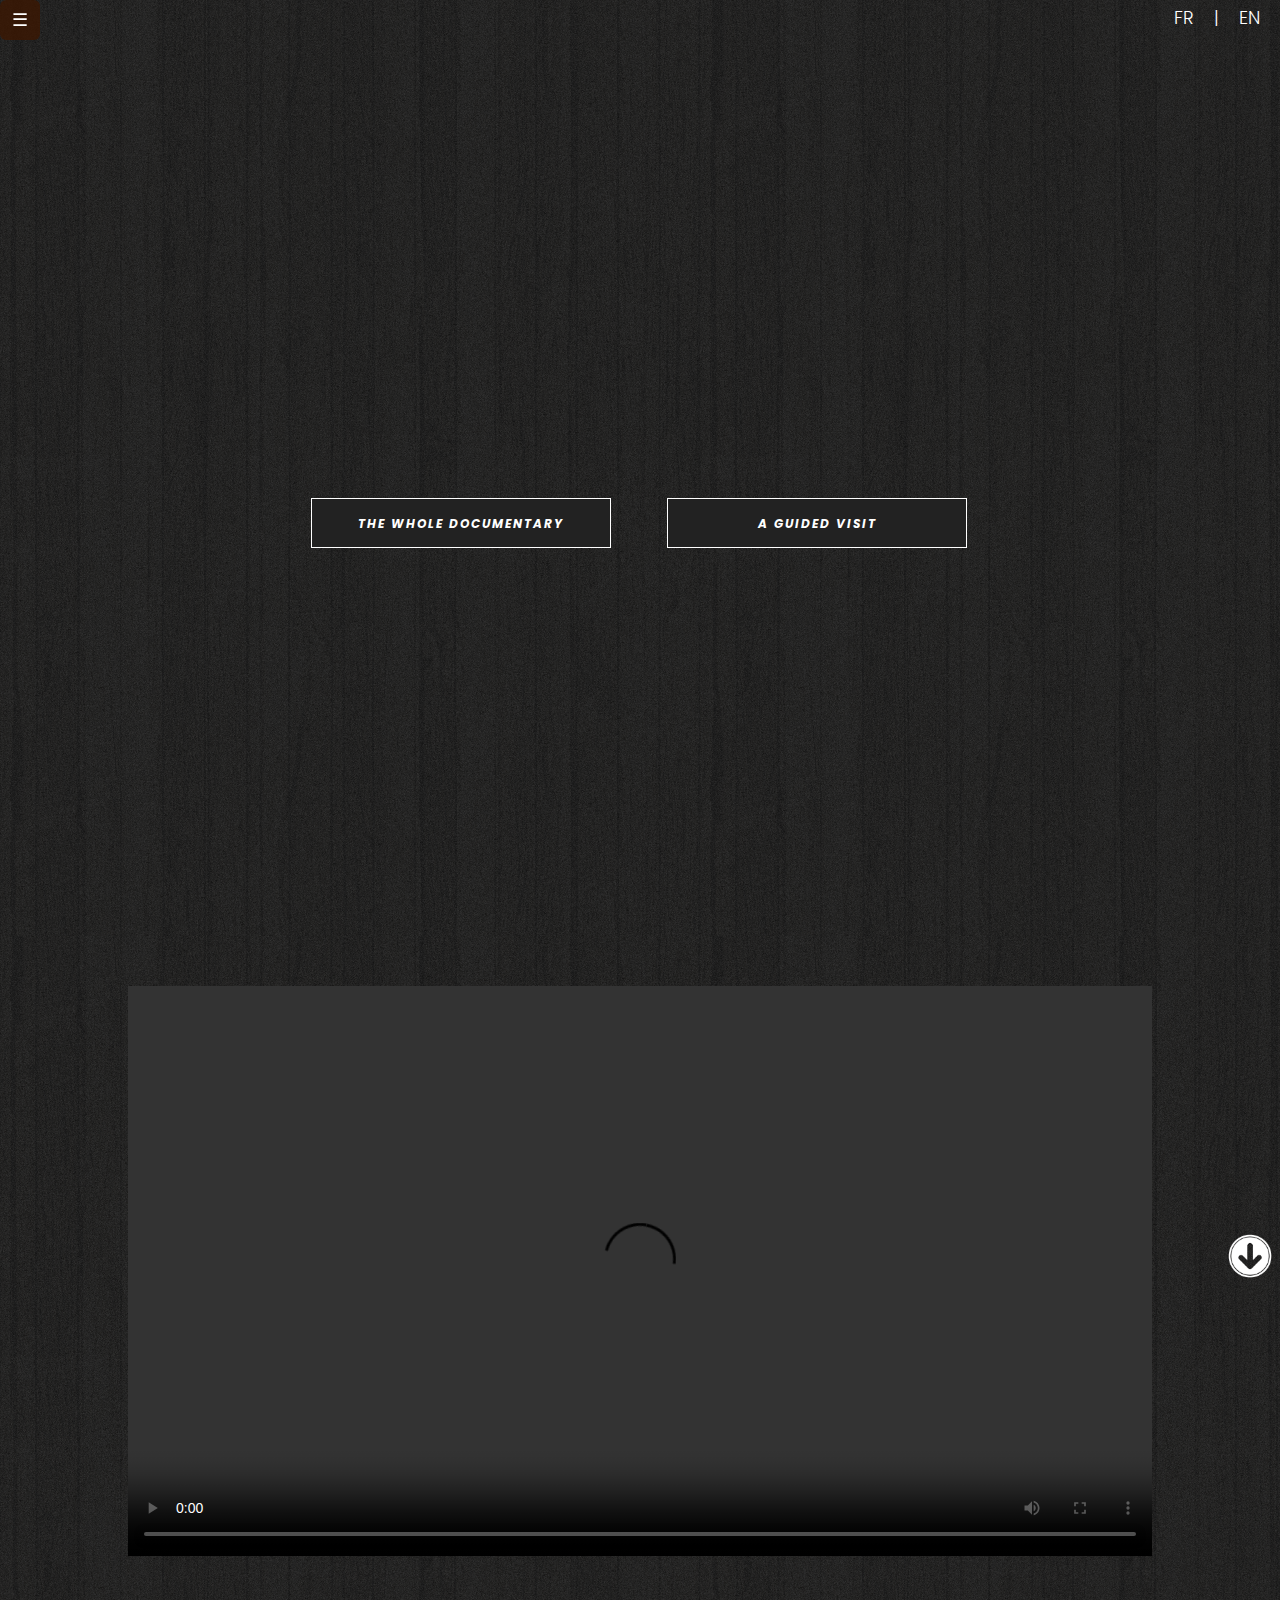
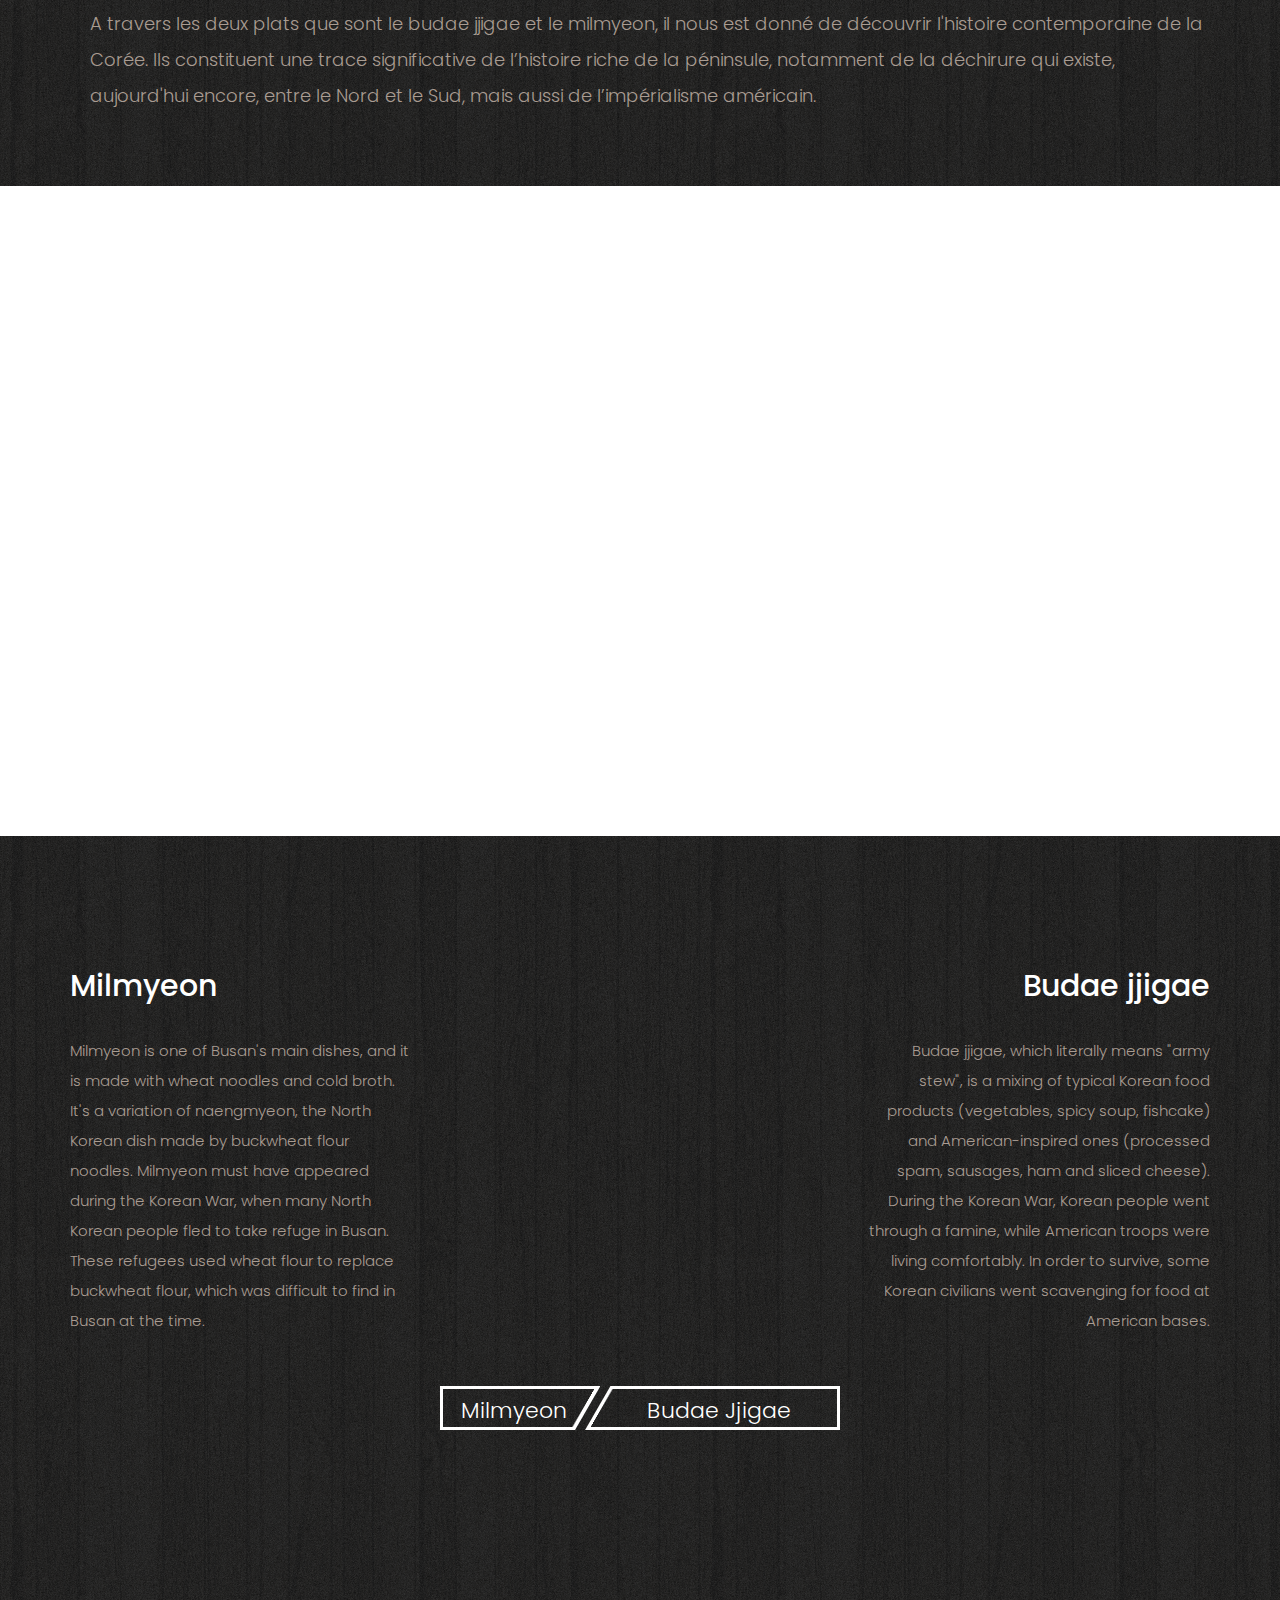
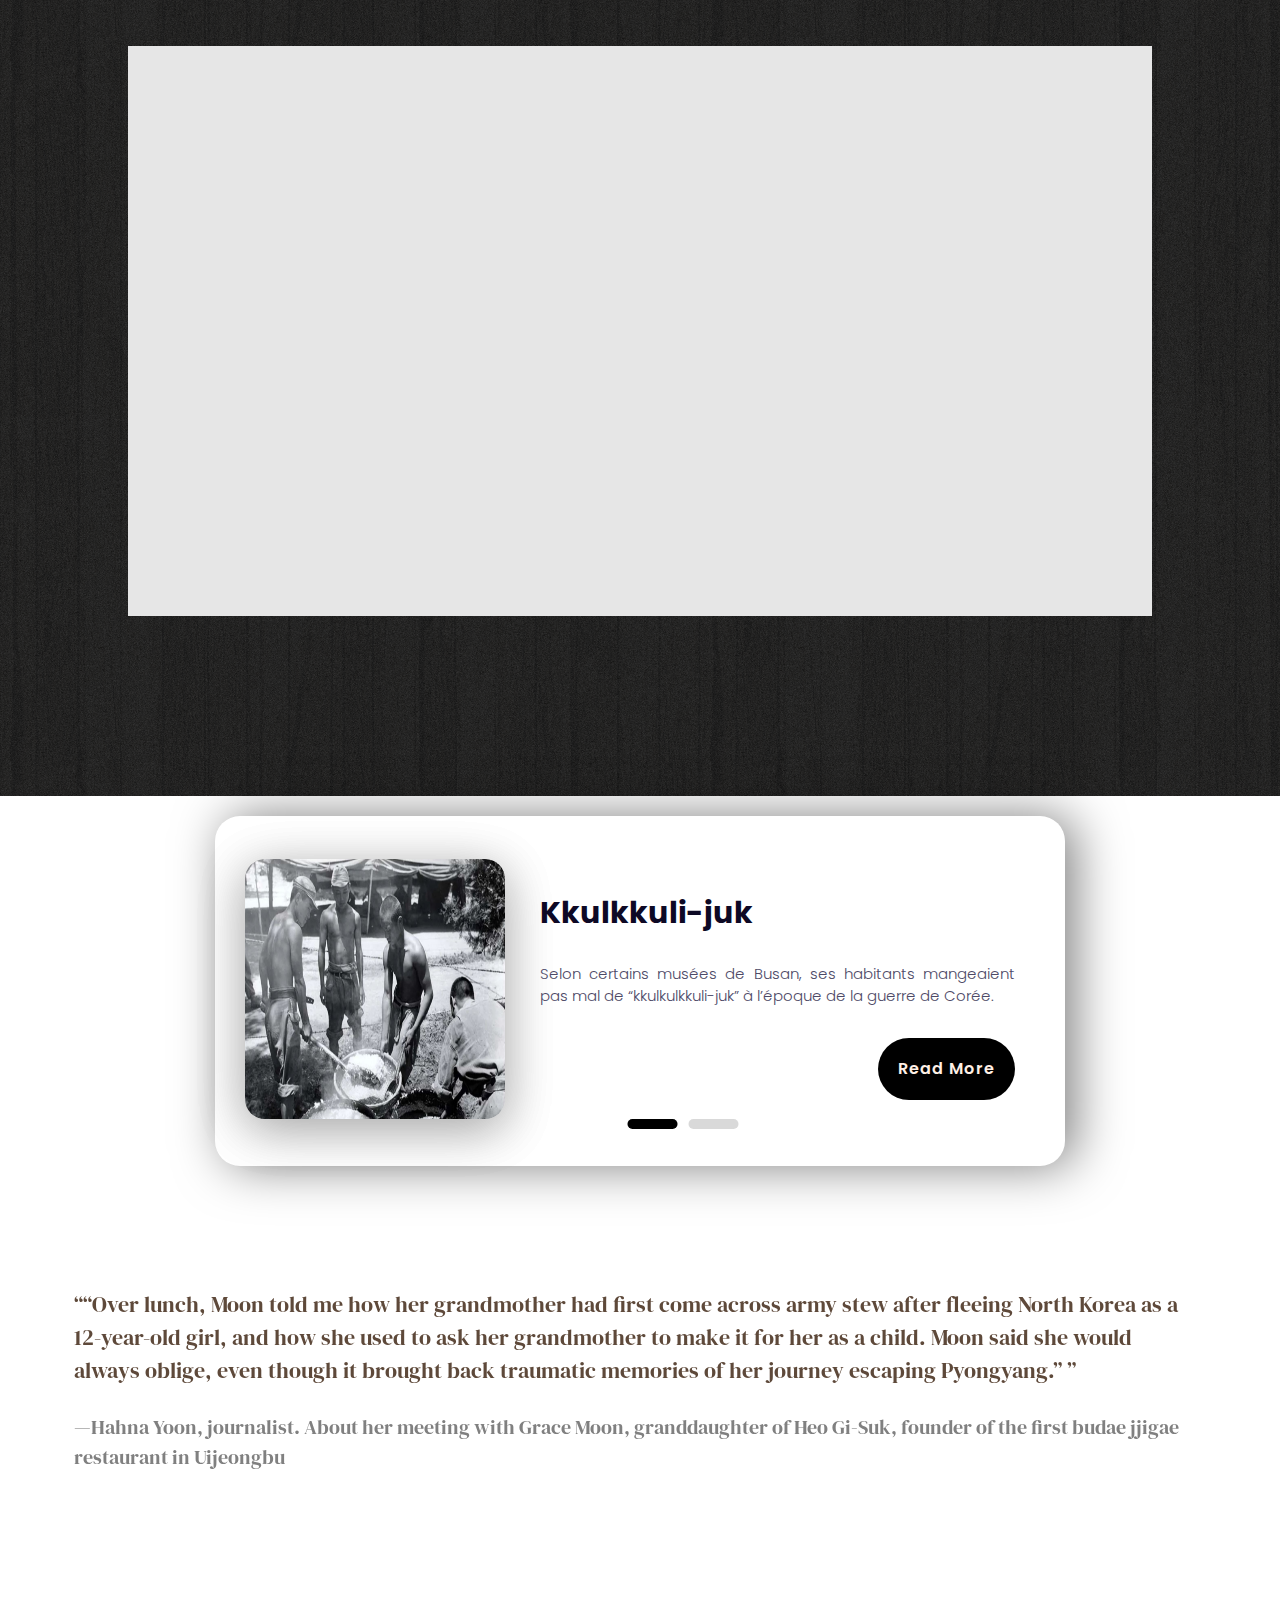
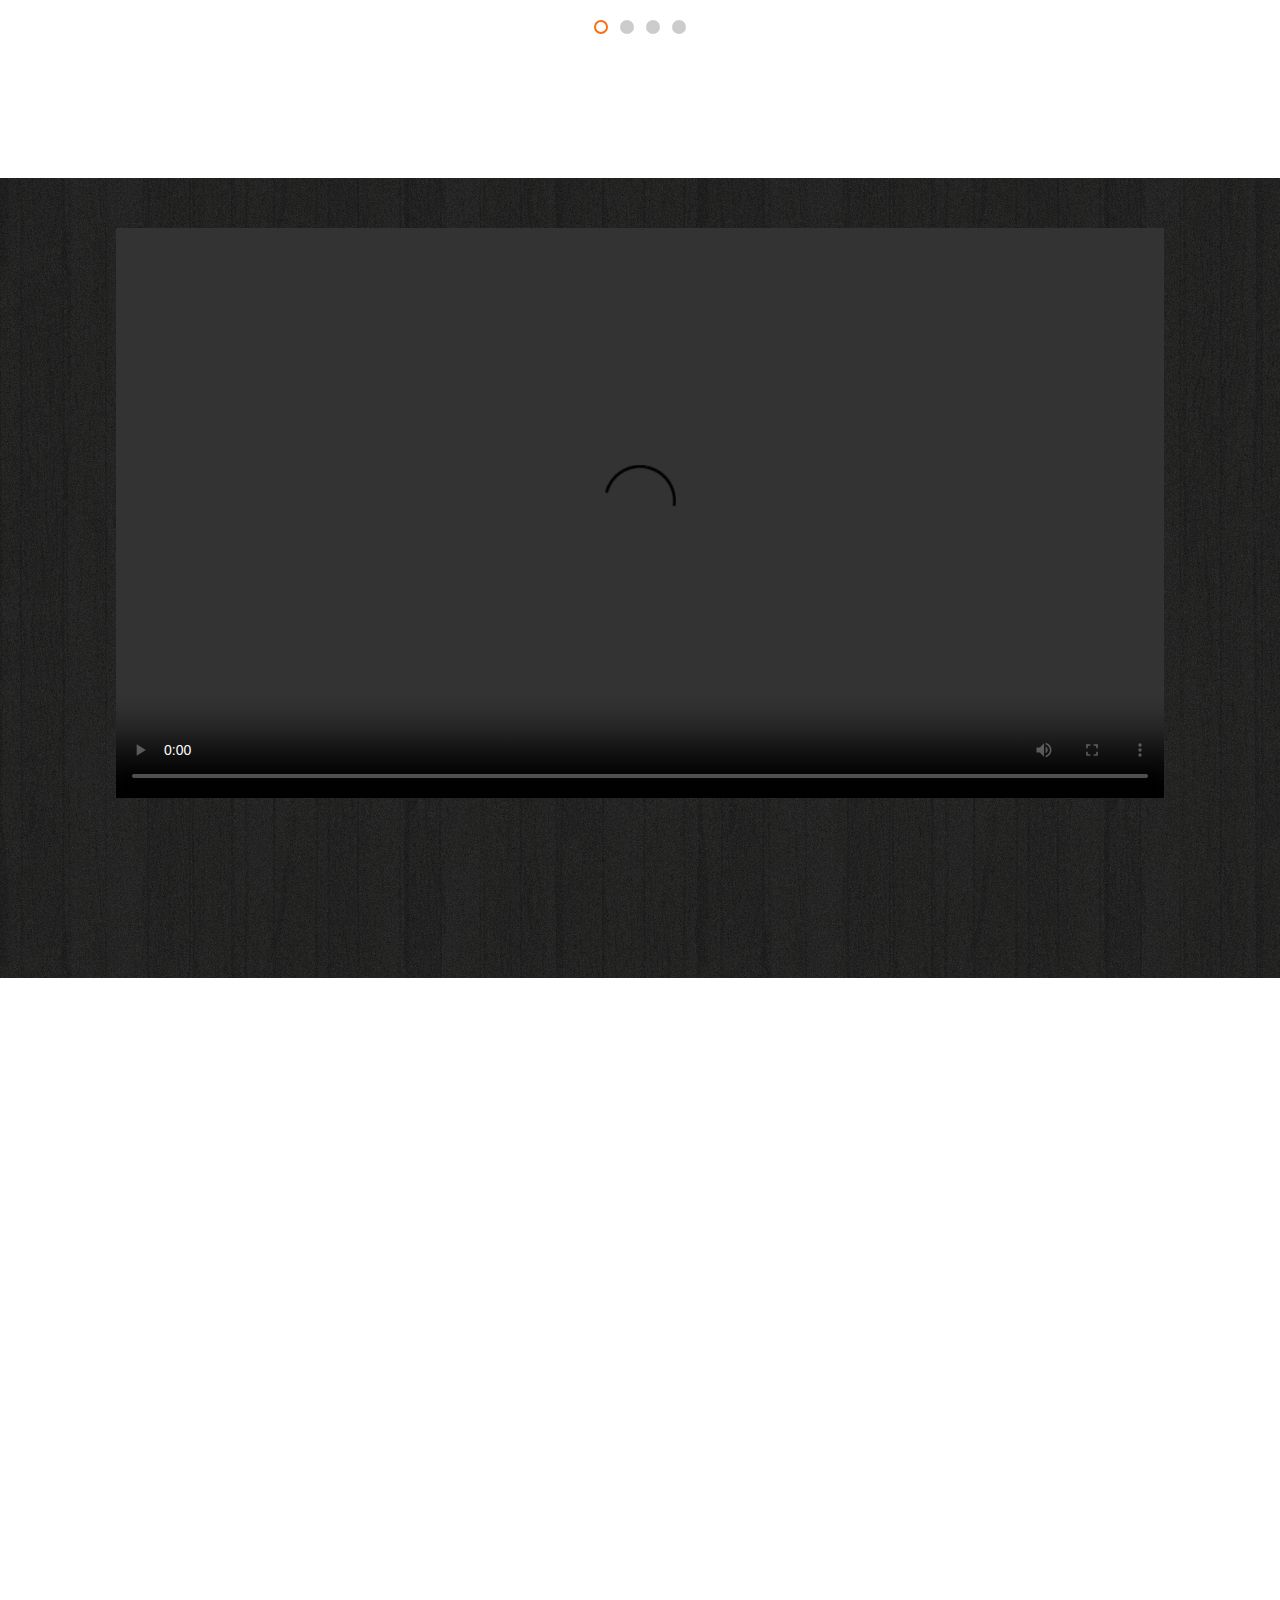
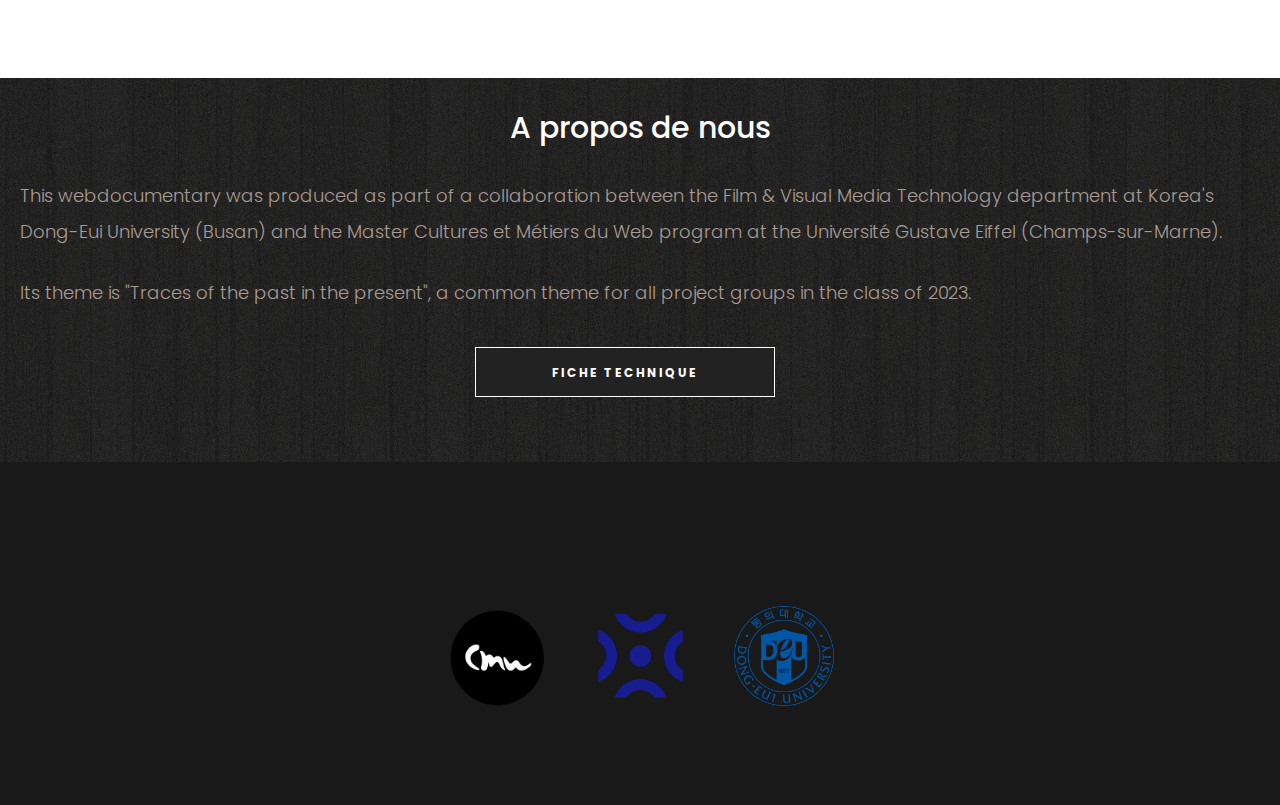
==== index_en.html @ 3d8d1e34 "Add files via upload" ====
<!DOCTYPE html>
<!--[if lt IE 7]>      <html class="no-js lt-ie9 lt-ie8 lt-ie7"> <![endif]-->
<!--[if IE 7]>         <html class="no-js lt-ie9 lt-ie8"> <![endif]-->
<!--[if IE 8]>         <html class="no-js lt-ie9"> <![endif]-->
<!--[if gt IE 8]><!--> <html class="no-js"> <!--<![endif]-->
	<head>
	<meta charset="utf-8">
	<meta http-equiv="X-UA-Compatible" content="IE=edge">
	<title>documentary</title>
	<meta name="viewport" content="width=device-width, initial-scale=1">
	<meta name="description" content="Free HTML5 Template by FREEHTML5.CO" />
	<meta name="keywords" content="free html5, free template, free bootstrap, html5, css3, mobile first, responsive" />
	<meta name="author" content="FREEHTML5.CO" />
	<!--<meta name="viewport" content="width=device-width, initial-scale=1">-->

	<!-- Place favicon.ico and apple-touch-icon.png in the root directory -->
	<link rel="shortcut icon" href="favicon.ico">

	<link href='https://fonts.googleapis.com/css?family=Playfair+Display:400,700,400italic,700italic|Merriweather:300,400italic,300italic,400,700italic' rel='stylesheet' type='text/css'>

	<!-- Animate.css -->
	<link rel="stylesheet" href="css/animate.css">
	<!-- Icomoon Icon Fonts-->
	<link rel="stylesheet" href="css/icomoon.css">
	<!-- Simple Line Icons -->
	<link rel="stylesheet" href="css/simple-line-icons.css">
	<!-- Datetimepicker -->
	<link rel="stylesheet" href="css/bootstrap-datetimepicker.min.css">
	<!-- Flexslider -->
	<link rel="stylesheet" href="css/flexslider.css">
	<!-- Bootstrap  -->
	<link rel="stylesheet" href="css/bootstrap.css">

	<link rel="stylesheet" href="css/style.css">
	<link rel="stylesheet" href="css/nav.css">

	

	<!--<link href="https://cdn.jsdelivr.net/npm/bootstrap@5.3.0-alpha3/dist/css/bootstrap.min.css" rel="stylesheet" integrity="sha384-KK94CHFLLe+nY2dmCWGMq91rCGa5gtU4mk92HdvYe+M/SXH301p5ILy+dN9+nJOZ" crossorigin="anonymous">-->


	<!-- Modernizr JS -->
	<script src="js/modernizr-2.6.2.min.js"></script>
	<!-- FOR IE9 below -->
	<!--[if lt IE 9]>
	<script src="js/respond.min.js"></script>
	<![endif]-->

	</head>
	<body>


<div class="w3-sidebar w3-bar-block w3-card w3-animate-left" id="mySidebar">
	<button class="w3-bar-item w3-button w3-large"
	onclick="w3_close()">X</button>

	<a href="#video-intro" class=" w3-button">Introduction</a>	
  <a href="#frise-chrono" class=" w3-button">Historical background</a>
  <a href="#fh5co-featured" class=" w3-button">The dishes</a>
  <a href="#map" class=" w3-button">Uijeongbu</a>
  <a href="#about-us" class=" w3-button">About us</a>
</div>
<button id="openNav" class="w3-button w3-teal w3-xlarge" onclick="w3_open()">&#9776;</button>


<div id="langues">
	<ul>
		<li><a href="index_en.html">EN</a></li>
		<li>|</li>
		<li><a href="index.html">FR</a></li>
	</ul>
</div>
<div id="main">
	
	<div id="fh5co-container">
		<div id="fh5co-home" class="js-fullheight" data-section="home">

			<div class="flexslider">

				<div class="fh5co-overlay"></div>
				<div class="fh5co-text">
					<div class="container">
						<div class="row">
							<h1 class="to-animate">History through taste</h1>
							<h2 class="to-animate">Budae jjigae and Milmyeon </h2>
							<div class="choix">
								<div class="btn">
									<div class="play">The whole documentary
									</div>
								</div>
								<div class="btn">
									<a href="#video-intro"><div class="play">A guided visit 
									</div></a>
								</div>
							</div>
						</div>
					</div>
				</div>
			  	<ul class="slides">
			   	<li style="background: url(images/wood_1.png) repeat;"></li>
			  	</ul>
			</div>

			<div class="clip">
				<video src="video/DSCF2355.MP4" controls></video>
				<b class="close">close</b>
			</div>
			<script>
				let clip = document.querySelector('.clip');
				let btn = document.querySelector(".btn");
				let close = document.querySelector(".close");
				let video = document.querySelector('video');
				btn.onclick = function() {
					btn.classList.add('active');
					clip.classList.add('active');
					video.play();
					video.currentTime = 0;
				}
				close.onclick = function() {
					btn.classList.remove('active');
					clip.classList.remove('active');
					video.pause();
				}
			</script>

		</div>
		<div id="video-intro" data-section="about" >

				<!--<iframe  id="fh5co-about" src="https://www.youtube.com/embed/exiIwjqMOJs" title="LES JEUX DRAGON BALL Z! (2ème partie)" frameborder="0" allow="accelerometer; autoplay; clipboard-write; encrypted-media; gyroscope; picture-in-picture; web-share" allowfullscreen></iframe>-->
			<!--<div class="fh5co-2col fh5co-text">
				<h2 class="heading to-animate">Vidéo Introduction</h2>
				<p class="to-animate"><span class="firstcharacter">F</span>Petit texte ici parce que why not et blablablablablabababababbaba
				aaaaaaaaaaaaaaaaaaaaaaaaaaaaaaaaa
			aaaaaaaaaaaaaaaa</p>-->
			
			<video id="fh5co-about" controls>
				<source src="vidéos/01_INTRO.mp4" type="video/mp4">
			  </video>
					<a href="#frise-chrono"><img id="next" src="images/flèche_blanche.png"></a>
			<p>A travers les deux plats que sont le budae jjigae et le milmyeon,
				 il nous est donné de découvrir l'histoire contemporaine de la Corée. 
				 Ils constituent une trace significative de l’histoire riche de la péninsule, 
				 notamment de la déchirure qui existe, 
				aujourd'hui encore, entre le Nord et le Sud, mais aussi de l’impérialisme américain.
			</p>
		</div>

		</div>
		<div id="fh5co-type">
			<iframe src='https://cdn.knightlab.com/libs/timeline3/latest/embed/index.html?source=1dh5i8DMX7K-kJSFnoMJxras3eJDfwNMjDH8eiw-4jLw&font=Default&lang=en&initial_zoom=2&height=650' width='100%' height='650' webkitallowfullscreen mozallowfullscreen allowfullscreen frameborder='0' style="border-radius: 0px;"></iframe>
			</div>

		<div id="fh5co-featured" data-section="features">
			<div class="container">
				<div class="description-meal">
					<div id="desc1">
					<h2>Milmyeon</h2>
					<p>Milmyeon is one of Busan's main dishes, 
						and it is made with wheat noodles and cold broth. 
						It's a variation of naengmyeon, the North Korean dish made 
						by buckwheat flour noodles. Milmyeon must have appeared during 
						the Korean War, when many North Korean people fled to take refuge in Busan. 
						These refugees used wheat flour to replace buckwheat flour, 
						which was difficult to find in Busan at the time.
					</p>
					</div>
					<iframe frameborder="0" class="juxtapose" width="400px" height="389px" src="https://cdn.knightlab.com/libs/juxtapose/latest/embed/index.html?uid=751e55d8-ee2e-11ed-b5bd-6595d9b17862"></iframe>
					<div id="desc2">
					<h2>Budae jjigae</h2>
					<p>Budae jjigae, which literally means "army stew", is a mixing of typical Korean food products
						 (vegetables, spicy soup, fishcake) and  American-inspired ones
						  (processed spam, sausages, ham and sliced cheese).
						   During the Korean War, Korean people went through a famine, 
						   while American troops were living comfortably. 
						In order to survive, some Korean civilians went scavenging for food at American bases. </p>
					</div>

				</div>
				<div class="buttons">
					<button><a href="#video-milmeyon">Milmyeon</a></button>
					<button><a href="#video-buddae"> Budae Jjigae</a></button>
				  </div>
			</div>
		</div>

		<div id="video-milmeyon" data-section="about" >

			<iframe   id="fh5co-about" src="https://www.youtube.com/embed/1QZUsesFtCc" title="YouTube video player" frameborder="0" allow="accelerometer; autoplay; clipboard-write; encrypted-media; gyroscope; picture-in-picture; web-share" allowfullscreen></iframe>
	</div>

	<div id="autre-plat" class="row">

		<div class="card">
			<input type="radio" name="select" id="slide_1" checked>
			<input type="radio" name="select" id="slide_2">
			<input type="checkbox" id="slideImg">
		  
			<div class="slider">
			  <label for="slide_1" class="slide slide_1"></label>
			  <label for="slide_2" class="slide slide_2"></label>
			</div>
		  
			  
			<div class="inner_part">
			  <label for="slideImg" class="img">
				<img class="img_1" src="images/kk.JPG">
			  </label>
			  <div class="content content_1">
				<div class="title">Kkulkkuli-juk</div>
				<div class="text">
					Selon certains musées de Busan, ses habitants mangeaient pas mal de “kkulkulkkuli-juk” à l’époque de la guerre de Corée.		
						</div>
				<button>Read More</button>
			  </div>
			</div>

			
			<div class="inner_part">
			  <label for="slideImg" class="img">
				<img class="img_2" src="images/gukbap.JPG">
			  </label>
			  <div class="content content_2">
				<div class="title">Gukbap</div>
				<div class="text">
					Le gukbap, littéralement “soupe de riz”, est une sorte de mets coréen.
				</div>
				<button>Read More</button>
			  </div>
			</div>
		

	</div>



		<div id="fh5co-sayings">
			<div class="container">

					<div class="flexslider">
						<ul class="slides">

							<li>
								<blockquote>
									<p>&ldquo;“Over lunch, 
										Moon told me how her grandmother had first
										 come across army stew after fleeing North Korea as a 12-year-old girl, 
										 and how she used to ask her grandmother to make it for her as a child. 
										 Moon said she would always oblige,
										  even though it brought back traumatic memories of her journey
										   escaping Pyongyang.”
										&rdquo;</p>
									<p class="quote-author">&mdash;Hahna Yoon, journalist. About her meeting with Grace Moon, granddaughter of Heo Gi-Suk, founder of the first budae jjigae restaurant in Uijeongbu

									</p>
								</blockquote>
							</li>
							<li>
								<blockquote>
									<p>&ldquo; “I don’t think Korea’s younger generation considers the country having been
										 poor as something to be ashamed of.
										 Budae-jjigae is an honest portrayal of where our country was and how far our country has come.”
										&rdquo;</p>
									<p class="quote-author">&mdash; Hooni Kim, Chef</p>
								</blockquote>
							</li>
							<li>
								<blockquote>
									<p>&ldquo;“Garbage stew is what we called it [...] 
										It tasted like garbage because we’d sift through 
										the leftovers of the U.S. troops. There was no kimchi or 
										red pepper paste in these stews like you see today. 
										Usually, we were able to find scraps of processed sausage, 
										Spam, and some canned beans that had been spilt.
										 We’d take what we could find and throw everything into 
										 lukewarm water. It was hard to swallow and was barely edible.
										  Thinking of it still makes me nauseous.”


										&rdquo;</p>
									<p class="quote-author">&mdash;—Grace M. Cho, korean-american sociologist
									</p>
								</blockquote>
							</li>
							<li>
								<blockquote>
									<p>&ldquo;"warm water. The result was hard to swallow, barely edible. 
										Thinking about it still makes me nauseous.".&rdquo;</p>
									<p class="quote-author">&mdash;Grace M. Cho, sociologue américano-coréen </p>
								</blockquote>
							</li>
						</ul>
						
					</div>

				
			</div>
		</div>

		<div id="video-buddae" data-section="about" >
			<video id="fh5co-about" controls>
				<source src="vidéos/03_BUDAE JJIGAE.mp4" type="video/mp4">
			  </video>
		</div>

		<div class="row">
		<div>
			<iframe id="map" src="https://uploads.knightlab.com/storymapjs/188c417e3746126359f82b839b2d2ddf/uam-dong-en/index.html" frameborder="0" width="98%" height="700"></iframe>
		</div>
		</div>

		<div  id="about-us" class="row">
			<h2>A propos de nous</h2>
			<p>This webdocumentary was produced as part of a collaboration between the Film & Visual Media Technology department at Korea's Dong-Eui University (Busan) and the Master Cultures et Métiers du Web program at the Université Gustave Eiffel (Champs-sur-Marne).</p>
			<p>Its theme is "Traces of the past in the present", a common theme for all project groups in the class of 2023.</p>
			<div id="fiche-technique" class="btn">
				<a href="doc/fiche-technique.pdf"><div class="play">Fiche technique
				</div></a>
			</div>
			</div>
			
			


	<div class="row">
	<div id="fh5co-footer">
		<div class="container">
			<div class="row row-padded">
				<div class="col-md-12 text-center">
					<p class="to-animate">&copy; 2022/2023 - <a href="https://www.univ-gustave-eiffel.fr/">Gustave Eiffel University</a> - <a href="https://eng.deu.ac.kr/eng">Dong-Eui University</a> <br>
					</p>

					<div id="div-logo">
						<a href="https://mastercmw.com/"><img src="images/logo_cmw.png" class="col-4 logo"></a>
						<a href="https://www.univ-gustave-eiffel.fr/"><img src="images/logo_eiffel.png" class="col-4 logo"></a>
						<a href="https://eng.deu.ac.kr/eng"><img src="images/logo_eui.png" class="col-4 logo"></a>
						</div>

					</div>
				</div>
			</div>
			<div class="row">
				<div class="col-md-12 text-center">

				</div>
			</div>
		</div>
		</div>
	</div>
</div>






	<!-- jQuery -->
	<script src="js/jquery.min.js"></script>
	<!-- jQuery Easing -->
	<script src="js/jquery.easing.1.3.js"></script>
	<!-- Bootstrap -->
	<script src="js/bootstrap.min.js"></script>
	<!-- Bootstrap DateTimePicker -->
	<script src="js/moment.js"></script>
	<script src="js/bootstrap-datetimepicker.min.js"></script>
	<!-- Waypoints -->
	<script src="js/jquery.waypoints.min.js"></script>
	<!-- Stellar Parallax -->
	<script src="js/jquery.stellar.min.js"></script>

	<!-- Flexslider -->
	<script src="js/jquery.flexslider-min.js"></script>
	<script>
		$(function () {
	       $('#date').datetimepicker();
	   });
	</script>
	<!-- Main JS -->
	<script src="js/main.js"></script>
	<script>
	function w3_open() {
	  document.getElementById("mySidebar").style.display = "block";
	  document.getElementById("openNav").style.display = 'none';
		document.getElementById("mySidebar").style.marginLeft= "15%";
	}
	function w3_close() {
	  document.getElementById("main").style.marginLeft = "0%";
	  document.getElementById("mySidebar").style.display = "none";
		document.getElementById("mySidebar").style.marginLeft = "0%";
	  document.getElementById("openNav").style.display = "block";
	}
	</script>


	</body>
</html>
---- css/icomoon.css ----
@font-face {
	font-family: 'icomoon';
	src:url('../fonts/icomoon/icomoon.eot?qtatmt');
	src:url('../fonts/icomoon/icomoon.eot?qtatmt#iefix') format('embedded-opentype'),
		url('../fonts/icomoon/icomoon.ttf?qtatmt') format('truetype'),
		url('../fonts/icomoon/icomoon.woff?qtatmt') format('woff'),
		url('../fonts/icomoon/icomoon.svg?qtatmt#icomoon') format('svg');
	font-weight: normal;
	font-style: normal;
}

[class^="icon-"], [class*=" icon-"] {
	font-family: 'icomoon';
	speak: none;
	font-style: normal;
	font-weight: normal;
	font-variant: normal;
	text-transform: none;
	line-height: 1;

	/* Better Font Rendering =========== */
	-webkit-font-smoothing: antialiased;
	-moz-osx-font-smoothing: grayscale;
}

.icon-glass:before {
	content: "\f000";
}
.icon-music:before {
	content: "\f001";
}
.icon-search2:before {
	content: "\f002";
}
.icon-envelope-o:before {
	content: "\f003";
}
.icon-heart:before {
	content: "\f004";
}
.icon-star:before {
	content: "\f005";
}
.icon-star-o:before {
	content: "\f006";
}
.icon-user:before {
	content: "\f007";
}
.icon-film:before {
	content: "\f008";
}
.icon-th-large:before {
	content: "\f009";
}
.icon-th:before {
	content: "\f00a";
}
.icon-th-list:before {
	content: "\f00b";
}
.icon-check:before {
	content: "\f00c";
}
.icon-close:before {
	content: "\f00d";
}
.icon-remove:before {
	content: "\f00d";
}
.icon-times:before {
	content: "\f00d";
}
.icon-search-plus:before {
	content: "\f00e";
}
.icon-search-minus:before {
	content: "\f010";
}
.icon-power-off:before {
	content: "\f011";
}
.icon-signal:before {
	content: "\f012";
}
.icon-cog:before {
	content: "\f013";
}
.icon-gear:before {
	content: "\f013";
}
.icon-trash-o:before {
	content: "\f014";
}
.icon-home:before {
	content: "\f015";
}
.icon-file-o:before {
	content: "\f016";
}
.icon-clock-o:before {
	content: "\f017";
}
.icon-road:before {
	content: "\f018";
}
.icon-download:before {
	content: "\f019";
}
.icon-arrow-circle-o-down:before {
	content: "\f01a";
}
.icon-arrow-circle-o-up:before {
	content: "\f01b";
}
.icon-inbox:before {
	content: "\f01c";
}
.icon-play-circle-o:before {
	content: "\f01d";
}
.icon-repeat2:before {
	content: "\f01e";
}
.icon-rotate-right:before {
	content: "\f01e";
}
.icon-refresh:before {
	content: "\f021";
}
.icon-list-alt:before {
	content: "\f022";
}
.icon-lock:before {
	content: "\f023";
}
.icon-flag:before {
	content: "\f024";
}
.icon-headphones:before {
	content: "\f025";
}
.icon-volume-off:before {
	content: "\f026";
}
.icon-volume-down:before {
	content: "\f027";
}
.icon-volume-up:before {
	content: "\f028";
}
.icon-qrcode:before {
	content: "\f029";
}
.icon-barcode:before {
	content: "\f02a";
}
.icon-tag:before {
	content: "\f02b";
}
.icon-tags:before {
	content: "\f02c";
}
.icon-book:before {
	content: "\f02d";
}
.icon-bookmark:before {
	content: "\f02e";
}
.icon-print:before {
	content: "\f02f";
}
.icon-camera:before {
	content: "\f030";
}
.icon-font:before {
	content: "\f031";
}
.icon-bold:before {
	content: "\f032";
}
.icon-italic:before {
	content: "\f033";
}
.icon-text-height:before {
	content: "\f034";
}
.icon-text-width:before {
	content: "\f035";
}
.icon-align-left:before {
	content: "\f036";
}
.icon-align-center2:before {
	content: "\f037";
}
.icon-align-right:before {
	content: "\f038";
}
.icon-align-justify2:before {
	content: "\f039";
}
.icon-list:before {
	content: "\f03a";
}
.icon-dedent:before {
	content: "\f03b";
}
.icon-outdent:before {
	content: "\f03b";
}
.icon-indent:before {
	content: "\f03c";
}
.icon-video-camera:before {
	content: "\f03d";
}
.icon-image:before {
	content: "\f03e";
}
.icon-photo:before {
	content: "\f03e";
}
.icon-picture-o:before {
	content: "\f03e";
}
.icon-pencil:before {
	content: "\f040";
}
.icon-map-marker:before {
	content: "\f041";
}
.icon-adjust:before {
	content: "\f042";
}
.icon-tint:before {
	content: "\f043";
}
.icon-edit:before {
	content: "\f044";
}
.icon-pencil-square-o:before {
	content: "\f044";
}
.icon-share-square-o:before {
	content: "\f045";
}
.icon-check-square-o:before {
	content: "\f046";
}
.icon-arrows:before {
	content: "\f047";
}
.icon-step-backward:before {
	content: "\f048";
}
.icon-fast-backward:before {
	content: "\f049";
}
.icon-backward:before {
	content: "\f04a";
}
.icon-play2:before {
	content: "\f04b";
}
.icon-pause2:before {
	content: "\f04c";
}
.icon-stop2:before {
	content: "\f04d";
}
.icon-forward:before {
	content: "\f04e";
}
.icon-fast-forward2:before {
	content: "\f050";
}
.icon-step-forward:before {
	content: "\f051";
}
.icon-eject:before {
	content: "\f052";
}
.icon-chevron-left:before {
	content: "\f053";
}
.icon-chevron-right:before {
	content: "\f054";
}
.icon-plus-circle:before {
	content: "\f055";
}
.icon-minus-circle:before {
	content: "\f056";
}
.icon-times-circle:before {
	content: "\f057";
}
.icon-check-circle:before {
	content: "\f058";
}
.icon-question-circle:before {
	content: "\f059";
}
.icon-info-circle:before {
	content: "\f05a";
}
.icon-crosshairs:before {
	content: "\f05b";
}
.icon-times-circle-o:before {
	content: "\f05c";
}
.icon-check-circle-o:before {
	content: "\f05d";
}
.icon-ban2:before {
	content: "\f05e";
}
.icon-arrow-left:before {
	content: "\f060";
}
.icon-arrow-right:before {
	content: "\f061";
}
.icon-arrow-up:before {
	content: "\f062";
}
.icon-arrow-down:before {
	content: "\f063";
}
.icon-mail-forward:before {
	content: "\f064";
}
.icon-share:before {
	content: "\f064";
}
.icon-expand2:before {
	content: "\f065";
}
.icon-compress:before {
	content: "\f066";
}
.icon-plus:before {
	content: "\f067";
}
.icon-minus:before {
	content: "\f068";
}
.icon-asterisk:before {
	content: "\f069";
}
.icon-exclamation-circle:before {
	content: "\f06a";
}
.icon-gift:before {
	content: "\f06b";
}
.icon-leaf:before {
	content: "\f06c";
}
.icon-fire:before {
	content: "\f06d";
}
.icon-eye:before {
	content: "\f06e";
}
.icon-eye-slash:before {
	content: "\f070";
}
.icon-exclamation-triangle:before {
	content: "\f071";
}
.icon-warning:before {
	content: "\f071";
}
.icon-plane:before {
	content: "\f072";
}
.icon-calendar:before {
	content: "\f073";
}
.icon-random:before {
	content: "\f074";
}
.icon-comment:before {
	content: "\f075";
}
.icon-magnet:before {
	content: "\f076";
}
.icon-chevron-up:before {
	content: "\f077";
}
.icon-chevron-down:before {
	content: "\f078";
}
.icon-retweet:before {
	content: "\f079";
}
.icon-shopping-cart:before {
	content: "\f07a";
}
.icon-folder:before {
	content: "\f07b";
}
.icon-folder-open:before {
	content: "\f07c";
}
.icon-arrows-v:before {
	content: "\f07d";
}
.icon-arrows-h:before {
	content: "\f07e";
}
.icon-bar-chart:before {
	content: "\f080";
}
.icon-bar-chart-o:before {
	content: "\f080";
}
.icon-twitter-square:before {
	content: "\f081";
}
.icon-facebook-square:before {
	content: "\f082";
}
.icon-camera-retro:before {
	content: "\f083";
}
.icon-key:before {
	content: "\f084";
}
.icon-cogs:before {
	content: "\f085";
}
.icon-gears:before {
	content: "\f085";
}
.icon-comments:before {
	content: "\f086";
}
.icon-thumbs-o-up:before {
	content: "\f087";
}
.icon-thumbs-o-down:before {
	content: "\f088";
}
.icon-star-half:before {
	content: "\f089";
}
.icon-heart-o:before {
	content: "\f08a";
}
.icon-sign-out:before {
	content: "\f08b";
}
.icon-linkedin-square:before {
	content: "\f08c";
}
.icon-thumb-tack:before {
	content: "\f08d";
}
.icon-external-link:before {
	content: "\f08e";
}
.icon-sign-in:before {
	content: "\f090";
}
.icon-trophy:before {
	content: "\f091";
}
.icon-github-square:before {
	content: "\f092";
}
.icon-upload:before {
	content: "\f093";
}
.icon-lemon-o:before {
	content: "\f094";
}
.icon-phone:before {
	content: "\f095";
}
.icon-square-o:before {
	content: "\f096";
}
.icon-bookmark-o:before {
	content: "\f097";
}
.icon-phone-square:before {
	content: "\f098";
}
.icon-twitter:before {
	content: "\f099";
}
.icon-facebook:before {
	content: "\f09a";
}
.icon-facebook-f:before {
	content: "\f09a";
}
.icon-github:before {
	content: "\f09b";
}
.icon-unlock2:before {
	content: "\f09c";
}
.icon-credit-card:before {
	content: "\f09d";
}
.icon-feed:before {
	content: "\f09e";
}
.icon-rss:before {
	content: "\f09e";
}
.icon-hdd-o:before {
	content: "\f0a0";
}
.icon-bullhorn:before {
	content: "\f0a1";
}
.icon-bell-o:before {
	content: "\f0a2";
}
.icon-certificate:before {
	content: "\f0a3";
}
.icon-hand-o-right:before {
	content: "\f0a4";
}
.icon-hand-o-left:before {
	content: "\f0a5";
}
.icon-hand-o-up:before {
	content: "\f0a6";
}
.icon-hand-o-down:before {
	content: "\f0a7";
}
.icon-arrow-circle-left:before {
	content: "\f0a8";
}
.icon-arrow-circle-right:before {
	content: "\f0a9";
}
.icon-arrow-circle-up:before {
	content: "\f0aa";
}
.icon-arrow-circle-down:before {
	content: "\f0ab";
}
.icon-globe:before {
	content: "\f0ac";
}
.icon-wrench:before {
	content: "\f0ad";
}
.icon-tasks:before {
	content: "\f0ae";
}
.icon-filter:before {
	content: "\f0b0";
}
.icon-briefcase:before {
	content: "\f0b1";
}
.icon-arrows-alt:before {
	content: "\f0b2";
}
.icon-group:before {
	content: "\f0c0";
}
.icon-users:before {
	content: "\f0c0";
}
.icon-chain:before {
	content: "\f0c1";
}
.icon-link:before {
	content: "\f0c1";
}
.icon-cloud:before {
	content: "\f0c2";
}
.icon-flask:before {
	content: "\f0c3";
}
.icon-cut:before {
	content: "\f0c4";
}
.icon-scissors:before {
	content: "\f0c4";
}
.icon-copy:before {
	content: "\f0c5";
}
.icon-files-o:before {
	content: "\f0c5";
}
.icon-paperclip:before {
	content: "\f0c6";
}
.icon-floppy-o:before {
	content: "\f0c7";
}
.icon-save:before {
	content: "\f0c7";
}
.icon-square:before {
	content: "\f0c8";
}
.icon-bars:before {
	content: "\f0c9";
}
.icon-navicon:before {
	content: "\f0c9";
}
.icon-reorder:before {
	content: "\f0c9";
}
.icon-list-ul:before {
	content: "\f0ca";
}
.icon-list-ol:before {
	content: "\f0cb";
}
.icon-strikethrough:before {
	content: "\f0cc";
}
.icon-underline:before {
	content: "\f0cd";
}
.icon-table:before {
	content: "\f0ce";
}
.icon-magic:before {
	content: "\f0d0";
}
.icon-truck:before {
	content: "\f0d1";
}
.icon-pinterest:before {
	content: "\f0d2";
}
.icon-pinterest-square:before {
	content: "\f0d3";
}
.icon-google-plus-square:before {
	content: "\f0d4";
}
.icon-google-plus:before {
	content: "\f0d5";
}
.icon-money:before {
	content: "\f0d6";
}
.icon-caret-down:before {
	content: "\f0d7";
}
.icon-caret-up:before {
	content: "\f0d8";
}
.icon-caret-left:before {
	content: "\f0d9";
}
.icon-caret-right:before {
	content: "\f0da";
}
.icon-columns2:before {
	content: "\f0db";
}
.icon-sort:before {
	content: "\f0dc";
}
.icon-unsorted:before {
	content: "\f0dc";
}
.icon-sort-desc:before {
	content: "\f0dd";
}
.icon-sort-down:before {
	content: "\f0dd";
}
.icon-sort-asc:before {
	content: "\f0de";
}
.icon-sort-up:before {
	content: "\f0de";
}
.icon-envelope:before {
	content: "\f0e0";
}
.icon-linkedin:before {
	content: "\f0e1";
}
.icon-rotate-left:before {
	content: "\f0e2";
}
.icon-undo:before {
	content: "\f0e2";
}
.icon-gavel:before {
	content: "\f0e3";
}
.icon-legal:before {
	content: "\f0e3";
}
.icon-dashboard:before {
	content: "\f0e4";
}
.icon-tachometer:before {
	content: "\f0e4";
}
.icon-comment-o:before {
	content: "\f0e5";
}
.icon-comments-o:before {
	content: "\f0e6";
}
.icon-bolt:before {
	content: "\f0e7";
}
.icon-flash:before {
	content: "\f0e7";
}
.icon-sitemap:before {
	content: "\f0e8";
}
.icon-umbrella2:before {
	content: "\f0e9";
}
.icon-clipboard:before {
	content: "\f0ea";
}
.icon-paste:before {
	content: "\f0ea";
}
.icon-lightbulb-o:before {
	content: "\f0eb";
}
.icon-exchange:before {
	content: "\f0ec";
}
.icon-cloud-download2:before {
	content: "\f0ed";
}
.icon-cloud-upload2:before {
	content: "\f0ee";
}
.icon-user-md:before {
	content: "\f0f0";
}
.icon-stethoscope:before {
	content: "\f0f1";
}
.icon-suitcase:before {
	content: "\f0f2";
}
.icon-bell:before {
	content: "\f0f3";
}
.icon-coffee:before {
	content: "\f0f4";
}
.icon-cutlery:before {
	content: "\f0f5";
}
.icon-file-text-o:before {
	content: "\f0f6";
}
.icon-building-o:before {
	content: "\f0f7";
}
.icon-hospital-o:before {
	content: "\f0f8";
}
.icon-ambulance:before {
	content: "\f0f9";
}
.icon-medkit:before {
	content: "\f0fa";
}
.icon-fighter-jet:before {
	content: "\f0fb";
}
.icon-beer:before {
	content: "\f0fc";
}
.icon-h-square:before {
	content: "\f0fd";
}
.icon-plus-square:before {
	content: "\f0fe";
}
.icon-angle-double-left:before {
	content: "\f100";
}
.icon-angle-double-right:before {
	content: "\f101";
}
.icon-angle-double-up:before {
	content: "\f102";
}
.icon-angle-double-down:before {
	content: "\f103";
}
.icon-angle-left:before {
	content: "\f104";
}
.icon-angle-right:before {
	content: "\f105";
}
.icon-angle-up:before {
	content: "\f106";
}
.icon-angle-down:before {
	content: "\f107";
}
.icon-desktop:before {
	content: "\f108";
}
.icon-laptop:before {
	content: "\f109";
}
.icon-tablet:before {
	content: "\f10a";
}
.icon-mobile:before {
	content: "\f10b";
}
.icon-mobile-phone:before {
	content: "\f10b";
}
.icon-circle-o:before {
	content: "\f10c";
}
.icon-quote-left:before {
	content: "\f10d";
}
.icon-quote-right:before {
	content: "\f10e";
}
.icon-spinner:before {
	content: "\f110";
}
.icon-circle:before {
	content: "\f111";
}
.icon-mail-reply:before {
	content: "\f112";
}
.icon-reply:before {
	content: "\f112";
}
.icon-github-alt:before {
	content: "\f113";
}
.icon-folder-o:before {
	content: "\f114";
}
.icon-folder-open-o:before {
	content: "\f115";
}
.icon-smile-o:before {
	content: "\f118";
}
.icon-frown-o:before {
	content: "\f119";
}
.icon-meh-o:before {
	content: "\f11a";
}
.icon-gamepad:before {
	content: "\f11b";
}
.icon-keyboard-o:before {
	content: "\f11c";
}
.icon-flag-o:before {
	content: "\f11d";
}
.icon-flag-checkered:before {
	content: "\f11e";
}
.icon-terminal:before {
	content: "\f120";
}
.icon-code:before {
	content: "\f121";
}
.icon-mail-reply-all:before {
	content: "\f122";
}
.icon-reply-all:before {
	content: "\f122";
}
.icon-star-half-empty:before {
	content: "\f123";
}
.icon-star-half-full:before {
	content: "\f123";
}
.icon-star-half-o:before {
	content: "\f123";
}
.icon-location-arrow:before {
	content: "\f124";
}
.icon-crop:before {
	content: "\f125";
}
.icon-code-fork:before {
	content: "\f126";
}
.icon-chain-broken:before {
	content: "\f127";
}
.icon-unlink:before {
	content: "\f127";
}
.icon-question:before {
	content: "\f128";
}
.icon-info:before {
	content: "\f129";
}
.icon-exclamation:before {
	content: "\f12a";
}
.icon-superscript:before {
	content: "\f12b";
}
.icon-subscript:before {
	content: "\f12c";
}
.icon-eraser:before {
	content: "\f12d";
}
.icon-puzzle-piece:before {
	content: "\f12e";
}
.icon-microphone2:before {
	content: "\f130";
}
.icon-microphone-slash:before {
	content: "\f131";
}
.icon-shield:before {
	content: "\f132";
}
.icon-calendar-o:before {
	content: "\f133";
}
.icon-fire-extinguisher:before {
	content: "\f134";
}
.icon-rocket:before {
	content: "\f135";
}
.icon-maxcdn:before {
	content: "\f136";
}
.icon-chevron-circle-left:before {
	content: "\f137";
}
.icon-chevron-circle-right:before {
	content: "\f138";
}
.icon-chevron-circle-up:before {
	content: "\f139";
}
.icon-chevron-circle-down:before {
	content: "\f13a";
}
.icon-html5:before {
	content: "\f13b";
}
.icon-css3:before {
	content: "\f13c";
}
.icon-anchor2:before {
	content: "\f13d";
}
.icon-unlock-alt:before {
	content: "\f13e";
}
.icon-bullseye:before {
	content: "\f140";
}
.icon-ellipsis-h:before {
	content: "\f141";
}
.icon-ellipsis-v:before {
	content: "\f142";
}
.icon-rss-square:before {
	content: "\f143";
}
.icon-play-circle:before {
	content: "\f144";
}
.icon-ticket:before {
	content: "\f145";
}
.icon-minus-square:before {
	content: "\f146";
}
.icon-minus-square-o:before {
	content: "\f147";
}
.icon-level-up:before {
	content: "\f148";
}
.icon-level-down:before {
	content: "\f149";
}
.icon-check-square:before {
	content: "\f14a";
}
.icon-pencil-square:before {
	content: "\f14b";
}
.icon-external-link-square:before {
	content: "\f14c";
}
.icon-share-square:before {
	content: "\f14d";
}
.icon-compass:before {
	content: "\f14e";
}
.icon-caret-square-o-down:before {
	content: "\f150";
}
.icon-toggle-down:before {
	content: "\f150";
}
.icon-caret-square-o-up:before {
	content: "\f151";
}
.icon-toggle-up:before {
	content: "\f151";
}
.icon-caret-square-o-right:before {
	content: "\f152";
}
.icon-toggle-right:before {
	content: "\f152";
}
.icon-eur:before {
	content: "\f153";
}
.icon-euro:before {
	content: "\f153";
}
.icon-gbp:before {
	content: "\f154";
}
.icon-dollar:before {
	content: "\f155";
}
.icon-usd:before {
	content: "\f155";
}
.icon-inr:before {
	content: "\f156";
}
.icon-rupee:before {
	content: "\f156";
}
.icon-cny:before {
	content: "\f157";
}
.icon-jpy:before {
	content: "\f157";
}
.icon-rmb:before {
	content: "\f157";
}
.icon-yen:before {
	content: "\f157";
}
.icon-rouble:before {
	content: "\f158";
}
.icon-rub:before {
	content: "\f158";
}
.icon-ruble:before {
	content: "\f158";
}
.icon-krw:before {
	content: "\f159";
}
.icon-won:before {
	content: "\f159";
}
.icon-bitcoin:before {
	content: "\f15a";
}
.icon-btc:before {
	content: "\f15a";
}
.icon-file2:before {
	content: "\f15b";
}
.icon-file-text:before {
	content: "\f15c";
}
.icon-sort-alpha-asc:before {
	content: "\f15d";
}
.icon-sort-alpha-desc:before {
	content: "\f15e";
}
.icon-sort-amount-asc:before {
	content: "\f160";
}
.icon-sort-amount-desc:before {
	content: "\f161";
}
.icon-sort-numeric-asc:before {
	content: "\f162";
}
.icon-sort-numeric-desc:before {
	content: "\f163";
}
.icon-thumbs-up:before {
	content: "\f164";
}
.icon-thumbs-down:before {
	content: "\f165";
}
.icon-youtube-square:before {
	content: "\f166";
}
.icon-youtube:before {
	content: "\f167";
}
.icon-xing:before {
	content: "\f168";
}
.icon-xing-square:before {
	content: "\f169";
}
.icon-youtube-play:before {
	content: "\f16a";
}
.icon-dropbox:before {
	content: "\f16b";
}
.icon-stack-overflow:before {
	content: "\f16c";
}
.icon-instagram:before {
	content: "\f16d";
}
.icon-flickr:before {
	content: "\f16e";
}
.icon-adn:before {
	content: "\f170";
}
.icon-bitbucket:before {
	content: "\f171";
}
.icon-bitbucket-square:before {
	content: "\f172";
}
.icon-tumblr:before {
	content: "\f173";
}
.icon-tumblr-square:before {
	content: "\f174";
}
.icon-long-arrow-down:before {
	content: "\f175";
}
.icon-long-arrow-up:before {
	content: "\f176";
}
.icon-long-arrow-left:before {
	content: "\f177";
}
.icon-long-arrow-right:before {
	content: "\f178";
}
.icon-apple:before {
	content: "\f179";
}
.icon-windows:before {
	content: "\f17a";
}
.icon-android:before {
	content: "\f17b";
}
.icon-linux:before {
	content: "\f17c";
}
.icon-dribbble:before {
	content: "\f17d";
}
.icon-skype:before {
	content: "\f17e";
}
.icon-foursquare:before {
	content: "\f180";
}
.icon-trello:before {
	content: "\f181";
}
.icon-female:before {
	content: "\f182";
}
.icon-male:before {
	content: "\f183";
}
.icon-gittip:before {
	content: "\f184";
}
.icon-gratipay:before {
	content: "\f184";
}
.icon-sun-o:before {
	content: "\f185";
}
.icon-moon-o:before {
	content: "\f186";
}
.icon-archive:before {
	content: "\f187";
}
.icon-bug:before {
	content: "\f188";
}
.icon-vk:before {
	content: "\f189";
}
.icon-weibo:before {
	content: "\f18a";
}
.icon-renren:before {
	content: "\f18b";
}
.icon-pagelines:before {
	content: "\f18c";
}
.icon-stack-exchange:before {
	content: "\f18d";
}
.icon-arrow-circle-o-right:before {
	content: "\f18e";
}
.icon-arrow-circle-o-left:before {
	content: "\f190";
}
.icon-caret-square-o-left:before {
	content: "\f191";
}
.icon-toggle-left:before {
	content: "\f191";
}
.icon-dot-circle-o:before {
	content: "\f192";
}
.icon-wheelchair:before {
	content: "\f193";
}
.icon-vimeo-square:before {
	content: "\f194";
}
.icon-try:before {
	content: "\f195";
}
.icon-turkish-lira:before {
	content: "\f195";
}
.icon-plus-square-o:before {
	content: "\f196";
}
.icon-space-shuttle:before {
	content: "\f197";
}
.icon-slack:before {
	content: "\f198";
}
.icon-envelope-square:before {
	content: "\f199";
}
.icon-wordpress:before {
	content: "\f19a";
}
.icon-openid:before {
	content: "\f19b";
}
.icon-bank:before {
	content: "\f19c";
}
.icon-institution:before {
	content: "\f19c";
}
.icon-university:before {
	content: "\f19c";
}
.icon-graduation-cap:before {
	content: "\f19d";
}
.icon-mortar-board:before {
	content: "\f19d";
}
.icon-yahoo:before {
	content: "\f19e";
}
.icon-google:before {
	content: "\f1a0";
}
.icon-reddit:before {
	content: "\f1a1";
}
.icon-reddit-square:before {
	content: "\f1a2";
}
.icon-stumbleupon-circle:before {
	content: "\f1a3";
}
.icon-stumbleupon:before {
	content: "\f1a4";
}
.icon-delicious:before {
	content: "\f1a5";
}
.icon-digg:before {
	content: "\f1a6";
}
.icon-pied-piper:before {
	content: "\f1a7";
}
.icon-pied-piper-alt:before {
	content: "\f1a8";
}
.icon-drupal:before {
	content: "\f1a9";
}
.icon-joomla:before {
	content: "\f1aa";
}
.icon-language:before {
	content: "\f1ab";
}
.icon-fax:before {
	content: "\f1ac";
}
.icon-building:before {
	content: "\f1ad";
}
.icon-child:before {
	content: "\f1ae";
}
.icon-paw:before {
	content: "\f1b0";
}
.icon-spoon:before {
	content: "\f1b1";
}
.icon-cube:before {
	content: "\f1b2";
}
.icon-cubes:before {
	content: "\f1b3";
}
.icon-behance:before {
	content: "\f1b4";
}
.icon-behance-square:before {
	content: "\f1b5";
}
.icon-steam:before {
	content: "\f1b6";
}
.icon-steam-square:before {
	content: "\f1b7";
}
.icon-recycle:before {
	content: "\f1b8";
}
.icon-automobile:before {
	content: "\f1b9";
}
.icon-car:before {
	content: "\f1b9";
}
.icon-cab:before {
	content: "\f1ba";
}
.icon-taxi:before {
	content: "\f1ba";
}
.icon-tree:before {
	content: "\f1bb";
}
.icon-spotify:before {
	content: "\f1bc";
}
.icon-deviantart:before {
	content: "\f1bd";
}
.icon-soundcloud:before {
	content: "\f1be";
}
.icon-database:before {
	content: "\f1c0";
}
.icon-file-pdf-o:before {
	content: "\f1c1";
}
.icon-file-word-o:before {
	content: "\f1c2";
}
.icon-file-excel-o:before {
	content: "\f1c3";
}
.icon-file-powerpoint-o:before {
	content: "\f1c4";
}
.icon-file-image-o:before {
	content: "\f1c5";
}
.icon-file-photo-o:before {
	content: "\f1c5";
}
.icon-file-picture-o:before {
	content: "\f1c5";
}
.icon-file-archive-o:before {
	content: "\f1c6";
}
.icon-file-zip-o:before {
	content: "\f1c6";
}
.icon-file-audio-o:before {
	content: "\f1c7";
}
.icon-file-sound-o:before {
	content: "\f1c7";
}
.icon-file-movie-o:before {
	content: "\f1c8";
}
.icon-file-video-o:before {
	content: "\f1c8";
}
.icon-file-code-o:before {
	content: "\f1c9";
}
.icon-vine:before {
	content: "\f1ca";
}
.icon-codepen:before {
	content: "\f1cb";
}
.icon-jsfiddle:before {
	content: "\f1cc";
}
.icon-life-bouy:before {
	content: "\f1cd";
}
.icon-life-buoy:before {
	content: "\f1cd";
}
.icon-life-ring:before {
	content: "\f1cd";
}
.icon-life-saver:before {
	content: "\f1cd";
}
.icon-support:before {
	content: "\f1cd";
}
.icon-circle-o-notch:before {
	content: "\f1ce";
}
.icon-ra:before {
	content: "\f1d0";
}
.icon-rebel:before {
	content: "\f1d0";
}
.icon-empire:before {
	content: "\f1d1";
}
.icon-ge:before {
	content: "\f1d1";
}
.icon-git-square:before {
	content: "\f1d2";
}
.icon-git:before {
	content: "\f1d3";
}
.icon-hacker-news:before {
	content: "\f1d4";
}
.icon-y-combinator-square:before {
	content: "\f1d4";
}
.icon-yc-square:before {
	content: "\f1d4";
}
.icon-tencent-weibo:before {
	content: "\f1d5";
}
.icon-qq:before {
	content: "\f1d6";
}
.icon-wechat:before {
	content: "\f1d7";
}
.icon-weixin:before {
	content: "\f1d7";
}
.icon-paper-plane:before {
	content: "\f1d8";
}
.icon-send:before {
	content: "\f1d8";
}
.icon-paper-plane-o:before {
	content: "\f1d9";
}
.icon-send-o:before {
	content: "\f1d9";
}
.icon-history:before {
	content: "\f1da";
}
.icon-circle-thin:before {
	content: "\f1db";
}
.icon-header:before {
	content: "\f1dc";
}
.icon-paragraph2:before {
	content: "\f1dd";
}
.icon-sliders:before {
	content: "\f1de";
}
.icon-share-alt:before {
	content: "\f1e0";
}
.icon-share-alt-square:before {
	content: "\f1e1";
}
.icon-bomb:before {
	content: "\f1e2";
}
.icon-futbol-o:before {
	content: "\f1e3";
}
.icon-soccer-ball-o:before {
	content: "\f1e3";
}
.icon-tty:before {
	content: "\f1e4";
}
.icon-binoculars:before {
	content: "\f1e5";
}
.icon-plug:before {
	content: "\f1e6";
}
.icon-slideshare:before {
	content: "\f1e7";
}
.icon-twitch:before {
	content: "\f1e8";
}
.icon-yelp:before {
	content: "\f1e9";
}
.icon-newspaper-o:before {
	content: "\f1ea";
}
.icon-wifi:before {
	content: "\f1eb";
}
.icon-calculator:before {
	content: "\f1ec";
}
.icon-paypal:before {
	content: "\f1ed";
}
.icon-google-wallet:before {
	content: "\f1ee";
}
.icon-cc-visa:before {
	content: "\f1f0";
}
.icon-cc-mastercard:before {
	content: "\f1f1";
}
.icon-cc-discover:before {
	content: "\f1f2";
}
.icon-cc-amex:before {
	content: "\f1f3";
}
.icon-cc-paypal:before {
	content: "\f1f4";
}
.icon-cc-stripe:before {
	content: "\f1f5";
}
.icon-bell-slash:before {
	content: "\f1f6";
}
.icon-bell-slash-o:before {
	content: "\f1f7";
}
.icon-trash:before {
	content: "\f1f8";
}
.icon-copyright:before {
	content: "\f1f9";
}
.icon-at:before {
	content: "\f1fa";
}
.icon-eyedropper:before {
	content: "\f1fb";
}
.icon-paint-brush:before {
	content: "\f1fc";
}
.icon-birthday-cake:before {
	content: "\f1fd";
}
.icon-area-chart:before {
	content: "\f1fe";
}
.icon-pie-chart:before {
	content: "\f200";
}
.icon-line-chart:before {
	content: "\f201";
}
.icon-lastfm:before {
	content: "\f202";
}
.icon-lastfm-square:before {
	content: "\f203";
}
.icon-toggle-off:before {
	content: "\f204";
}
.icon-toggle-on:before {
	content: "\f205";
}
.icon-bicycle:before {
	content: "\f206";
}
.icon-bus:before {
	content: "\f207";
}
.icon-ioxhost:before {
	content: "\f208";
}
.icon-angellist:before {
	content: "\f209";
}
.icon-cc:before {
	content: "\f20a";
}
.icon-ils:before {
	content: "\f20b";
}
.icon-shekel:before {
	content: "\f20b";
}
.icon-sheqel:before {
	content: "\f20b";
}
.icon-meanpath:before {
	content: "\f20c";
}
.icon-buysellads:before {
	content: "\f20d";
}
.icon-connectdevelop:before {
	content: "\f20e";
}
.icon-dashcube:before {
	content: "\f210";
}
.icon-forumbee:before {
	content: "\f211";
}
.icon-leanpub:before {
	content: "\f212";
}
.icon-sellsy:before {
	content: "\f213";
}
.icon-shirtsinbulk:before {
	content: "\f214";
}
.icon-simplybuilt:before {
	content: "\f215";
}
.icon-skyatlas:before {
	content: "\f216";
}
.icon-cart-plus:before {
	content: "\f217";
}
.icon-cart-arrow-down:before {
	content: "\f218";
}
.icon-diamond:before {
	content: "\f219";
}
.icon-ship:before {
	content: "\f21a";
}
.icon-user-secret:before {
	content: "\f21b";
}
.icon-motorcycle:before {
	content: "\f21c";
}
.icon-street-view:before {
	content: "\f21d";
}
.icon-heartbeat:before {
	content: "\f21e";
}
.icon-venus:before {
	content: "\f221";
}
.icon-mars:before {
	content: "\f222";
}
.icon-mercury:before {
	content: "\f223";
}
.icon-intersex:before {
	content: "\f224";
}
.icon-transgender:before {
	content: "\f224";
}
.icon-transgender-alt:before {
	content: "\f225";
}
.icon-venus-double:before {
	content: "\f226";
}
.icon-mars-double:before {
	content: "\f227";
}
.icon-venus-mars:before {
	content: "\f228";
}
.icon-mars-stroke:before {
	content: "\f229";
}
.icon-mars-stroke-v:before {
	content: "\f22a";
}
.icon-mars-stroke-h:before {
	content: "\f22b";
}
.icon-neuter:before {
	content: "\f22c";
}
.icon-genderless:before {
	content: "\f22d";
}
.icon-facebook-official:before {
	content: "\f230";
}
.icon-pinterest-p:before {
	content: "\f231";
}
.icon-whatsapp:before {
	content: "\f232";
}
.icon-server2:before {
	content: "\f233";
}
.icon-user-plus:before {
	content: "\f234";
}
.icon-user-times:before {
	content: "\f235";
}
.icon-bed:before {
	content: "\f236";
}
.icon-hotel:before {
	content: "\f236";
}
.icon-viacoin:before {
	content: "\f237";
}
.icon-train:before {
	content: "\f238";
}
.icon-subway:before {
	content: "\f239";
}
.icon-medium:before {
	content: "\f23a";
}
.icon-y-combinator:before {
	content: "\f23b";
}
.icon-yc:before {
	content: "\f23b";
}
.icon-optin-monster:before {
	content: "\f23c";
}
.icon-opencart:before {
	content: "\f23d";
}
.icon-expeditedssl:before {
	content: "\f23e";
}
.icon-battery-4:before {
	content: "\f240";
}
.icon-battery-full:before {
	content: "\f240";
}
.icon-battery-3:before {
	content: "\f241";
}
.icon-battery-three-quarters:before {
	content: "\f241";
}
.icon-battery-2:before {
	content: "\f242";
}
.icon-battery-half:before {
	content: "\f242";
}
.icon-battery-1:before {
	content: "\f243";
}
.icon-battery-quarter:before {
	content: "\f243";
}
.icon-battery-0:before {
	content: "\f244";
}
.icon-battery-empty:before {
	content: "\f244";
}
.icon-mouse-pointer:before {
	content: "\f245";
}
.icon-i-cursor:before {
	content: "\f246";
}
.icon-object-group:before {
	content: "\f247";
}
.icon-object-ungroup:before {
	content: "\f248";
}
.icon-sticky-note:before {
	content: "\f249";
}
.icon-sticky-note-o:before {
	content: "\f24a";
}
.icon-cc-jcb:before {
	content: "\f24b";
}
.icon-cc-diners-club:before {
	content: "\f24c";
}
.icon-clone:before {
	content: "\f24d";
}
.icon-balance-scale:before {
	content: "\f24e";
}
.icon-hourglass-o:before {
	content: "\f250";
}
.icon-hourglass-1:before {
	content: "\f251";
}
.icon-hourglass-start:before {
	content: "\f251";
}
.icon-hourglass-2:before {
	content: "\f252";
}
.icon-hourglass-half:before {
	content: "\f252";
}
.icon-hourglass-3:before {
	content: "\f253";
}
.icon-hourglass-end:before {
	content: "\f253";
}
.icon-hourglass:before {
	content: "\f254";
}
.icon-hand-grab-o:before {
	content: "\f255";
}
.icon-hand-rock-o:before {
	content: "\f255";
}
.icon-hand-paper-o:before {
	content: "\f256";
}
.icon-hand-stop-o:before {
	content: "\f256";
}
.icon-hand-scissors-o:before {
	content: "\f257";
}
.icon-hand-lizard-o:before {
	content: "\f258";
}
.icon-hand-spock-o:before {
	content: "\f259";
}
.icon-hand-pointer-o:before {
	content: "\f25a";
}
.icon-hand-peace-o:before {
	content: "\f25b";
}
.icon-trademark:before {
	content: "\f25c";
}
.icon-registered:before {
	content: "\f25d";
}
.icon-creative-commons:before {
	content: "\f25e";
}
.icon-gg:before {
	content: "\f260";
}
.icon-gg-circle:before {
	content: "\f261";
}
.icon-tripadvisor:before {
	content: "\f262";
}
.icon-odnoklassniki:before {
	content: "\f263";
}
.icon-odnoklassniki-square:before {
	content: "\f264";
}
.icon-get-pocket:before {
	content: "\f265";
}
.icon-wikipedia-w:before {
	content: "\f266";
}
.icon-safari:before {
	content: "\f267";
}
.icon-chrome:before {
	content: "\f268";
}
.icon-firefox:before {
	content: "\f269";
}
.icon-opera:before {
	content: "\f26a";
}
.icon-internet-explorer:before {
	content: "\f26b";
}
.icon-television:before {
	content: "\f26c";
}
.icon-tv:before {
	content: "\f26c";
}
.icon-contao:before {
	content: "\f26d";
}
.icon-500px:before {
	content: "\f26e";
}
.icon-amazon:before {
	content: "\f270";
}
.icon-calendar-plus-o:before {
	content: "\f271";
}
.icon-calendar-minus-o:before {
	content: "\f272";
}
.icon-calendar-times-o:before {
	content: "\f273";
}
.icon-calendar-check-o:before {
	content: "\f274";
}
.icon-industry:before {
	content: "\f275";
}
.icon-map-pin:before {
	content: "\f276";
}
.icon-map-signs:before {
	content: "\f277";
}
.icon-map-o:before {
	content: "\f278";
}
.icon-map:before {
	content: "\f279";
}
.icon-commenting:before {
	content: "\f27a";
}
.icon-commenting-o:before {
	content: "\f27b";
}
.icon-houzz:before {
	content: "\f27c";
}
.icon-vimeo:before {
	content: "\f27d";
}
.icon-black-tie:before {
	content: "\f27e";
}
.icon-fonticons:before {
	content: "\f280";
}
.icon-eye2:before {
	content: "\e000";
}
.icon-paper-clip:before {
	content: "\e001";
}
.icon-mail2:before {
	content: "\e002";
}
.icon-toggle:before {
	content: "\e003";
}
.icon-layout:before {
	content: "\e004";
}
.icon-link2:before {
	content: "\e005";
}
.icon-bell2:before {
	content: "\e006";
}
.icon-lock2:before {
	content: "\e007";
}
.icon-unlock:before {
	content: "\e008";
}
.icon-ribbon:before {
	content: "\e009";
}
.icon-image2:before {
	content: "\e010";
}
.icon-signal2:before {
	content: "\e011";
}
.icon-target:before {
	content: "\e012";
}
.icon-clipboard2:before {
	content: "\e013";
}
.icon-clock2:before {
	content: "\e014";
}
.icon-watch:before {
	content: "\e015";
}
.icon-air-play:before {
	content: "\e016";
}
.icon-camera2:before {
	content: "\e017";
}
.icon-video2:before {
	content: "\e018";
}
.icon-disc:before {
	content: "\e019";
}
.icon-printer:before {
	content: "\e020";
}
.icon-monitor:before {
	content: "\e021";
}
.icon-server:before {
	content: "\e022";
}
.icon-cog2:before {
	content: "\e023";
}
.icon-heart2:before {
	content: "\e024";
}
.icon-paragraph:before {
	content: "\e025";
}
.icon-align-justify:before {
	content: "\e026";
}
.icon-align-left2:before {
	content: "\e027";
}
.icon-align-center:before {
	content: "\e028";
}
.icon-align-right2:before {
	content: "\e029";
}
.icon-book2:before {
	content: "\e030";
}
.icon-layers2:before {
	content: "\e031";
}
.icon-stack:before {
	content: "\e032";
}
.icon-stack-2:before {
	content: "\e033";
}
.icon-paper:before {
	content: "\e034";
}
.icon-paper-stack:before {
	content: "\e035";
}
.icon-search:before {
	content: "\e036";
}
.icon-zoom-in:before {
	content: "\e037";
}
.icon-zoom-out:before {
	content: "\e038";
}
.icon-reply2:before {
	content: "\e039";
}
.icon-circle-plus:before {
	content: "\e040";
}
.icon-circle-minus:before {
	content: "\e041";
}
.icon-circle-check:before {
	content: "\e042";
}
.icon-circle-cross:before {
	content: "\e043";
}
.icon-square-plus:before {
	content: "\e044";
}
.icon-square-minus:before {
	content: "\e045";
}
.icon-square-check:before {
	content: "\e046";
}
.icon-square-cross:before {
	content: "\e047";
}
.icon-microphone:before {
	content: "\e048";
}
.icon-record:before {
	content: "\e049";
}
.icon-skip-back:before {
	content: "\e050";
}
.icon-rewind:before {
	content: "\e051";
}
.icon-play:before {
	content: "\e052";
}
.icon-pause:before {
	content: "\e053";
}
.icon-stop:before {
	content: "\e054";
}
.icon-fast-forward:before {
	content: "\e055";
}
.icon-skip-forward:before {
	content: "\e056";
}
.icon-shuffle2:before {
	content: "\e057";
}
.icon-repeat:before {
	content: "\e058";
}
.icon-folder2:before {
	content: "\e059";
}
.icon-umbrella:before {
	content: "\e060";
}
.icon-moon2:before {
	content: "\e061";
}
.icon-thermometer2:before {
	content: "\e062";
}
.icon-drop2:before {
	content: "\e063";
}
.icon-sun:before {
	content: "\e064";
}
.icon-cloud2:before {
	content: "\e065";
}
.icon-cloud-upload:before {
	content: "\e066";
}
.icon-cloud-download:before {
	content: "\e067";
}
.icon-upload2:before {
	content: "\e068";
}
.icon-download2:before {
	content: "\e069";
}
.icon-location2:before {
	content: "\e070";
}
.icon-location-2:before {
	content: "\e071";
}
.icon-map2:before {
	content: "\e072";
}
.icon-battery2:before {
	content: "\e073";
}
.icon-head:before {
	content: "\e074";
}
.icon-briefcase2:before {
	content: "\e075";
}
.icon-speech-bubble:before {
	content: "\e076";
}
.icon-anchor:before {
	content: "\e077";
}
.icon-globe2:before {
	content: "\e078";
}
.icon-box2:before {
	content: "\e079";
}
.icon-reload:before {
	content: "\e080";
}
.icon-share2:before {
	content: "\e081";
}
.icon-marquee:before {
	content: "\e082";
}
.icon-marquee-plus:before {
	content: "\e083";
}
.icon-marquee-minus:before {
	content: "\e084";
}
.icon-tag2:before {
	content: "\e085";
}
.icon-power:before {
	content: "\e086";
}
.icon-command:before {
	content: "\e087";
}
.icon-alt:before {
	content: "\e088";
}
.icon-esc:before {
	content: "\e089";
}
.icon-bar-graph2:before {
	content: "\e090";
}
.icon-bar-graph-2:before {
	content: "\e091";
}
.icon-pie-graph:before {
	content: "\e092";
}
.icon-star2:before {
	content: "\e093";
}
.icon-arrow-left2:before {
	content: "\e094";
}
.icon-arrow-right2:before {
	content: "\e095";
}
.icon-arrow-up2:before {
	content: "\e096";
}
.icon-arrow-down2:before {
	content: "\e097";
}
.icon-volume:before {
	content: "\e098";
}
.icon-mute:before {
	content: "\e099";
}
.icon-content-right:before {
	content: "\e100";
}
.icon-content-left:before {
	content: "\e101";
}
.icon-grid2:before {
	content: "\e102";
}
.icon-grid-2:before {
	content: "\e103";
}
.icon-columns:before {
	content: "\e104";
}
.icon-loader:before {
	content: "\e105";
}
.icon-bag:before {
	content: "\e106";
}
.icon-ban:before {
	content: "\e107";
}
.icon-flag2:before {
	content: "\e108";
}
.icon-trash2:before {
	content: "\e109";
}
.icon-expand:before {
	content: "\e110";
}
.icon-contract:before {
	content: "\e111";
}
.icon-maximize:before {
	content: "\e112";
}
.icon-minimize:before {
	content: "\e113";
}
.icon-plus2:before {
	content: "\e114";
}
.icon-minus2:before {
	content: "\e115";
}
.icon-check2:before {
	content: "\e116";
}
.icon-cross2:before {
	content: "\e117";
}
.icon-move:before {
	content: "\e118";
}
.icon-delete:before {
	content: "\e119";
}
.icon-menu2:before {
	content: "\e120";
}
.icon-archive2:before {
	content: "\e121";
}
.icon-inbox2:before {
	content: "\e122";
}
.icon-outbox:before {
	content: "\e123";
}
.icon-file:before {
	content: "\e124";
}
.icon-file-add:before {
	content: "\e125";
}
.icon-file-subtract:before {
	content: "\e126";
}
.icon-help2:before {
	content: "\e127";
}
.icon-open:before {
	content: "\e128";
}
.icon-ellipsis:before {
	content: "\e129";
}
---- css/simple-line-icons.css ----
@font-face {
  font-family: 'simple-line-icons';
  src:  url('../fonts/simple-line-icons/Simple-Line-Icons.eot?v=2.2.2');
  src:  url('../fonts/simple-line-icons/Simple-Line-Icons.eot?#iefix&v=2.2.2') format('embedded-opentype'),
        url('../fonts/simple-line-icons/Simple-Line-Icons.ttf?v=2.2.2') format('truetype'),
        url('../fonts/simple-line-icons/Simple-Line-Icons.woff2?v=2.2.2') format('woff2'),
        url('../fonts/simple-line-icons/Simple-Line-Icons.woff?v=2.2.2') format('woff'),
        url('../fonts/simple-line-icons/Simple-Line-Icons.svg?v=2.2.2#simple-line-icons') format('svg');
  font-weight: normal;
  font-style: normal;
}
/*
 Use the following CSS code if you want to have a class per icon.
 Instead of a list of all class selectors, you can use the generic [class*="icon-"] selector, but it's slower:
*/
.icon-user,
.icon-people,
.icon-user-female,
.icon-user-follow,
.icon-user-following,
.icon-user-unfollow,
.icon-login,
.icon-logout,
.icon-emotsmile,
.icon-phone,
.icon-call-end,
.icon-call-in,
.icon-call-out,
.icon-map,
.icon-location-pin,
.icon-direction,
.icon-directions,
.icon-compass,
.icon-layers,
.icon-menu,
.icon-list,
.icon-options-vertical,
.icon-options,
.icon-arrow-down,
.icon-arrow-left,
.icon-arrow-right,
.icon-arrow-up,
.icon-arrow-up-circle,
.icon-arrow-left-circle,
.icon-arrow-right-circle,
.icon-arrow-down-circle,
.icon-check,
.icon-clock,
.icon-plus,
.icon-close,
.icon-trophy,
.icon-screen-smartphone,
.icon-screen-desktop,
.icon-plane,
.icon-notebook,
.icon-mustache,
.icon-mouse,
.icon-magnet,
.icon-energy,
.icon-disc,
.icon-cursor,
.icon-cursor-move,
.icon-crop,
.icon-chemistry,
.icon-speedometer,
.icon-shield,
.icon-screen-tablet,
.icon-magic-wand,
.icon-hourglass,
.icon-graduation,
.icon-ghost,
.icon-game-controller,
.icon-fire,
.icon-eyeglass,
.icon-envelope-open,
.icon-envelope-letter,
.icon-bell,
.icon-badge,
.icon-anchor,
.icon-wallet,
.icon-vector,
.icon-speech,
.icon-puzzle,
.icon-printer,
.icon-present,
.icon-playlist,
.icon-pin,
.icon-picture,
.icon-handbag,
.icon-globe-alt,
.icon-globe,
.icon-folder-alt,
.icon-folder,
.icon-film,
.icon-feed,
.icon-drop,
.icon-drawar,
.icon-docs,
.icon-doc,
.icon-diamond,
.icon-cup,
.icon-calculator,
.icon-bubbles,
.icon-briefcase,
.icon-book-open,
.icon-basket-loaded,
.icon-basket,
.icon-bag,
.icon-action-undo,
.icon-action-redo,
.icon-wrench,
.icon-umbrella,
.icon-trash,
.icon-tag,
.icon-support,
.icon-frame,
.icon-size-fullscreen,
.icon-size-actual,
.icon-shuffle,
.icon-share-alt,
.icon-share,
.icon-rocket,
.icon-question,
.icon-pie-chart,
.icon-pencil,
.icon-note,
.icon-loop,
.icon-home,
.icon-grid,
.icon-graph,
.icon-microphone,
.icon-music-tone-alt,
.icon-music-tone,
.icon-earphones-alt,
.icon-earphones,
.icon-equalizer,
.icon-like,
.icon-dislike,
.icon-control-start,
.icon-control-rewind,
.icon-control-play,
.icon-control-pause,
.icon-control-forward,
.icon-control-end,
.icon-volume-1,
.icon-volume-2,
.icon-volume-off,
.icon-calendar,
.icon-bulb,
.icon-chart,
.icon-ban,
.icon-bubble,
.icon-camrecorder,
.icon-camera,
.icon-cloud-download,
.icon-cloud-upload,
.icon-envelope,
.icon-eye,
.icon-flag,
.icon-heart,
.icon-info,
.icon-key,
.icon-link,
.icon-lock,
.icon-lock-open,
.icon-magnifier,
.icon-magnifier-add,
.icon-magnifier-remove,
.icon-paper-clip,
.icon-paper-plane,
.icon-power,
.icon-refresh,
.icon-reload,
.icon-settings,
.icon-star,
.icon-symble-female,
.icon-symbol-male,
.icon-target,
.icon-credit-card,
.icon-paypal,
.icon-social-tumblr,
.icon-social-twitter,
.icon-social-facebook,
.icon-social-instagram,
.icon-social-linkedin,
.icon-social-pinterest,
.icon-social-github,
.icon-social-gplus,
.icon-social-reddit,
.icon-social-skype,
.icon-social-dribbble,
.icon-social-behance,
.icon-social-foursqare,
.icon-social-soundcloud,
.icon-social-spotify,
.icon-social-stumbleupon,
.icon-social-youtube,
.icon-social-dropbox {
  font-family: 'simple-line-icons';
  speak: none;
  font-style: normal;
  font-weight: normal;
  font-variant: normal;
  text-transform: none;
  line-height: 1;
  /* Better Font Rendering =========== */
  -webkit-font-smoothing: antialiased;
  -moz-osx-font-smoothing: grayscale;
}
.icon-user:before {
  content: "\e005";
}
.icon-people:before {
  content: "\e001";
}
.icon-user-female:before {
  content: "\e000";
}
.icon-user-follow:before {
  content: "\e002";
}
.icon-user-following:before {
  content: "\e003";
}
.icon-user-unfollow:before {
  content: "\e004";
}
.icon-login:before {
  content: "\e066";
}
.icon-logout:before {
  content: "\e065";
}
.icon-emotsmile:before {
  content: "\e021";
}
.icon-phone:before {
  content: "\e600";
}
.icon-call-end:before {
  content: "\e048";
}
.icon-call-in:before {
  content: "\e047";
}
.icon-call-out:before {
  content: "\e046";
}
.icon-map:before {
  content: "\e033";
}
.icon-location-pin:before {
  content: "\e096";
}
.icon-direction:before {
  content: "\e042";
}
.icon-directions:before {
  content: "\e041";
}
.icon-compass:before {
  content: "\e045";
}
.icon-layers:before {
  content: "\e034";
}
.icon-menu:before {
  content: "\e601";
}
.icon-list:before {
  content: "\e067";
}
.icon-options-vertical:before {
  content: "\e602";
}
.icon-options:before {
  content: "\e603";
}
.icon-arrow-down:before {
  content: "\e604";
}
.icon-arrow-left:before {
  content: "\e605";
}
.icon-arrow-right:before {
  content: "\e606";
}
.icon-arrow-up:before {
  content: "\e607";
}
.icon-arrow-up-circle:before {
  content: "\e078";
}
.icon-arrow-left-circle:before {
  content: "\e07a";
}
.icon-arrow-right-circle:before {
  content: "\e079";
}
.icon-arrow-down-circle:before {
  content: "\e07b";
}
.icon-check:before {
  content: "\e080";
}
.icon-clock:before {
  content: "\e081";
}
.icon-plus:before {
  content: "\e095";
}
.icon-close:before {
  content: "\e082";
}
.icon-trophy:before {
  content: "\e006";
}
.icon-screen-smartphone:before {
  content: "\e010";
}
.icon-screen-desktop:before {
  content: "\e011";
}
.icon-plane:before {
  content: "\e012";
}
.icon-notebook:before {
  content: "\e013";
}
.icon-mustache:before {
  content: "\e014";
}
.icon-mouse:before {
  content: "\e015";
}
.icon-magnet:before {
  content: "\e016";
}
.icon-energy:before {
  content: "\e020";
}
.icon-disc:before {
  content: "\e022";
}
.icon-cursor:before {
  content: "\e06e";
}
.icon-cursor-move:before {
  content: "\e023";
}
.icon-crop:before {
  content: "\e024";
}
.icon-chemistry:before {
  content: "\e026";
}
.icon-speedometer:before {
  content: "\e007";
}
.icon-shield:before {
  content: "\e00e";
}
.icon-screen-tablet:before {
  content: "\e00f";
}
.icon-magic-wand:before {
  content: "\e017";
}
.icon-hourglass:before {
  content: "\e018";
}
.icon-graduation:before {
  content: "\e019";
}
.icon-ghost:before {
  content: "\e01a";
}
.icon-game-controller:before {
  content: "\e01b";
}
.icon-fire:before {
  content: "\e01c";
}
.icon-eyeglass:before {
  content: "\e01d";
}
.icon-envelope-open:before {
  content: "\e01e";
}
.icon-envelope-letter:before {
  content: "\e01f";
}
.icon-bell:before {
  content: "\e027";
}
.icon-badge:before {
  content: "\e028";
}
.icon-anchor:before {
  content: "\e029";
}
.icon-wallet:before {
  content: "\e02a";
}
.icon-vector:before {
  content: "\e02b";
}
.icon-speech:before {
  content: "\e02c";
}
.icon-puzzle:before {
  content: "\e02d";
}
.icon-printer:before {
  content: "\e02e";
}
.icon-present:before {
  content: "\e02f";
}
.icon-playlist:before {
  content: "\e030";
}
.icon-pin:before {
  content: "\e031";
}
.icon-picture:before {
  content: "\e032";
}
.icon-handbag:before {
  content: "\e035";
}
.icon-globe-alt:before {
  content: "\e036";
}
.icon-globe:before {
  content: "\e037";
}
.icon-folder-alt:before {
  content: "\e039";
}
.icon-folder:before {
  content: "\e089";
}
.icon-film:before {
  content: "\e03a";
}
.icon-feed:before {
  content: "\e03b";
}
.icon-drop:before {
  content: "\e03e";
}
.icon-drawar:before {
  content: "\e03f";
}
.icon-docs:before {
  content: "\e040";
}
.icon-doc:before {
  content: "\e085";
}
.icon-diamond:before {
  content: "\e043";
}
.icon-cup:before {
  content: "\e044";
}
.icon-calculator:before {
  content: "\e049";
}
.icon-bubbles:before {
  content: "\e04a";
}
.icon-briefcase:before {
  content: "\e04b";
}
.icon-book-open:before {
  content: "\e04c";
}
.icon-basket-loaded:before {
  content: "\e04d";
}
.icon-basket:before {
  content: "\e04e";
}
.icon-bag:before {
  content: "\e04f";
}
.icon-action-undo:before {
  content: "\e050";
}
.icon-action-redo:before {
  content: "\e051";
}
.icon-wrench:before {
  content: "\e052";
}
.icon-umbrella:before {
  content: "\e053";
}
.icon-trash:before {
  content: "\e054";
}
.icon-tag:before {
  content: "\e055";
}
.icon-support:before {
  content: "\e056";
}
.icon-frame:before {
  content: "\e038";
}
.icon-size-fullscreen:before {
  content: "\e057";
}
.icon-size-actual:before {
  content: "\e058";
}
.icon-shuffle:before {
  content: "\e059";
}
.icon-share-alt:before {
  content: "\e05a";
}
.icon-share:before {
  content: "\e05b";
}
.icon-rocket:before {
  content: "\e05c";
}
.icon-question:before {
  content: "\e05d";
}
.icon-pie-chart:before {
  content: "\e05e";
}
.icon-pencil:before {
  content: "\e05f";
}
.icon-note:before {
  content: "\e060";
}
.icon-loop:before {
  content: "\e064";
}
.icon-home:before {
  content: "\e069";
}
.icon-grid:before {
  content: "\e06a";
}
.icon-graph:before {
  content: "\e06b";
}
.icon-microphone:before {
  content: "\e063";
}
.icon-music-tone-alt:before {
  content: "\e061";
}
.icon-music-tone:before {
  content: "\e062";
}
.icon-earphones-alt:before {
  content: "\e03c";
}
.icon-earphones:before {
  content: "\e03d";
}
.icon-equalizer:before {
  content: "\e06c";
}
.icon-like:before {
  content: "\e068";
}
.icon-dislike:before {
  content: "\e06d";
}
.icon-control-start:before {
  content: "\e06f";
}
.icon-control-rewind:before {
  content: "\e070";
}
.icon-control-play:before {
  content: "\e071";
}
.icon-control-pause:before {
  content: "\e072";
}
.icon-control-forward:before {
  content: "\e073";
}
.icon-control-end:before {
  content: "\e074";
}
.icon-volume-1:before {
  content: "\e09f";
}
.icon-volume-2:before {
  content: "\e0a0";
}
.icon-volume-off:before {
  content: "\e0a1";
}
.icon-calendar:before {
  content: "\e075";
}
.icon-bulb:before {
  content: "\e076";
}
.icon-chart:before {
  content: "\e077";
}
.icon-ban:before {
  content: "\e07c";
}
.icon-bubble:before {
  content: "\e07d";
}
.icon-camrecorder:before {
  content: "\e07e";
}
.icon-camera:before {
  content: "\e07f";
}
.icon-cloud-download:before {
  content: "\e083";
}
.icon-cloud-upload:before {
  content: "\e084";
}
.icon-envelope:before {
  content: "\e086";
}
.icon-eye:before {
  content: "\e087";
}
.icon-flag:before {
  content: "\e088";
}
.icon-heart:before {
  content: "\e08a";
}
.icon-info:before {
  content: "\e08b";
}
.icon-key:before {
  content: "\e08c";
}
.icon-link:before {
  content: "\e08d";
}
.icon-lock:before {
  content: "\e08e";
}
.icon-lock-open:before {
  content: "\e08f";
}
.icon-magnifier:before {
  content: "\e090";
}
.icon-magnifier-add:before {
  content: "\e091";
}
.icon-magnifier-remove:before {
  content: "\e092";
}
.icon-paper-clip:before {
  content: "\e093";
}
.icon-paper-plane:before {
  content: "\e094";
}
.icon-power:before {
  content: "\e097";
}
.icon-refresh:before {
  content: "\e098";
}
.icon-reload:before {
  content: "\e099";
}
.icon-settings:before {
  content: "\e09a";
}
.icon-star:before {
  content: "\e09b";
}
.icon-symble-female:before {
  content: "\e09c";
}
.icon-symbol-male:before {
  content: "\e09d";
}
.icon-target:before {
  content: "\e09e";
}
.icon-credit-card:before {
  content: "\e025";
}
.icon-paypal:before {
  content: "\e608";
}
.icon-social-tumblr:before {
  content: "\e00a";
}
.icon-social-twitter:before {
  content: "\e009";
}
.icon-social-facebook:before {
  content: "\e00b";
}
.icon-social-instagram:before {
  content: "\e609";
}
.icon-social-linkedin:before {
  content: "\e60a";
}
.icon-social-pinterest:before {
  content: "\e60b";
}
.icon-social-github:before {
  content: "\e60c";
}
.icon-social-gplus:before {
  content: "\e60d";
}
.icon-social-reddit:before {
  content: "\e60e";
}
.icon-social-skype:before {
  content: "\e60f";
}
.icon-social-dribbble:before {
  content: "\e00d";
}
.icon-social-behance:before {
  content: "\e610";
}
.icon-social-foursqare:before {
  content: "\e611";
}
.icon-social-soundcloud:before {
  content: "\e612";
}
.icon-social-spotify:before {
  content: "\e613";
}
.icon-social-stumbleupon:before {
  content: "\e614";
}
.icon-social-youtube:before {
  content: "\e008";
}
.icon-social-dropbox:before {
  content: "\e00c";
}
---- css/style.css ----
@import url('https://fonts.googleapis.com/css2?family=DM+Serif+Display&display=swap');
@import url('https://fonts.googleapis.com/css2?family=DM+Serif+Display&family=Poppins:ital,wght@0,400;0,500;0,700;0,800;1,400;1,500;1,700;1,800&display=swap');

@font-face {
  font-family: 'icomoon';
  src: url("../fonts/icomoon/icomoon.eot?srf3rx");
  src: url("../fonts/icomoon/icomoon.eot?srf3rx#iefix") format("embedded-opentype"), url("../fonts/icomoon/icomoon.ttf?srf3rx") format("truetype"), url("../fonts/icomoon/icomoon.woff?srf3rx") format("woff"), url("../fonts/icomoon/icomoon.svg?srf3rx#icomoon") format("svg");
  font-weight: normal;
  font-style: normal;
}

html { 
  scroll-behavior: smooth;
}

body {
  font-family: 'Poppins', sans-serif;
  font-size: 18px;
  font-weight: 300;
  line-height: 2;
  color: #5e493a;
  overflow-x: hidden;
}
body.fh5co-overflow {
  overflow-x: auto;
}

a {
  -webkit-transition: 0.3s;
  -o-transition: 0.3s;
  transition: 0.3s;
}

h1, h3, h4, h5, h6 {
  font-family: 'DM Serif Display', serif;
    color: #000;
}

h2 {
  font-family: 'Poppins', sans-serif;
}

p {
  margin-bottom: 25px;
}

.btn {
  margin-right: 4px;
  margin-bottom: 4px;
  font-family: 'Poppins', sans-serif;
  font-size: 12px;
  letter-spacing: 2px;
  text-transform: uppercase;
  font-weight: 700;
  -webkit-border-radius: 4px;
  -moz-border-radius: 4px;
  -ms-border-radius: 4px;
  border-radius: 4px;
  -webkit-transition: 0.3s;
  -o-transition: 0.3s;
  transition: 0.3s;
}
.btn.btn-md {
  padding: 10px 20px !important;
}
.btn.btn-lg {
  padding: 18px 36px !important;
}
.btn:hover, .btn:active, .btn:focus {
  box-shadow: none !important;
  outline: none !important;
}

/*
 * Flexslider
 */
#fh5co-home .flexslider {
  border: none;
  position: relative;
  z-index: 1;
  margin-bottom: 0;
}
#fh5co-home .flexslider .fh5co-text {
  position: absolute;
  z-index: 3;
  width: 100%;
  top: 50%;
  margin-top: -212px;
  text-align: center;
}
#fh5co-home .flexslider .fh5co-text {
  /*margin: 0;
  padding: 0;*/
  font-family: 'Poppins', sans-serif;
  font-size: 300px;
  font-weight: 700;
  font-style: italic;
  color: #fff;
}

@media screen and (max-width: 992px) {
  #fh5co-home .flexslider .fh5co-text h1 {
    font-size: 80px;
    margin-bottom: 0;
  }
}
#fh5co-home .flexslider .fh5co-text h2 {
  margin: 0;
  padding: 0;
  font-family: 'Poppins', sans-serif;
  font-weight: 300;
  font-size: 40px;
  letter-spacing: 2px;
  color: #fff;
  -webkit-transition: 0.3s;
  -o-transition: 0.3s;
  transition: 0.3s;
  margin-bottom: 0;
}
@media screen and (max-width: 768px) {
  #fh5co-home .flexslider .fh5co-text h2 {
    font-size: 20px;
    margin-bottom: 0;
  }
}
#fh5co-home .flexslider .fh5co-text h2 span {
  font-family: 'Poppins', sans-serif;
    font-style: italic;
  text-transform: none;
}
#fh5co-home .flexslider .fh5co-text h2 a {
  color: #fb6e14;
}
#fh5co-home .flexslider .slides li {
  background-repeat: no-repeat;
  background-size: cover;
}
#fh5co-home .flexslider .fh5co-overlay {
  position: absolute;
  z-index: 3;
  top: 0;
  bottom: 0;
  left: 0;
  right: 0;
 /* opacity: .5;
  background: #000;*/
}
#fh5co-home .flexslider .flex-control-nav,
#fh5co-home .flexslider .flex-direction-nav {
  display: none;
}

#fh5co-about {
  display: -webkit-box;
  display: -moz-box;
  display: -ms-flexbox;
  display: -webkit-flex;
  display: flex;
  flex-wrap: wrap;
  -webkit-flex-wrap: wrap;
  -moz-flex-wrap: wrap;
  background: #e6e6e6;
  width: 80%;
  height: 570px;
  border-radius:0px;
  margin-left: auto;
  margin-right: auto;
}

#video-intro {
  width: 100%;
  height: 850px;
  padding-top: 50px;
}
/*#fh5co-about .fh5co-2col {
  width: 40%;
}*/
@media screen and (max-width: 1200px) {
  #fh5co-about .fh5co-2col {
    width: 100%;
  }
}
#fh5co-about .fh5co-text {
  padding: 2em 6em;
  text-align: left;
  background: #130d08 url(../images/wood_1.png) repeat;
}
/*@media screen and (max-width: 1200px) {
  #fh5co-about .fh5co-text {
    padding: 1em;
  }*/

#fh5co-about .fh5co-text .btn {
  color: #fff;
}
#fh5co-about .fh5co-text .heading {
  margin-bottom: 30px;
  color: #fff;
  font-style: italic;
  font-weight: 300;
  position: relative;
  padding-bottom: 30px;
  text-align: center;
}
#fh5co-about .fh5co-text .heading:after {
  content: "";
  position: absolute;
  bottom: 0;
  width: 40px;
  height: 2px;
  left: 50%;
  background: #fb6e14;
  margin-left: -20px;
}
#fh5co-about .fh5co-text p {
  line-height: 2;
  color: #a99c92;
}
#fh5co-about .fh5co-text p span.firstcharacter {
  float: left;
  color: #903;
  font-size: 75px;
  line-height: 60px;
  padding-top: 4px;
  padding-right: 10px;
  padding-left: 3px;
  font-style: italic;
  top: -20px;
  position: relative;
  color: #fff;
  font-family: 'Poppins', sans-serif;
}
#fh5co-about .fh5co-bg {
  width: 100%;
  background-repeat: no-repeat;
  background-size: cover;
}
@media screen and (max-width: 1200px) {
  #fh5co-about .fh5co-bg {
    width: 100%;
    /*min-height: 600px;*/
  }
}
@media screen and (max-width: 768px) {
  #fh5co-about .fh5co-bg {
    width: 100%;
    /*min-height: 600px;*/
  }
}

#fh5co-sayings {
  padding: 6em 0;
}

#fh5co-sayings .flexslider .slides li {
  font-size: 40px;
 line-height: 1.5em;
}
#fh5co-sayings .flexslider .slides li blockquote {
  padding-left: 0;
  border-left: none;

}
/*@media screen and (max-width: 768px) {
  #fh5co-sayings .flexslider .slides li blockquote {
    padding: 0 20px;
  }
}*/
#fh5co-sayings .flexslider .slides li blockquote p {
  font-size: 22px;
  line-height: 1.5;
  font-family: 'DM Serif Display', serif;
}
@media screen and (max-width: 768px) {
  #fh5co-sayings .flexslider .slides li blockquote p {
    font-size: 20px;
    line-height: 1.5;
  }
}
#fh5co-sayings .flexslider .slides li blockquote p.quote-author {
  font-size: 20px;
  color: gray;
}
@media screen and (max-width: 768px) {
  #fh5co-sayings .flexslider .slides li blockquote p.quote-author {
    font-size: 18px;
  }
}
#fh5co-sayings .flexslider .flex-control-paging {
  position: relative;
}
/*#fh5co-sayings .flexslider .flex-control-paging.flex-control-nav {
  bottom: -70px;
}*/
@media screen and (max-width: 768px) {
  /*#fh5co-sayings .flexslider .flex-control-paging.flex-control-nav {
    bottom: -60px;
  }*/
}
#fh5co-sayings .flexslider .flex-control-paging li a {
  width: 14px;
  height: 14px;
  background: rgba(0, 0, 0, 0.2);
  box-shadow: none;
}
#fh5co-sayings .flexslider .flex-control-paging li a:active, #fh5co-sayings .flexslider .flex-control-paging li a:focus {
  outline: none;
}
#fh5co-sayings .flexslider .flex-control-paging li a.flex-active {
  top: 2px;
  position: relative;
  background: transparent;
  box-shadow: none;
  border: 2px solid #fb6e14;
}

#fh5co-featured {
  padding-top: 100px;
  background: #130d08 url(../images/wood_1.png) repeat;
  height: 760px;

}
@media screen and (max-width: 768px) {
  #fh5co-featured {
    padding: 5em 0;
  }
}
#fh5co-featured .fh5co-heading .heading {
  position: relative;
  padding-top: 30px !important;
  color: #fff;
}
#fh5co-featured .fh5co-heading .heading:before, #fh5co-featured .fh5co-heading .heading::before {
  height: 64px;
  width: 64px;
  position: absolute;
  content: "";
  /*background: url(../images/0103-served-plate_64.png) no-repeat;*/
  top: 0;
  left: 50%;
  margin-top: -50px;
  margin-left: -32px;
}
#fh5co-featured .fh5co-heading .sub-heading {
  color: #a99c92;
}
#fh5co-featured .fh5co-grid {
  display: -webkit-box;
  display: -moz-box;
  display: -ms-flexbox;
  display: -webkit-flex;
  display: flex;
  flex-wrap: wrap;
  -webkit-flex-wrap: wrap;
  -moz-flex-wrap: wrap;
}
#fh5co-featured .fh5co-grid h2 {
  font-size: 20px;
  margin-bottom: 0;
}
#fh5co-featured .fh5co-grid p {
  line-height: 1.6;
  font-size: 16px;
  color: #222;
}
#fh5co-featured .fh5co-grid .pricing {
  font-size: 40px;
  display: block;
  padding-top: 20px;
}
#fh5co-featured .fh5co-grid .pricing:after {
  content: "";
  position: absolute;
  width: 40px;
  height: 2px;
  left: 50%;
  margin-left: -20px;
  background: #fb6e14;
}
#fh5co-featured .fh5co-grid .arrow-left:before, #fh5co-featured .fh5co-grid .arrow-left::before {
  content: "";
  position: absolute;
  z-index: 999;
  top: 50px;
  left: 0;
  margin-left: -15px;
  width: 0;
  height: 0;
  border-top: 15px solid transparent;
  border-bottom: 15px solid transparent;
  border-right: 15px solid #f5f5f5;
}
@media screen and (max-width: 768px) {
  #fh5co-featured .fh5co-grid .arrow-left:before, #fh5co-featured .fh5co-grid .arrow-left::before {
    right: auto !important;
    left: 15px !important;
    top: 0 !important;
    margin-top: -15px !important;
    margin-left: 0px !important;
    border-top: none !important;
    border-left: 15px solid transparent !important;
    border-right: 15px solid transparent !important;
    border-bottom: 15px solid #f5f5f5 !important;
  }
}
#fh5co-featured .fh5co-grid .arrow-right:before, #fh5co-featured .fh5co-grid .arrow-right::before {
  content: "";
  position: absolute;
  z-index: 999;
  top: 50px;
  right: 0;
  margin-right: -15px;
  width: 0;
  height: 0;
  border-top: 15px solid transparent;
  border-bottom: 15px solid transparent;
  border-left: 15px solid #f5f5f5;
}
@media screen and (max-width: 992px) {
  #fh5co-featured .fh5co-grid .arrow-right:before, #fh5co-featured .fh5co-grid .arrow-right::before {
    right: auto !important;
    left: 0 !important;
    margin-left: -15px !important;
    border-left: none !important;
    border-right: 15px solid #f5f5f5 !important;
  }
}
@media screen and (max-width: 768px) {
  #fh5co-featured .fh5co-grid .arrow-right:before, #fh5co-featured .fh5co-grid .arrow-right::before {
    right: auto !important;
    left: 15px !important;
    top: 0 !important;
    margin-top: -15px !important;
    margin-left: 0px !important;
    border-top: none !important;
    border-left: 15px solid transparent !important;
    border-right: 15px solid transparent !important;
    border-bottom: 15px solid #f5f5f5 !important;
  }
}
#fh5co-featured .fh5co-grid > .fh5co-v-half {
  width: 50%;
  text-align: center;
  position: relative;
  display: -webkit-box;
  display: -moz-box;
  display: -ms-flexbox;
  display: -webkit-flex;
  display: flex;
  flex-wrap: wrap;
  -webkit-flex-wrap: wrap;
  -moz-flex-wrap: wrap;
}
@media screen and (max-width: 992px) {
  #fh5co-featured .fh5co-grid > .fh5co-v-half {
    width: 100%;
  }
}
#fh5co-featured .fh5co-grid > .fh5co-v-half .fh5co-text {
  background: #f5f5f5;
}
#fh5co-featured .fh5co-grid > .fh5co-v-half .fh5co-special-1 {
  background: #faebcd;
}
#fh5co-featured .fh5co-grid > .fh5co-v-half .fh5co-special-1.arrow-left:before, #fh5co-featured .fh5co-grid > .fh5co-v-half .fh5co-special-1.arrow-left::before {
  border-right: 15px solid #faebcd;
}
@media screen and (max-width: 768px) {
  #fh5co-featured .fh5co-grid > .fh5co-v-half .fh5co-special-1.arrow-left:before, #fh5co-featured .fh5co-grid > .fh5co-v-half .fh5co-special-1.arrow-left::before {
    border-left: 15px solid transparent !important;
    border-right: 15px solid transparent !important;
    border-bottom: 15px solid #faebcd !important;
  }
}
#fh5co-featured .fh5co-grid > .fh5co-v-half > .fh5co-v-col-2 {
  width: 50%;
  padding: 20px;
  position: relative;
}
#fh5co-featured .fh5co-grid > .fh5co-v-half > .fh5co-v-col-2.fh5co-bg-img {
  background-size: cover;
  background-repeat: no-repeat;
  background-position: center center;
}
@media screen and (max-width: 768px) {
  #fh5co-featured .fh5co-grid > .fh5co-v-half > .fh5co-v-col-2.fh5co-bg-img {
    height: 200px;
  }
}
@media screen and (max-width: 768px) {
  #fh5co-featured .fh5co-grid > .fh5co-v-half > .fh5co-v-col-2 {
    width: 100%;
  }
}
#fh5co-featured .fh5co-grid > .fh5co-v-half > .fh5co-h-row-2 {
  width: 100%;
  position: relative;
  display: -webkit-box;
  display: -moz-box;
  display: -ms-flexbox;
  display: -webkit-flex;
  display: flex;
  flex-wrap: wrap;
  -webkit-flex-wrap: wrap;
  -moz-flex-wrap: wrap;
}
#fh5co-featured .fh5co-grid > .fh5co-v-half > .fh5co-h-row-2 > .fh5co-v-col-2 {
  width: 50%;
  position: relative;
  padding: 20px;
}
@media screen and (max-width: 768px) {
  #fh5co-featured .fh5co-grid > .fh5co-v-half > .fh5co-h-row-2 > .fh5co-v-col-2 {
    width: 100%;
  }
}
#fh5co-featured .fh5co-grid > .fh5co-v-half > .fh5co-h-row-2 > .fh5co-v-col-2.fh5co-bg-img {
  background-size: cover;
  background-repeat: no-repeat;
  background-position: center center;
}
@media screen and (max-width: 768px) {
  #fh5co-featured .fh5co-grid > .fh5co-v-half > .fh5co-h-row-2 > .fh5co-v-col-2.fh5co-bg-img {
    height: 200px;
  }
}
#fh5co-featured .fh5co-grid > .fh5co-v-half > .fh5co-h-row-2.fh5co-reversed .fh5co-bg-img {
  position: absolute;
  right: 0;
  bottom: 0;
  top: 0;
}
@media screen and (max-width: 992px) {
  #fh5co-featured .fh5co-grid > .fh5co-v-half > .fh5co-h-row-2.fh5co-reversed .fh5co-bg-img {
    position: relative;
    right: inherit;
    top: inherit;
    bottom: inherit;
  }
}

#fh5co-menus {
  padding: 7em 0;
}
@media screen and (max-width: 768px) {
  #fh5co-menus {
    padding: 5em 0;
  }
}
#fh5co-menus .fh5co-heading .heading {
  position: relative;
  padding-top: 30px !important;
}
#fh5co-menus .fh5co-heading .heading:before, #fh5co-menus .fh5co-heading .heading::before {
  height: 64px;
  width: 64px;
  position: absolute;
  content: "";
  /*background: url(../images/0401-vegan.png) no-repeat;*/
  top: 0;
  left: 50%;
  margin-top: -50px;
  margin-left: -32px;
}
#fh5co-menus .fh5co-heading .sub-heading {
  color: #a99c92;
}
#fh5co-menus .fh5co-food-menu {
  float: left;
  width: 100%;
  margin-bottom: 30px;
}
@media screen and (max-width: 768px) {
  #fh5co-menus .fh5co-food-menu {
    margin-bottom: 30px;
    float: left;
    width: 100%;
    clear: none !important;
  }
}
#fh5co-menus .fh5co-food-menu h2 {
  margin-bottom: 50px;
  font-style: italic;
  position: relative;
}
#fh5co-menus .fh5co-food-menu h2.fh5co-drinks {
  padding-left: 50px;
}
#fh5co-menus .fh5co-food-menu h2.fh5co-drinks:before {
  /*background: url(../images/0301-pina-colada.png) no-repeat;*/
  content: "";
  position: absolute;
  top: -20px;
  left: 0;
  width: 64px;
  height: 64px;
}
#fh5co-menus .fh5co-food-menu h2.fh5co-dishes {
  padding-left: 80px;
}
#fh5co-menus .fh5co-food-menu h2.fh5co-dishes:before {
/*  background: url(../images/0302-steak.png) no-repeat;*/
  content: "";
  position: absolute;
  top: 0;
  left: 0;
  width: 64px;
  height: 45px;
}
#fh5co-menus .fh5co-food-menu ul {
  padding: 0;
  margin: 0;
}
#fh5co-menus .fh5co-food-menu ul li {
  padding: 0 0 20px 0;
  margin: 0 0 20px 0;
  border-bottom: 1px dotted #ccc;
  display: block;
  float: left;
  width: 100%;
}
#fh5co-menus .fh5co-food-menu ul li .fh5co-food-desc {
  clear: both;
  float: left;
  width: 80%;
}
#fh5co-menus .fh5co-food-menu ul li .fh5co-food-desc > figure {
  width: 20%;
  float: left;
  position: relative;
  margin-right: 4%;
}
#fh5co-menus .fh5co-food-menu ul li .fh5co-food-desc > figure img {
  max-width: 100%;
  -webkit-border-radius: 4px;
  -moz-border-radius: 4px;
  -ms-border-radius: 4px;
  border-radius: 4px;
  margin-bottom: 0;
}
#fh5co-menus .fh5co-food-menu ul li .fh5co-food-desc > div {
  width: 75%;
  float: left;
  position: relative;
  font-size: 14px;
  line-height: 1.5;
}
#fh5co-menus .fh5co-food-menu ul li .fh5co-food-desc > div p {
  margin: 0;
}
#fh5co-menus .fh5co-food-menu ul li .fh5co-food-desc > div h3 {
  margin: 0 0 10px 0;
  padding: 0;
  font-size: 20px;
  color: #000;
}
#fh5co-menus .fh5co-food-menu ul li .fh5co-food-pricing {
  float: right;
  width: 20%;
  text-align: right;
  font-size: 20px;
  color: #fb6e14;
}

#fh5co-events {
  padding: 7em 0;
  background-color: transparent;
  background-size: cover;
  background-attachment: fixed;
  position: relative;
}
#fh5co-events > .fh5co-overlay {
  position: absolute;
  top: 0;
  bottom: 0;
  left: 0;
  right: 0;
  background: rgba(0, 0, 0, 0.7);
  z-index: 9;
}
#fh5co-events > .container {
  z-index: 10;
  position: relative;
}
#fh5co-events .fh5co-heading .heading {
  position: relative;
  padding-top: 30px !important;
  color: #fff;
}
#fh5co-events .fh5co-heading .heading:before, #fh5co-events .fh5co-heading .heading::before {
  height: 64px;
  width: 49px;
  position: absolute;
  content: "";
  /*background: url(../images/0402-chef.png) no-repeat;*/
  top: 0;
  left: 50%;
  margin-top: -50px;
  margin-left: -24px;
}
#fh5co-events .fh5co-heading .sub-heading {
  color: #a99c92;
}
@media screen and (max-width: 768px) {
  #fh5co-events {
    padding: 5em 0;
  }
}
#fh5co-events .fh5co-event {
  background: #fff;
  padding: 50px;
  text-align: center;
  margin-bottom: 30px;
  position: relative;
}
#fh5co-events .fh5co-event:before {
  border: 2px solid #e6e6e6;
  content: "";
  position: absolute;
  top: 15px;
  bottom: 15px;
  right: 15px;
  left: 15px;
  z-index: 0;
}
#fh5co-events .fh5co-event h3, #fh5co-events .fh5co-event .fh5co-event-meta, #fh5co-events .fh5co-event p, #fh5co-events .fh5co-event .btn {
  position: relative;
  z-index: 2;
}
#fh5co-events .fh5co-event h3 {
  padding: 0;
  margin: 0;
}
#fh5co-events .fh5co-event .fh5co-event-meta {
  margin-bottom: 20px;
  display: block;
  color: gray;
  position: relative;
  padding-bottom: 10px;
}
#fh5co-events .fh5co-event .fh5co-event-meta:after, #fh5co-events .fh5co-event .fh5co-event-meta::after {
  background: #bfbfbf;
  background: #fb6e14;
  content: "";
  position: absolute;
  left: 50%;
  bottom: 0;
  width: 40px;
  height: 2px;
  margin-left: -20px;
}
#fh5co-events .fh5co-event p {
  font-size: 16px;
  line-height: 1.8;
}
#fh5co-events .fh5co-event p:last-child {
  margin-bottom: 0;
}
#fh5co-events .fh5co-event .btn {
  margin-bottom: 0;
}

#fh5co-contact {
  padding: 7em 0;
}
@media screen and (max-width: 768px) {
  #fh5co-contact {
    padding: 5em 0;
  }
}
#fh5co-contact h3 {
  margin-bottom: 30px;
  font-style: italic;
}
@media screen and (max-width: 768px) {
  #fh5co-contact {
    padding: 5em 0;
  }
}
#fh5co-contact .fh5co-heading .heading {
  position: relative;
  padding-top: 30px !important;
}
#fh5co-contact .fh5co-heading .heading:before, #fh5co-contact .fh5co-heading .heading::before {
  height: 61px;
  width: 61px;
  position: absolute;
  content: "";
 /* background: url(../images/0203-coffee-love.png) no-repeat;*/
  top: 0;
  left: 50%;
  margin-top: -50px;
  margin-left: -24px;
}
#fh5co-contact .fh5co-heading .sub-heading {
  color: #a99c92;
}
#fh5co-contact .fh5co-social {
  padding: 0;
  margin: 0;
}
#fh5co-contact .fh5co-social li {
  padding: 0;
  margin: 0;
}
#fh5co-contact .fh5co-contact-info {
  padding: 0;
  margin: 0 0 1.5em 0;
}
#fh5co-contact .fh5co-contact-info li {
  position: relative;
  padding: 0;
  margin: 0 0 1.5em 0;
  padding-left: 50px;
  list-style: none;
}
#fh5co-contact .fh5co-contact-info li i {
  position: absolute;
  top: .4em;
  left: 0;
}

#fh5co-container {
  position: relative;
  z-index: 10;
}

#fh5co-footer {
  width: 100%;
  background: rgba(0, 0, 0, 0.9);
  padding: 7em 0;
  z-index: 1;
  font-size: 14px;
  line-height: 1.5;
  color: rgba(255, 255, 255, 0.5);
}
@media screen and (max-width: 768px) {
  #fh5co-footer {
    padding: 5em 0;
  }
}
@media screen and (max-width: 480px) {
  #fh5co-footer {
    height: inherit;
    position: relative;
  }
}

.fh5co-social {
  padding: 0;
  margin: 0;
}
.fh5co-social li {
  padding: 0;
  margin: 0;
  list-style: none;
  display: inline;
}
.fh5co-social li a {
  font-size: 30px;
  padding: 10px;
}
.fh5co-social li a i {
  font-size: 30px;
}
.fh5co-social li a:hover, .fh5co-social li a:active, .fh5co-social li a:focus {
  outline: none;
  text-decoration: none;
}

#fh5co-container, .fh5co-nav-toggle, #fh5co-footer {
  z-index: 2;
  position: relative;
}

#fh5co-offcanvas {
  display: block;
  height: 100%;
  left: 0;
  overflow-y: auto;
  position: fixed;
  z-index: 1;
  top: 0;
  width: 275px;
  background: rgba(0, 0, 0, 0.9);
  padding: 0.75em 1.25em;
  -moz-transform: translateX(-275px);
  -webkit-transform: translateX(-275px);
  -ms-transform: translateX(-275px);
  -o-transform: translateX(-275px);
  transform: translateX(-275px);
  -webkit-transition: 0.9s;
  -o-transition: 0.9s;
  transition: 0.9s;
}
#fh5co-offcanvas a {
  display: block;
  color: rgba(255, 255, 255, 0.4);
  text-align: center;
  padding: 7px 0;
}
#fh5co-offcanvas a:hover, #fh5co-offcanvas a:focus, #fh5co-offcanvas a:active {
  outline: none;
  text-decoration: none;
}

@media screen and (max-width: 768px) {
  #fh5co-offcanvas {
    display: block;
  }
}
.offcanvas-visible #fh5co-offcanvas {
  -moz-transform: translateX(0px);
  -webkit-transform: translateX(0px);
  -ms-transform: translateX(0px);
  -o-transform: translateX(0px);
  transform: translateX(0px);
  -webkit-transition: 0.5s;
  -o-transition: 0.5s;
  transition: 0.5s;
}

@media screen and (max-width: 768px) {
  #fh5co-container, #fh5co-footer, .fh5co-nav-toggle {
    -moz-transform: translateX(0px);
    -webkit-transform: translateX(0px);
    -ms-transform: translateX(0px);
    -o-transform: translateX(0px);
    transform: translateX(0px);
  }
}
.offcanvas-visible #fh5co-container, .offcanvas-visible #fh5co-footer, .offcanvas-visible .fh5co-nav-toggle {
  -moz-transform: translateX(275px);
  -webkit-transform: translateX(275px);
  -ms-transform: translateX(275px);
  -o-transform: translateX(275px);
  transform: translateX(275px);
}

.js-sticky {
  display: block;
}
@media screen and (max-width: 768px) {
  .js-sticky {
    display: none;
  }
}

.fh5co-nav-toggle {
  cursor: pointer;
  text-decoration: none;
}
.fh5co-nav-toggle.active i::before, .fh5co-nav-toggle.active i::after {
  background: #fff;
}
.fh5co-nav-toggle:hover, .fh5co-nav-toggle:focus, .fh5co-nav-toggle:active {
  outline: none;
  border-bottom: none !important;
}

.fh5co-nav-toggle i::before, .fh5co-nav-toggle i::after {
  content: '';
  width: 30px;
  height: 2px;
  background: #fff;
  position: absolute;
  left: 0;
  -webkit-transition: 0.2s;
  -o-transition: 0.2s;
  transition: 0.2s;
}

.fh5co-nav-toggle i::before {
  top: -7px;
}

.fh5co-nav-toggle i::after {
  bottom: -7px;
}

.fh5co-nav-toggle:hover i::before {
  top: -10px;
}

.fh5co-nav-toggle:hover i::after {
  bottom: -10px;
}

.fh5co-nav-toggle.active i {
  background: transparent;
}

.fh5co-nav-toggle.active i::before {
  top: 0;
  -webkit-transform: rotateZ(45deg);
  -moz-transform: rotateZ(45deg);
  -ms-transform: rotateZ(45deg);
  -o-transform: rotateZ(45deg);
  transform: rotateZ(45deg);
}

.fh5co-nav-toggle.active i::after {
  bottom: 0;
  -webkit-transform: rotateZ(-45deg);
  -moz-transform: rotateZ(-45deg);
  -ms-transform: rotateZ(-45deg);
  -o-transform: rotateZ(-45deg);
  transform: rotateZ(-45deg);
}

.fh5co-nav-toggle {
  position: fixed;
  top: 20px;
  left: 20px;
  z-index: 9999;
  display: block;
  margin: 0 auto;
  display: none;
  border-bottom: none !important;
  background: rgba(0, 0, 0, 0.7);
  padding: 0px 10px 10px 10px;
  cursor: pointer;
  -webkit-border-radius: 4px;
  -moz-border-radius: 4px;
  -ms-border-radius: 4px;
  border-radius: 4px;
}
@media screen and (max-width: 768px) {
  .fh5co-nav-toggle {
    display: none;
  }
}

#fh5co-type > .fh5co-overlay {
  position: absolute;
  top: 0;
  bottom: 0;
  left: 0;
  right: 0;
  background: rgba(0, 0, 0, 0.7);
  z-index: 9;
}
#fh5co-type > .container {
  z-index: 10;
  position: relative;
}
#fh5co-type .fh5co-type {
  float: left;
  width: 100%;
  text-align: center;
}
@media screen and (max-width: 768px) {
  #fh5co-type .fh5co-type {
    margin-bottom: 30px;
  }
}
#fh5co-type h3 {
  margin-bottom: 30px;
  font-style: italic;
  color: #fff;
  font-size: 40px;
  text-align: center;
  padding-top: 110px;
}
#fh5co-type h3.with-icon {
  position: relative;
}
#fh5co-type h3.with-icon:before, #fh5co-type h3.with-icon::before {
  content: "";
  position: absolute;
  left: 50%;
  margin-left: -54px;
  margin-top: -125px;
  width: 104px;
  height: 104px;
  border: 2px solid rgba(255, 255, 255, 0.2);
  -webkit-border-radius: 50%;
  -moz-border-radius: 50%;
  -ms-border-radius: 50%;
  border-radius: 50%;
}
/*#fh5co-type h3.with-icon.icon-1:before, #fh5co-type h3.with-icon.icon-1::before {
  background: url(../images/type-1.png) no-repeat center center;
}
#fh5co-type h3.with-icon.icon-2:before, #fh5co-type h3.with-icon.icon-2::before {
  background: url(../images/type-2.png) no-repeat center center;
}
#fh5co-type h3.with-icon.icon-3:before, #fh5co-type h3.with-icon.icon-3::before {
  background: url(../images/type-3.png) no-repeat center center;
}
#fh5co-type h3.with-icon.icon-4:before, #fh5co-type h3.with-icon.icon-4::before {
  background: url(../images/type-4.png) no-repeat center center;
}*/
#fh5co-type p {
  color: rgba(255, 255, 255, 0.7);
}

.js .to-animate, .js
.to-animate-2 {
  opacity: 0;
}

.row-padded {
  padding-bottom: 0px;
}

h1 {
  font-size: 80px;
  font-family: 'DM Serif Display', serif;
      color: #ffff;
    margin-block-start: 0px;
    margin-block-end: 0px;
      /*-webkit-transition: 0.3s;*/
  /*-o-transition: 0.3s;*/
 /* transition: 0.3s;*/
}

h2 {
    margin-block-start: 0px;
    margin-block-end: 0px;
    line-height: 100px;
    color: white;
}

iframe {
  border-radius: 100%;
  display: block;
  margin-left: auto;
  margin-right: auto;
  margin-top: auto;
  margin-bottom: auto;
}


.description-meal {
  display:flex;
  justify-content: space-between;
}

.description-meal iframe {
  width: 400px; 
  height: 389px;
}

.description-meal p {
  color: #a99c92;
  font-size: 15px;
}

#video-intro {
  border-radius: 0px;
  background: #130d08 url(../images/wood_1.png) repeat;
}

#desc1, #desc2{
  width: 30%;
}

#desc1 {
  text-align: left;
}

#desc2 {
  text-align: right;
}

.buttons {
  display: flex;
  width: 400px;
  gap: 10px;
  --b: 3px;   /* the border thickness */
  --h: 2em; /* the height */
  margin-left: auto;
  margin-right: auto;
  margin-top: 25px;

}

.buttons button {
  --_c:white;
  flex: calc(0.60 + var(--_s,0));
  min-width: 0;
  font-size: 22px;
  height: var(--h);
  cursor: pointer;
  color: var(--_c);
  border: var(--b) solid var(--_c);
  background:
    conic-gradient(at calc(100% - 1.3*var(--b)) 0,var(--_c) 209deg, #0000 211deg)
    border-box;
  clip-path: polygon(0 0,100% 0,calc(100% - 0.577*var(--h)) 100%,0 100%);
  padding: 0 calc(0.288*var(--h)) 0 0;
  margin: 0 calc(-0.288*var(--h)) 0 0;
  box-sizing: border-box;
  transition: flex .3s;
}
.buttons button + button {
  --_c: white;
  flex: calc(1 + var(--_s,0));
  background:
    conic-gradient(from -90deg at calc(1.3*var(--b)) 100%,var(--_c) 119deg, #0000 121deg)
    border-box;
  clip-path: polygon(calc(0.577*var(--h)) 0,100% 0,100% 100%,0 100%);
  margin: 0 0 0 calc(-0.288*var(--h));
  padding: 0 0 0 calc(0.288*var(--h));
}
.buttons button:focus-visible {
  outline-offset: calc(-2*var(--b));
  outline: calc(var(--b)/2) solid #000;
  background: none;
  clip-path: none;
  margin: 0;
  padding: 0;
}
.buttons button:focus-visible + button {
  background: none;
  clip-path: none;
  margin: 0;
  padding: 0;
}
.buttons button:has(+ button:focus-visible) {
  background: none;
  clip-path: none;
  margin: 0;
  padding: 0;
}
button:hover,
button:active:not(:focus-visible) {
  --_s: .75;
}
button:active {
  box-shadow: inset 0 0 0 100vmax var(--_c);
  color: #fff;
}

#frise-chrono {
  border-radius: 0px;
  width: 100%;
  height: 500px;
}

#video-intro p {
  margin-top: 50px;
  color: #a99c92;
  margin-left: 5em;
  padding-right: 4em;
}

.choix  {
  display: flex;
  width: 700px;
  gap: 10px;
  --b: 2px;   /* the border thickness */
  --h: 3em; /* the height */
  margin-left: auto;
  margin-right: auto;
  margin-top: 25px;
}


.choix button {
  --_c:white;
  flex: calc(0.90 + var(--_s,0));
  font-size: 18px;
  height: var(--h);
  cursor: pointer;
  color: var(--_c);
  border: var(--b) solid var(--_c);
  background:
    conic-gradient(at calc(100% - 1.3*var(--b)) 0,var(--_c) 209deg, #0000 211deg)
    border-box;
  clip-path: polygon(0 0,100% 0,calc(100% - 0.577*var(--h)) 100%,0 100%);
  padding: 0 calc(0.288*var(--h)) 0 0;
  margin: 0 calc(-0.288*var(--h)) 0 0;
  box-sizing: border-box;
  transition: flex .4s;
}
.choix button + button {
  --_c: white;
  flex: calc(1 + var(--_s,0));
  background:
    conic-gradient(from -90deg at calc(1.3*var(--b)) 100%,var(--_c) 119deg)
    border-box;
  clip-path: polygon(calc(0.577*var(--h)) 0,100% 0,100% 100%,0 100%);
  margin: 0 0 0 calc(-0.288*var(--h));
  padding: 0 0 0 calc(0.288*var(--h));
}
.choix button:focus-visible {
  outline-offset: calc(-2*var(--b));
  outline: calc(var(--b)/2);
  background: none;
  clip-path: none;
  margin: 0;
  padding: 0;
}
.choix button:focus-visible + button {
  background: none;
  clip-path: none;
  margin: 0;
  padding: 0;
}
.choix button:has(+ button:focus-visible) {
  background: none;
  clip-path: none;
  margin: 0;
  padding: 0;
}

.mfp-hide {
  display: none!important;
}
.test {
  padding: 20px 40px;
  border-color: #f3f3f3;
  font-size: 17px;
  font-size: 1.7rem;
  font-family: 'Poppins', sans-serif;
    font-weight: 500;
  margin-top: 40px;
  display: inline-block;
}
.test {
  border: 2px solid #fff;
  color: #fff;
  text-transform: uppercase;
  transition: all 0.15s ease-in-out;
}
.test .fa {
  margin-left: 20px;
}
.test:hover {
  background-color: rgba(0,0,0,0.7);
}

* {
  margin: 0;
  padding: 0;
  border: 0;
  outline: none;
}

.btn {
  position: relative;
  cursor: pointer;

}

.btn .play {
  position: relative;
  width: 300px;
  height: 50px;
  background: #222;
  border: 1px solid white;
  transition: 0.3s;
  text-align: center;
  line-height: 50px;
}

.btn.active .play {
  box-shadow: 0 0 0 150vh #130d08;
  opacity: 99%;
  z-index: 100;
}

.clip {
  position: fixed;
  background: #130d08;
  opacity: 99%;
  top: 50%;
  transform : translate(50%, 50%) scale(0);
  width: 100%;
  height: 100%;
  display: flex;
  justify-content: center;
  align-items: center;
  z-index: 100;
  transition: 0.3s;
}

.clip.active {
  transition-delay: 0.5s;
 transform : translate(5%, -50%) scale(1);
 box-shadow: 0 0 0 150vh #130d08;
 opacity: 99%;
}

.clip video {
  max-width: 900px;
}

.clip .close {
  position: relative;
  color: white;
  top: -230px;
  font-weight: 200;
  right: -40px;
  cursor: pointer;
  font-size: 50px;
}

a {
  text-decoration: none;
  color: white;
}

a:hover {
  text-decoration: none;
  color: inherit;
}

#video-milmeyon {
  width: 100%;
  height: 800px;
  padding-top: 50px;
  border-radius: 0px;
  background: #130d08 url(../images/wood_1.png) repeat;
}

#video-buddae {
  width: 100%;
  height: 800px;
  padding-top: 50px;
  border-radius: 0px;
  background: #130d08 url(../images/wood_1.png) repeat;
}

#next {
  position: relative;
  float: right;
  bottom: 330px;
  width: 60px;
  height: 60px;
}
#mySidebar a{
  color:white;
  display: block;
}
#mySidebar{
width: 15%;
}


#mySidebar a:hover {
  background-color: #555;
  color: white;
}
#openNav {
    position: fixed;
    height: 40px;
    z-index: 10;
    width: 40px;
}

#langues {
  background: url("../images/wood_1.png");
  background-repeat: repeat;
}


#langues ul {
  overflow-x:hidden;
   white-space:nowrap;
     margin-bottom: 0px;
}

#langues li {
   display:inline;
   float: right;
   margin-right: 20px;
   color: white;

}

#map {
  border-radius: 0px;
}
 
.flex-viewport {
 height: 300px;
}

#about-us {
  background: #130d08 url(../images/wood_1.png) repeat;
  padding-left: 50px;
  padding-right: 50px;
  padding-bottom: 50px;
  color: #a99c92;
  
}

#about-us h2 {
  text-align: center;
  
}

.logo {
  width: 100px;
  height: 100px;
  margin-left: 20px;
  margin-right: 20px;
}

#autre-plat {
  position: relative;
  flex-wrap: wrap;
}

#fiche-technique {
  margin-left: 35%;
}

* {
  margin: 0;
  padding: 0;
  box-sizing: border-box;
}

.card {
  position: relative;
  height: 350px;
  width: 100%;
  max-width: 850px;
  margin: auto;
  margin-top : 20px;
  background-color: #ffffff;
  border-radius: 25px;
  box-shadow: 10px 0 50px rgba(0, 0, 0, 0.5);
}

.card .inner_part {
  display: flex;
  align-items: center;
  justify-content: center;
  padding: 0 0 0 30px;
  height: 350px;
  position: absolute;
}

#slideImg:checked ~ .inner_part {
  padding: 0;
  transition: .1s ease-in;
}

.inner_part .img {
  height: 260px;
  width: 260px;
  overflow: hidden;
  flex-shrink: 0;
  border-radius: 20px;
  box-shadow: 0 10px 50px rgba(0,0,0,0.2);
}

#slideImg:checked ~ .inner_part .img {
 height: 350px;
 width: 850px;
 z-index: 99;
 transition: .3s .2s ease-in;
}

.img img {
  height: 100%;
  width: 100%;
  cursor: pointer;
  opacity: 0;
  transition: .6s;
}

#slide_1:checked ~ .inner_part .img_1,
#slide_2:checked ~ .inner_part .img_2,
#slide_3:checked ~ .inner_part .img_3 {
  opacity: 1;
  transition-delay: .2s;
}

.content {
  padding: 0 20px 0 35px;
  width: 530px;
  margin-left: 50px;
  opacity: 0;
  transition: .6s; 
}

#slideImg:checked ~ .inner_part .content {
  display: none;
}

#slide_1:checked ~ .inner_part .content_1,
#slide_2:checked ~ .inner_part .content_2,
#slide_3:checked ~ .inner_part .content_3 {
  opacity: 1;
  margin-left: 0;
  z-index: 100;
  transition-delay: .3s;
}

.content .title {
  font-size: 30px;
  font-weight: 700;
  color: #0d0925;
  margin: 0 0 20px 0;
}

.content .text {
  font-size: 15px;
  color: #4e4a67;
  margin: 0 auto 30px auto;
  line-height: 1.5em;
  text-align: justify;
}

.content button {
  padding: 15px 20px;
  border: none;
  font-size: 16px;
  color: #fff0e6;
  font-weight: 600;
  letter-spacing: 1px;
  border-radius: 50px;
  cursor: pointer;
  outline: none;
  background: #000000;
  float: right;
}

.content button:hover {
  background: #cecece;
  color: #000000;
}

.slider {
  position: absolute;
  bottom: 25px;
  left: 55%;
  transform: translateX(-50%);
  z-index: 1;
}

#slideImg:checked ~ .slider {
  display: none;
}

.slider .slide {
  position: relative;
  height: 10px;
  width: 50px;
  background: #d9d9d9;
  border-radius: 5px;
  display: inline-flex;
  margin: 0 3px;
  cursor: pointer;
}


.slider .slide:before {
  position: absolute;
  content: '';
  top: 0;
  left: 0;
  height: 100%;
  width: -100%;
  background: #000000;;
  border-radius: 10px;
  transform: scaleX(0);
  transition: transform .6s;
  transform-origin: left;
}

#slide_1:checked ~ .slider .slide_1:before,
#slide_2:checked ~ .slider .slide_2:before,
#slide_3:checked ~ .slider .slide_3:before {
  transform: scaleX(1);
  width: 100%;
}

input {
  display: none;
}



@media screen and (max-width: 900px) {
  #next {
    width: 50px;
    height: 50px;
  }

  #video-intro {
    height: 900px;
  }

  .description-meal h2 {
    font-size: 16px;
  }

  .description-meal p {
    font-size: 12px;
  }

  .description-meal iframe {
      width: 305px;
      height: 292px;
      margin-bottom: 300px;
  }

  .buttons {
    width: 300px;
  }
}

@media screen and (max-width: 600px) {
  #next {
    width: 40px;
    height: 40px;
  }

  #video-intro {
    height: 1000px;
  }

  .description-meal h2 {
    font-size: 13px;
  }

  .description-meal p {
    font-size: 11px;
  }

  .description-meal iframe {
      width: 305px;
      height: 292px;
      margin-bottom: 300px;
  }
}

@media screen and (max-width: 400px) {
  #next {
    width: 30px;
    height: 30px;
  }

  .description-meal h2 {
    font-size: 10px;
  }

  .description-meal p {
    font-size: 10px;
  }

  .description-meal iframe {
      width: 305px;
      height: 292px;
      margin-bottom: 400px;
  }

}
---- css/nav.css ----
/* W3.CSS 4.15 December 2020 by Jan Egil and Borge Refsnes */


/**,*:before,*:after {
    box-sizing: inherit
}*/

/* Extract from normalize.css by Nicolas Gallagher and Jonathan Neal git.io/normalize */
/*html {
    -ms-text-size-adjust: 100%;
    -webkit-text-size-adjust: 100%
}*/

.w3-sidebar {
    height: 100vh;
    background-color: black;
    opacity: 70%;
    position: fixed!important;
    z-index: 10;
    overflow-x: hidden; /* Disable horizontal scroll */
    transform: translateX(-100%);
    transition: margin-left .4s;

}

.w3-main,#main {
    transition: margin-left .4s;
}

.w3-bar .w3-bar-item {
    padding: 8px 16px;
    float: left;
    width: auto;
    border: none;
    display: block;
    outline: 0
}

.w3-bar-block  {
    width: 100%;
    display: block;
    text-align: center;
    border: none;
    white-space: normal;
    float: none;
    outline: 0
}

.w3-bar-item {
    width: 30%;
    display: block;
    padding: 8px 16px;
    text-align: center;
    border: none;
    white-space: normal;
    float: none;
    outline: 0
}

.w3-animate-left {
    position: relative;
    animation: animateleft 0.4s
}

@keyframes animateleft {
    from {
        left: -300px;
        opacity: 0
    }

    to {
        left: 0;
        opacity: 1
    }
}

.w3-button:hover {
    color: #000!important;
}

/* Colors */

.w3-teal,.w3-hover-teal:hover {
    color: #fff!important;
    background-color: #3a1702d1!important;
    border-radius: 15%
}
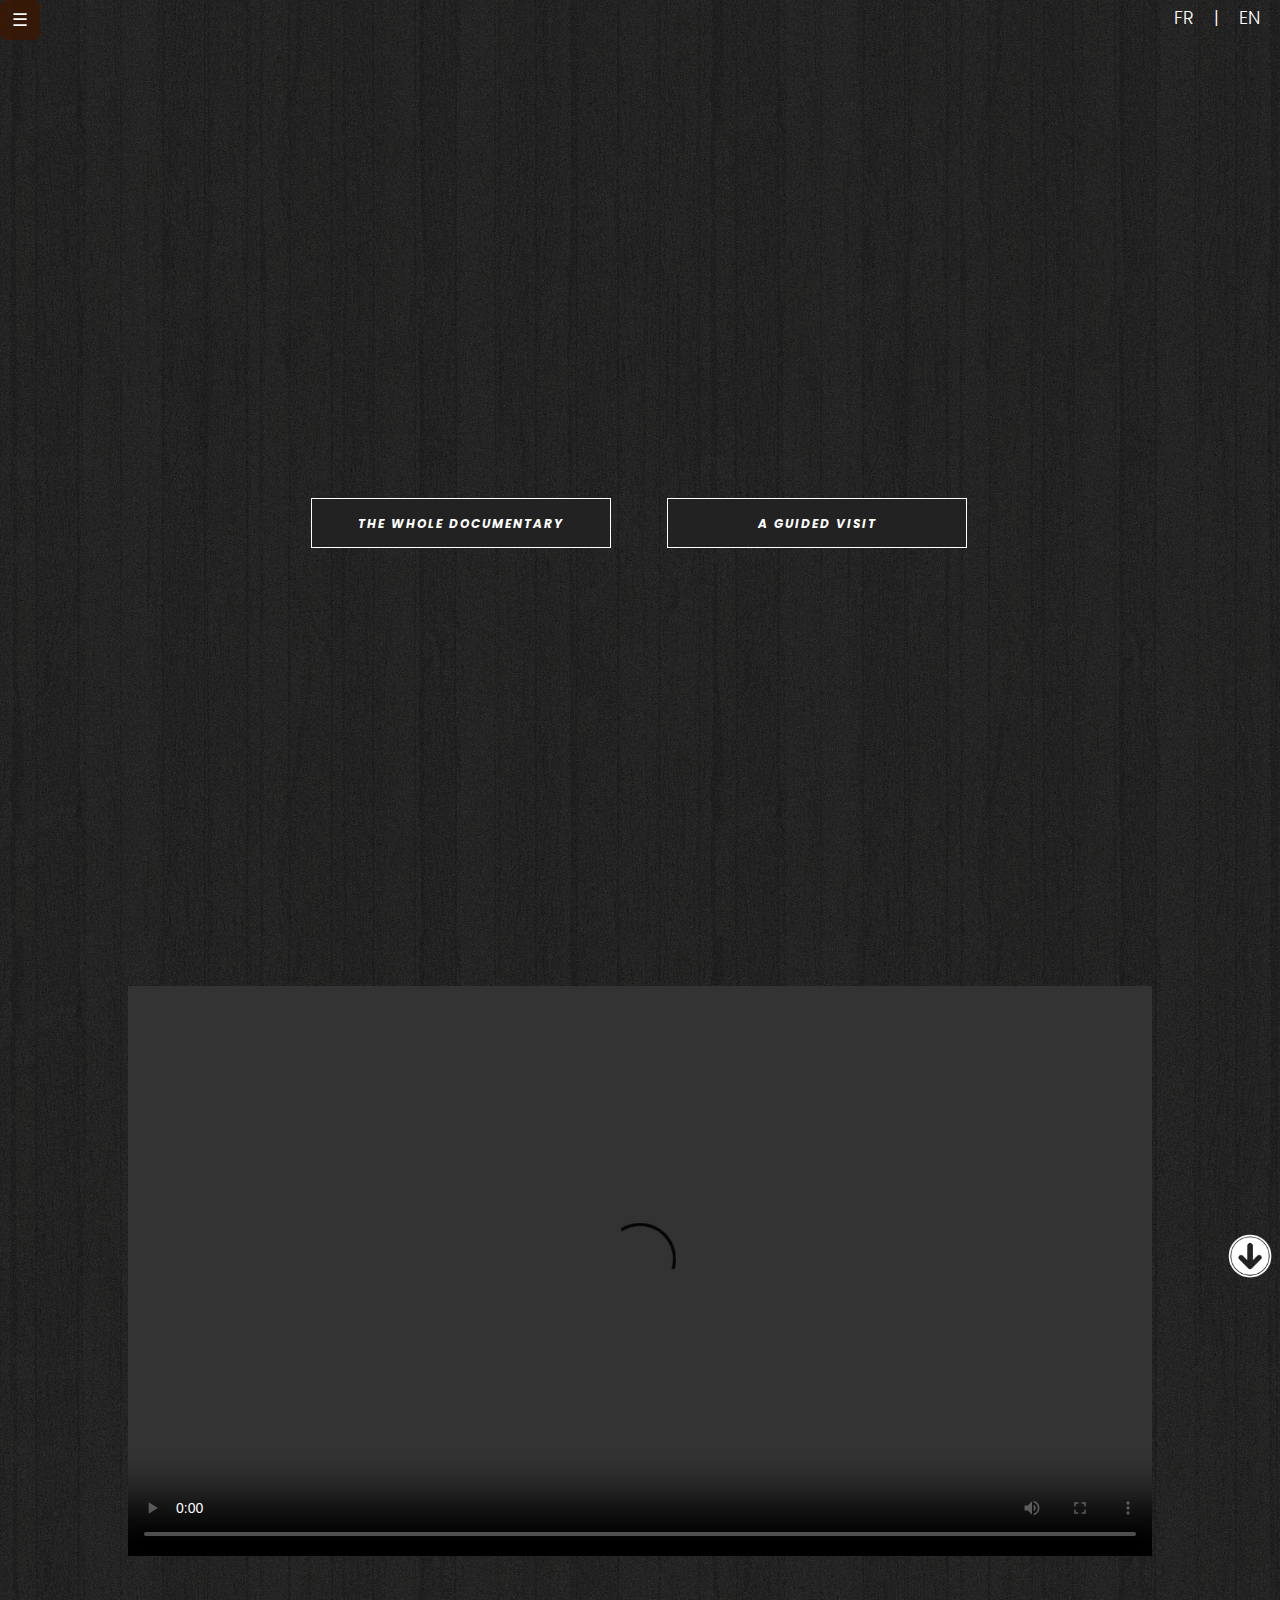
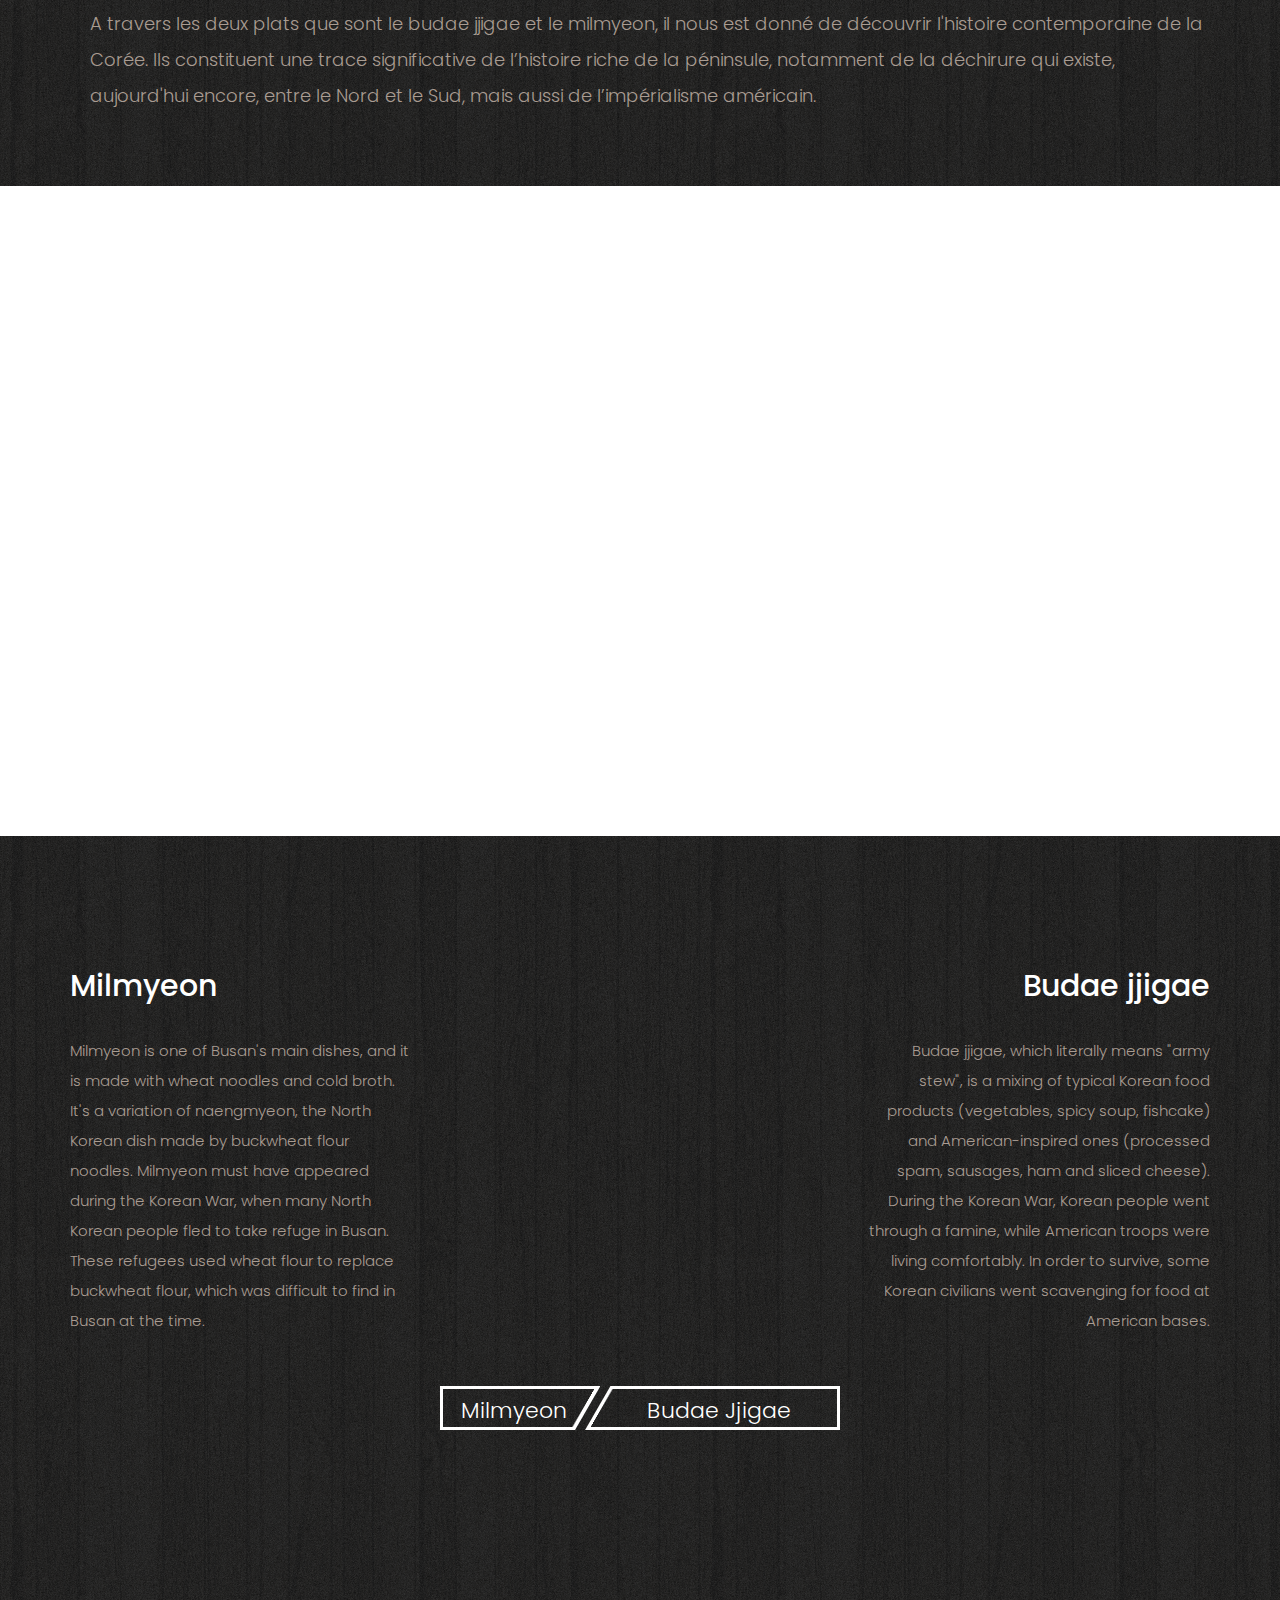
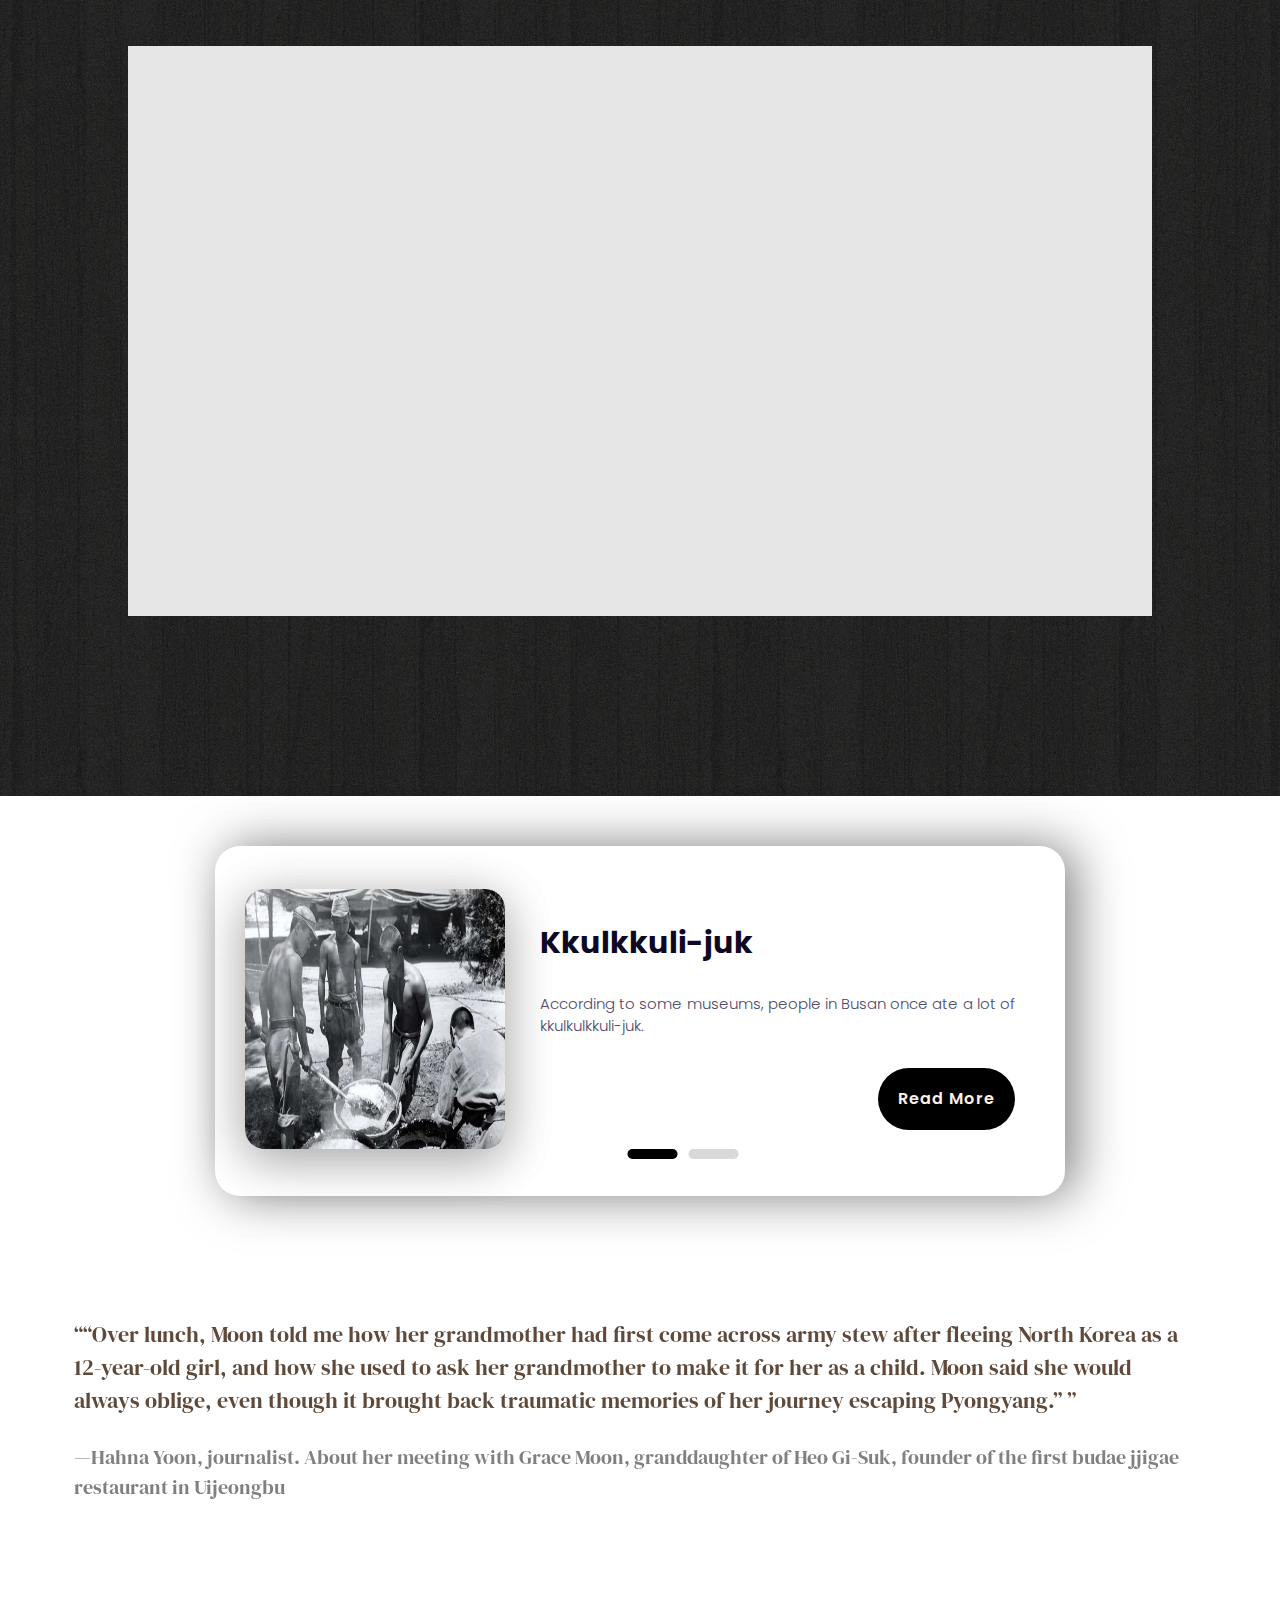
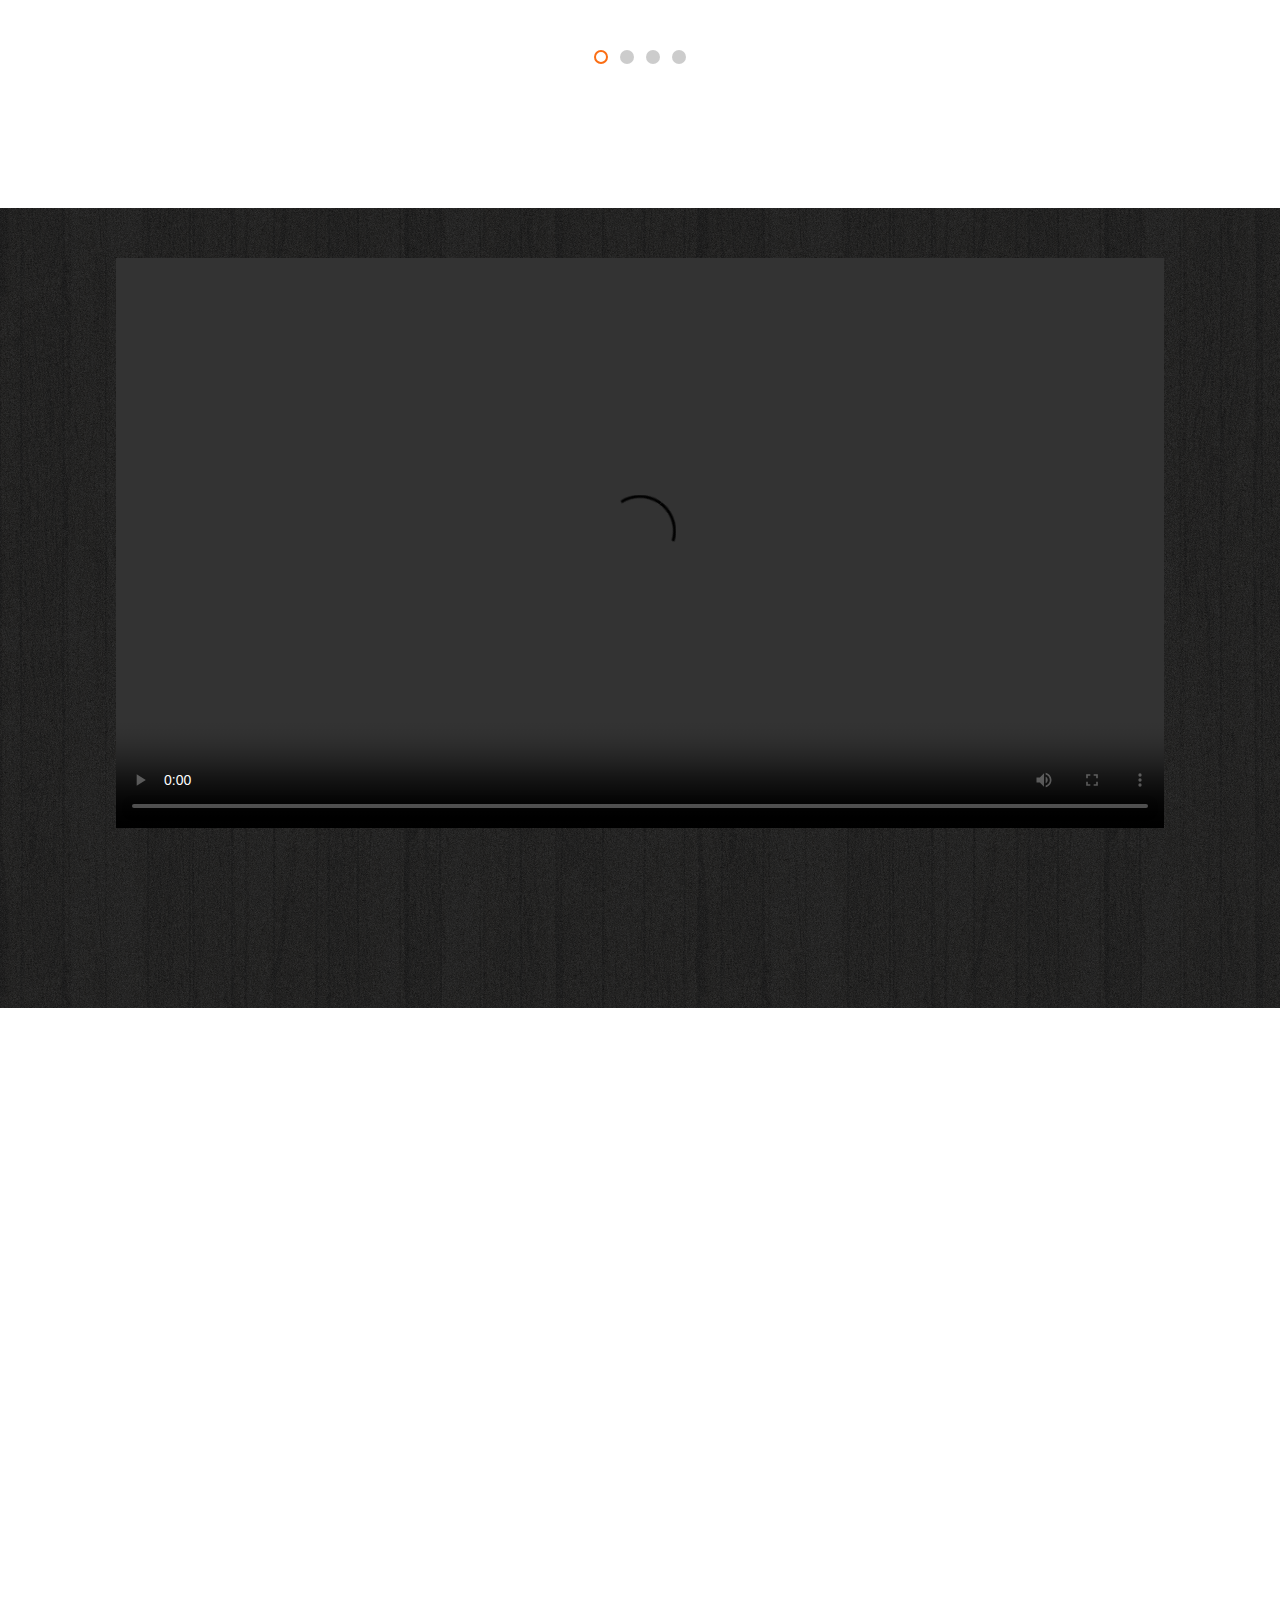
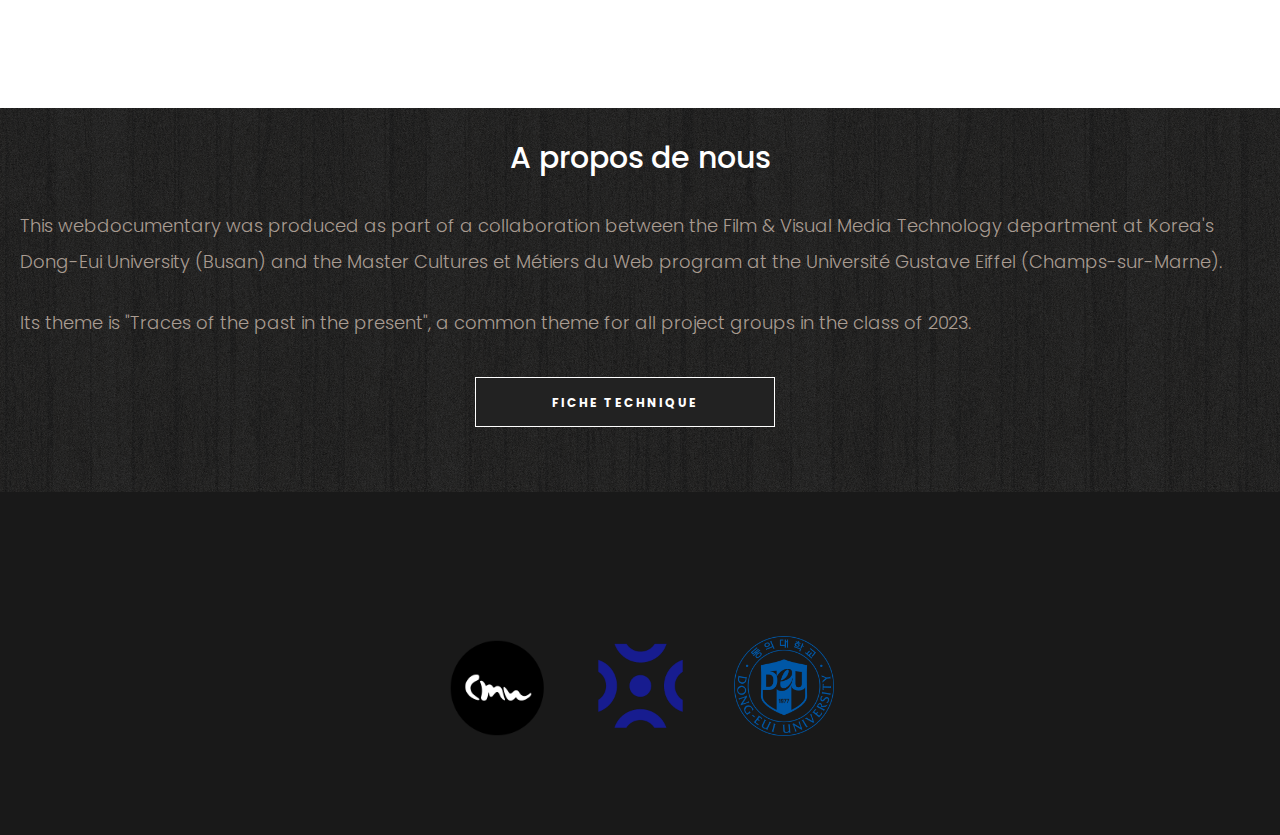
==== commit 7800b7c7: "finir le slider" ====
--- a/index_en.html
+++ b/index_en.html
@@ -209,11 +209,64 @@
 			  <div class="content content_1">
 				<div class="title">Kkulkkuli-juk</div>
 				<div class="text">
-					Selon certains musées de Busan, ses habitants mangeaient pas mal de “kkulkulkkuli-juk” à l’époque de la guerre de Corée.		
-						</div>
-				<button>Read More</button>
+					According to some museums, people in Busan once ate a lot of kkulkulkkuli-juk. 
+				</div>
+				<button id="btn3">Read More</button>
 			  </div>
 			</div>
+
+
+			<div id="mask" class="hidden"></div>
+			<section id="modal" class="hidden">
+				<div id="ferme">X</div>
+				<p>According to some museums, people in Busan once ate a lot of kkulkulkkuli-juk.</p>
+				<p>Kkulkkuli-juk is considered as “gukbap”, 
+					which literally means “rice soup” in Korean: it is indeed a dish based on various ingredients, 
+					almost including rice all the time. The whole mixture was put into one and only one pot, where
+					 it was boiling at a certain temperature (average, lower or too high) depending on the living 
+					 facilities by day. 
+				</p>
+				<p>This dish was born mainly because of this one reason,
+					 which was that side dishes weren’t even a possibility for the refugees. 
+					 Yet, when you eat in Korea nowadays (at home or at a restaurant), it seems
+					  unthinkable to not serve side dishes beside the main dishes. Because of the extreme
+					   poverty during that time, side dishes weren’t prepared, and so its symbolism came to
+					    represent the living conditions back then, beside the soup-based dishes such as budae
+						 jjigae or kkulkkuli-juk. 
+				</p>
+						<p><i>“The refugees weren’t fed well. 
+							They couldn’t eat three meals a day like they do nowadays. 
+							One bowl of rice was for one family.” [...] 
+							After all, this is also considered as gukbap. “Kkulkkuli” means 
+							“pigs eating human leftovers”. At that time, it was called kkulkkuli-juk 
+							because it looked like rice eaten by pigs. [...] 
+							They put all the food you have in a pot regardless of what it is and boil it. 
+							[...] That's what kkkulkkuli-juk is. [...] Yes. Korean food should have side dishes. 
+							Refugees couldn’t do that so they put rice and soup together. They ate it all together.”
+						</i></p>
+			</section>
+
+			<script>
+				const btn3 = document.getElementById('btn3');
+				const mask = document.getElementById('mask');
+				const modal = document.getElementById('modal');
+
+				btn3.addEventListener('click', () => {
+  					mask.classList.remove('hidden');
+  					modal.classList.remove('hidden');
+				});
+
+				mask.addEventListener('click', () => {
+  					mask.classList.add('hidden');
+  					modal.classList.add('hidden');
+				});
+
+				ferme.addEventListener('click', () => {
+  					mask.classList.add('hidden');
+  					modal.classList.add('hidden');
+				});
+			</script>
+
 
 			
 			<div class="inner_part">
@@ -223,11 +276,65 @@
 			  <div class="content content_2">
 				<div class="title">Gukbap</div>
 				<div class="text">
-					Le gukbap, littéralement “soupe de riz”, est une sorte de mets coréen.
+					Gukbap, literally “rice soup”, is a kind of Korean dish.
 				</div>
-				<button>Read More</button>
+				<button id="btn4">Read More</button>
 			  </div>
 			</div>
+
+
+			<div id="mask2" class="hidden"></div>
+			<section id="modal2" class="hidden">
+				<div id="ferme2">X</div>
+				<p>Gukbap, literally “rice soup”, is a kind of Korean dish. 
+					As the name reveals, it includes all types of dishes 
+					composed partially of rice and broth. Therefore, 
+					Budae jjigae and kkulkkuli-juk are considered as gukbap.</p>
+					<p>The reason why gukbap is a popular dish in Korea lies in the fact that it is such 
+						an easy meal to eat, and it isn’t needed to eat it with side dishes.</p>
+					 <p>
+						Pork soup, mixed with hot or cold rice, is another 
+						example of gukbap. It remains a famous dish in Busan, still nowadays.  
+					 </p>
+					 <p><i>“Foods like gukbap (soup with rice) are popular in Korea. 
+						[...] Pork soup was made and then eaten together with rice, 
+						and so regardless of the temperature of the rice (it could be eaten cold or hot). 
+						[...] This is also why pork soup became so famous in Busan.”
+
+					</i></p>
+					<p>Nowadays, young Korean people don’t appreciate the taste of gukbap. 
+						They try it once and that’s all. It could be because gukbap is rather 
+						a very simple meal, without any side dishes. Therefore, it may seem like 
+						some “cheap meals” to most of the younger people. However, for the older generations, 
+						gukbap will always remain as delicious dishes, 
+						filled with the memory of the war and the bittersweet taste of the poor living conditions back then.</p>
+					<p><i>“But then young people say it doesn't taste good. 
+						They try it once in a while and say it's not tasty. [...] 
+						There are so many kinds of food that people don't eat often these days, 
+						but it still remains as delicious food for our generation.” 
+					</i></p>
+			</section>
+
+			<script>
+				const btn4 = document.getElementById('btn4');
+				const mask2 = document.getElementById('mask2');
+				const modal2 = document.getElementById('modal2');
+
+				btn4.addEventListener('click', () => {
+  					mask2.classList.remove('hidden');
+  					modal2.classList.remove('hidden');
+				});
+
+				mask2.addEventListener('click', () => {
+  					mask2.classList.add('hidden');
+  					modal2.classList.add('hidden');
+				});
+
+				ferme2.addEventListener('click', () => {
+  					mask2.classList.add('hidden');
+  					modal2.classList.add('hidden');
+				});
+			</script>
 		
 
 	</div>
--- a/css/style.css
+++ b/css/style.css
@@ -1521,7 +1521,7 @@
   width: 100%;
   max-width: 850px;
   margin: auto;
-  margin-top : 20px;
+  margin-top : 50px;
   background-color: #ffffff;
   border-radius: 25px;
   box-shadow: 10px 0 50px rgba(0, 0, 0, 0.5);
@@ -1676,6 +1676,80 @@
   display: none;
 }
 
+.hidden {
+  display: none;
+}
+
+#mask {
+  background: rgba(0, 0, 0, 0.7);
+  position: fixed;
+  top: 0;
+  bottom: 0;
+  right: 0;
+  left: 0;
+  z-index: 1;
+
+}
+
+#modal {
+  background: #fff;
+  width: 90%;
+  padding: 24px;
+  border-radius: 4px;
+  color:#5e493a;
+  position: fixed;
+  top: 5%;
+  left: 5%;
+  right: 10%;
+  text-align: center;
+  margin: 0 auto;
+  z-index: 100;
+
+}
+
+#ferme {
+  text-align: right;
+  cursor: pointer;
+}
+
+#modal p {
+  font-size: 13px;
+}
+
+#modal2 {
+  background: #fff;
+  width: 90%;
+  padding: 20px;
+  border-radius: 4px;
+  color:#5e493a;
+  position: fixed;
+  top: 5%;
+  left: 5%;
+  right: 10%;
+  text-align: center;
+  margin: 0 auto;
+  z-index: 100;
+}
+
+#mask2 {
+  background: rgba(0, 0, 0, 0.7);
+  position: fixed;
+  top: 0;
+  bottom: 0;
+  right: 0;
+  left: 0;
+  z-index: 1;
+}
+
+#modal2 p {
+  font-size: 13px;
+}
+
+#ferme2 {
+  text-align: right;
+  cursor: pointer;
+}
+
 
 
 @media screen and (max-width: 900px) {
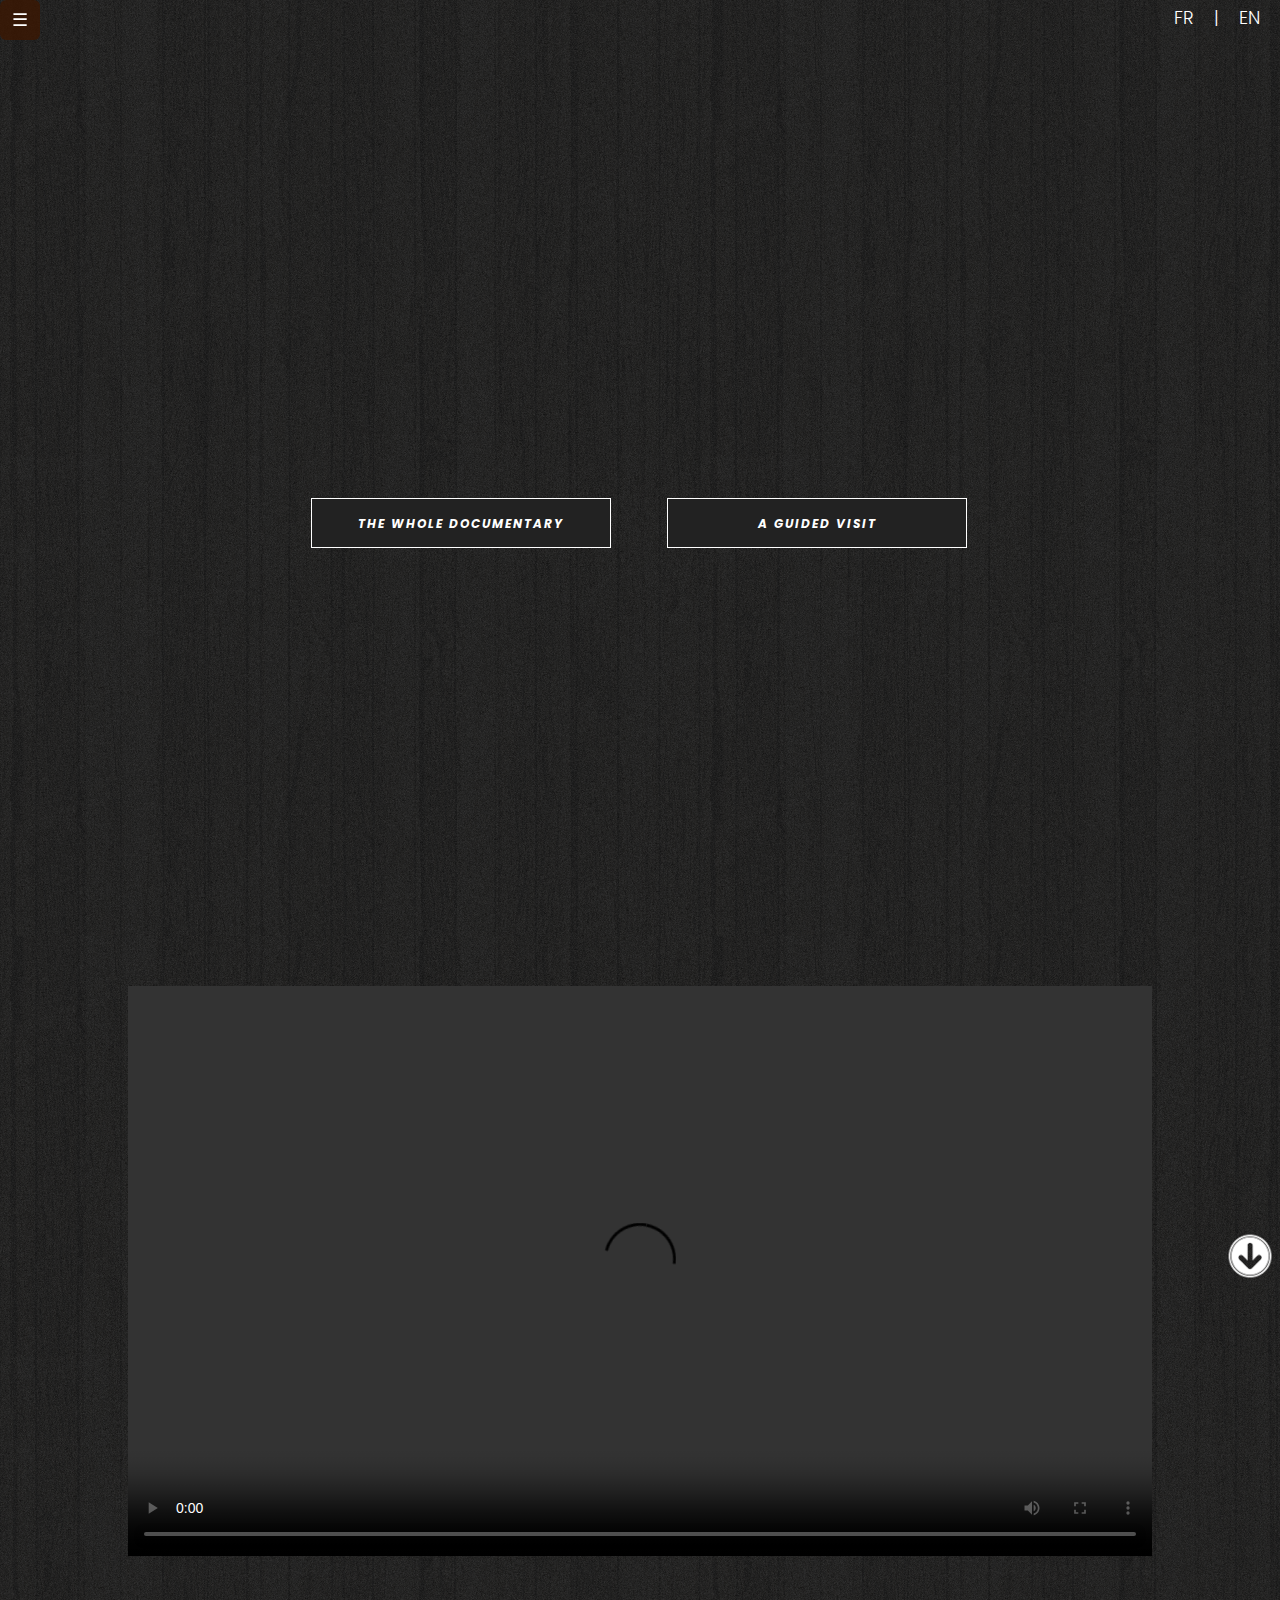
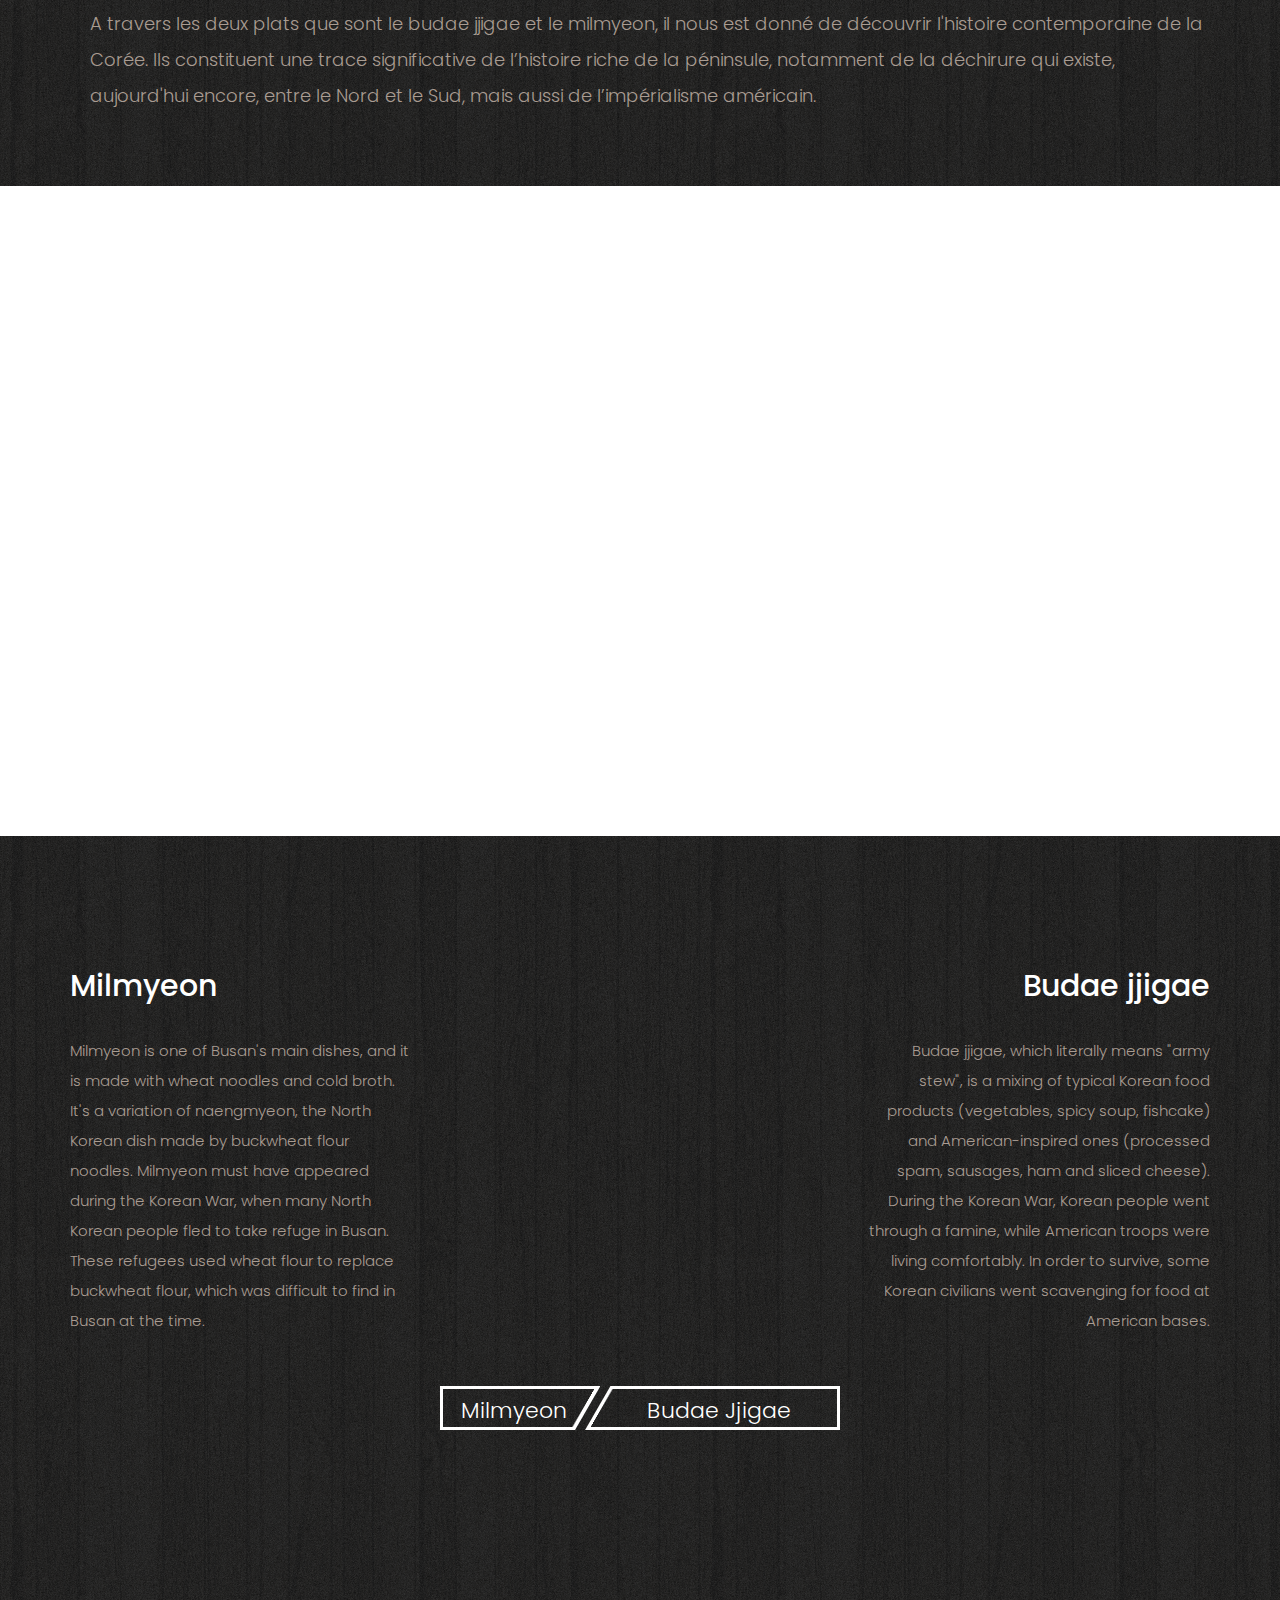
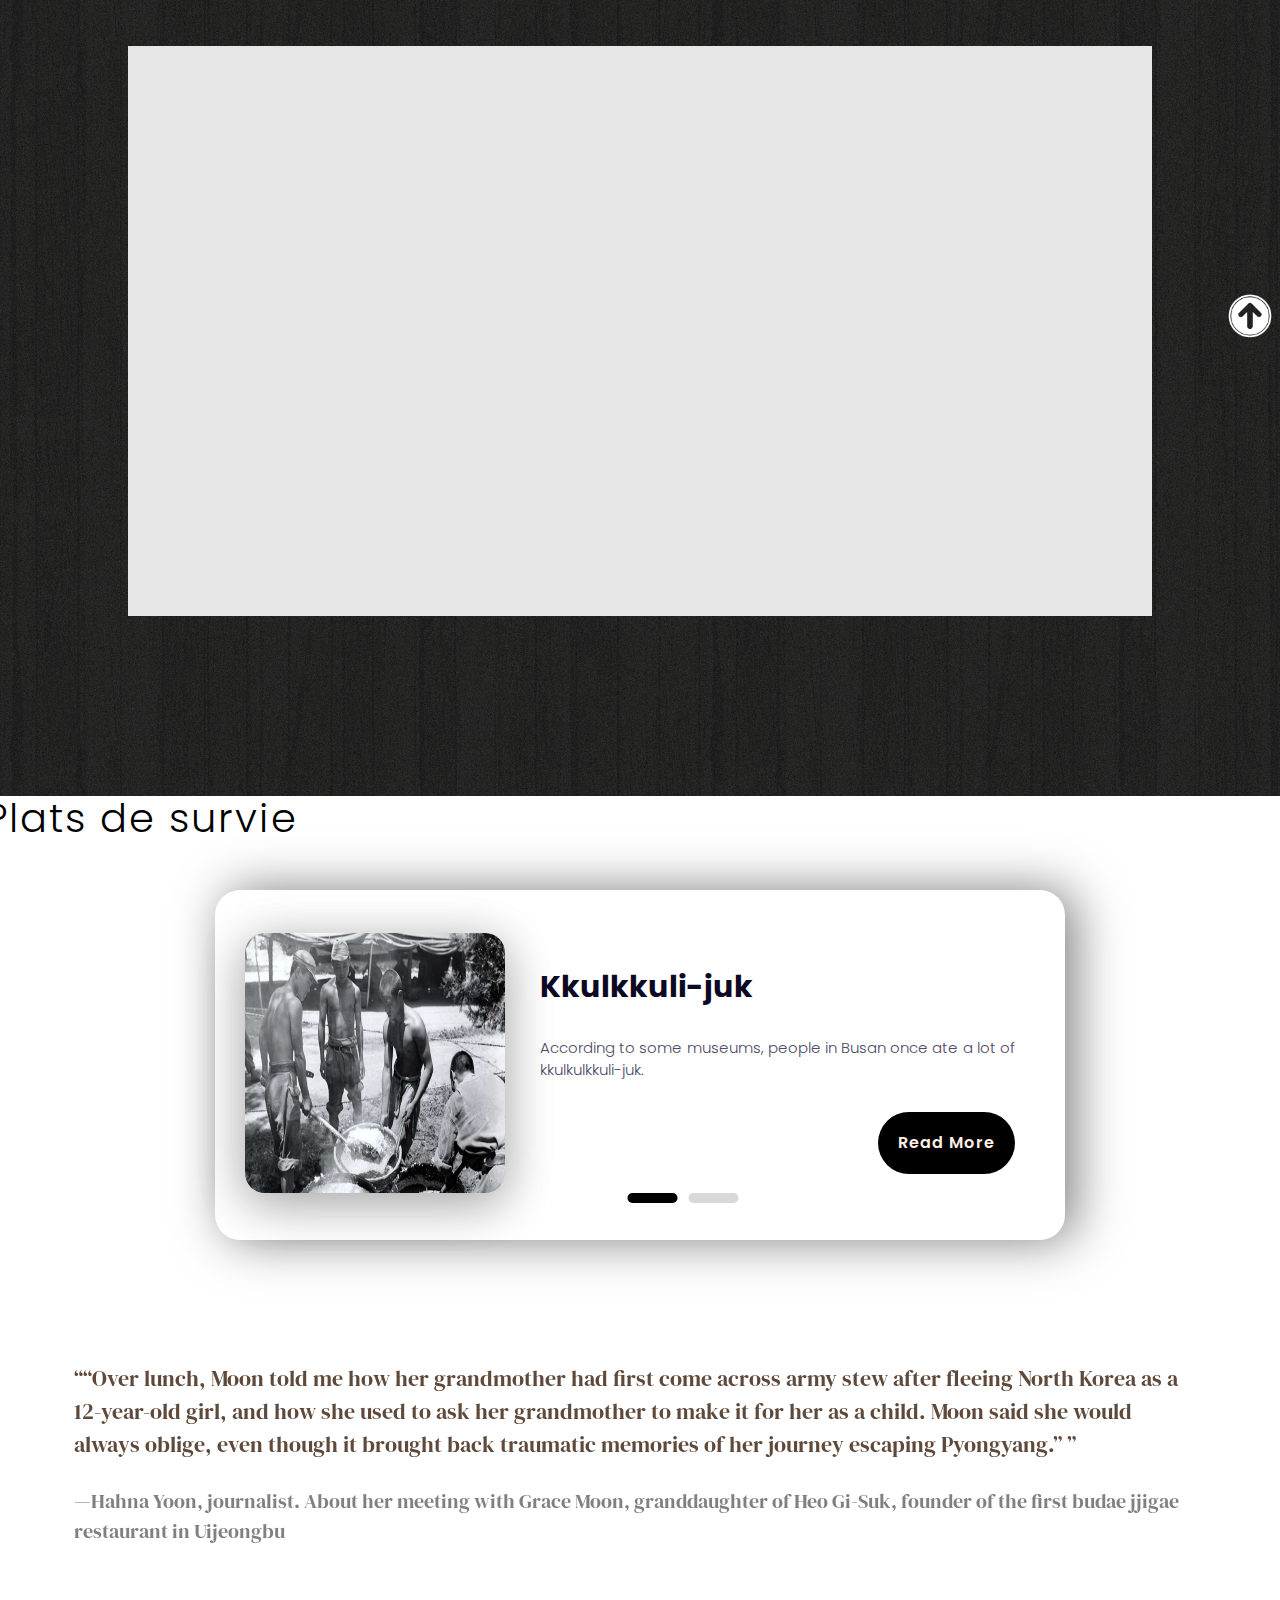
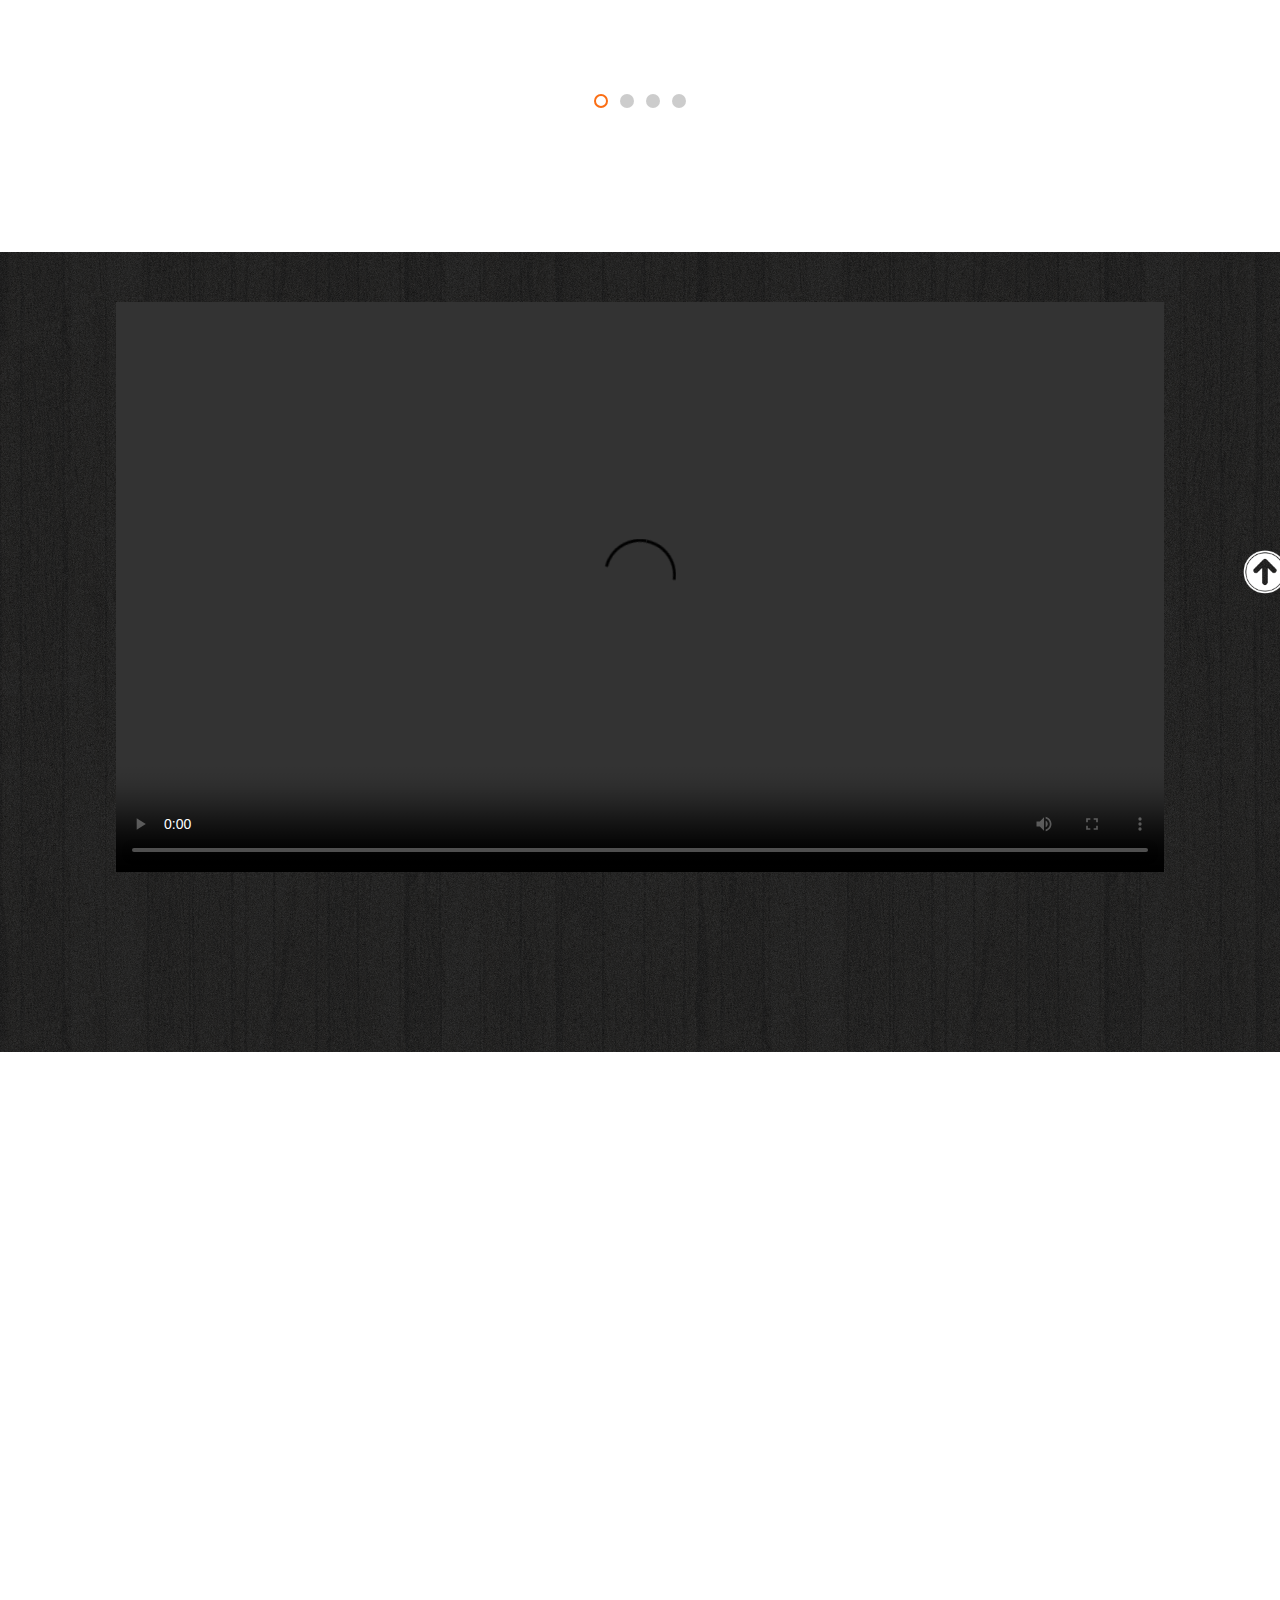
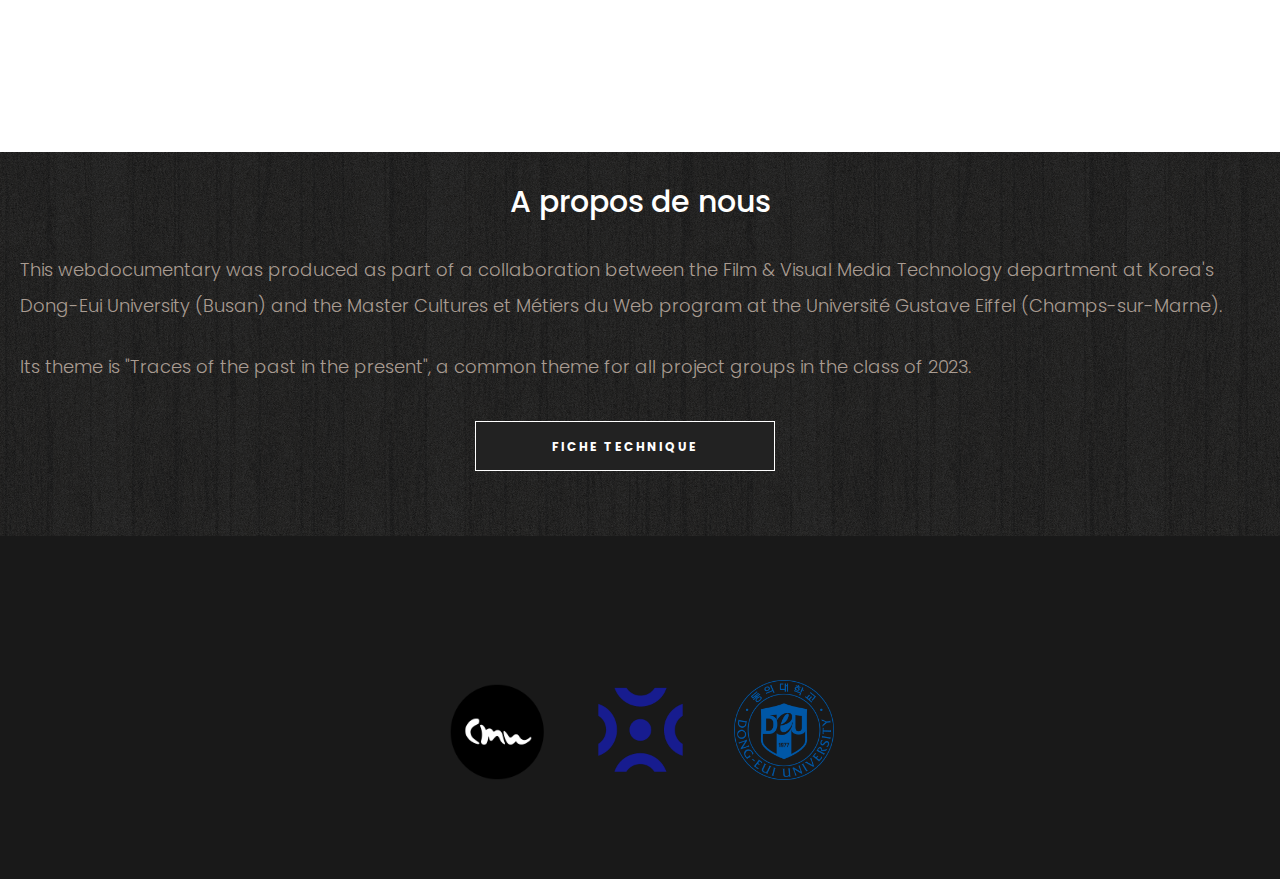
==== commit 5265c811: "modifs quelques trucs" ====
--- a/index_en.html
+++ b/index_en.html
@@ -55,9 +55,12 @@
 	<button class="w3-bar-item w3-button w3-large"
 	onclick="w3_close()">X</button>
 
+	<a href="#fh5co-home" class=" w3-button">Home</a>
 	<a href="#video-intro" class=" w3-button">Introduction</a>	
   <a href="#frise-chrono" class=" w3-button">Historical background</a>
   <a href="#fh5co-featured" class=" w3-button">The dishes</a>
+  <a href="#video-milmeyon" class=" w3-button">Milmyeon part</a>
+  <a href="#video-buddae" class=" w3-button">Budae Jjigae part</a>
   <a href="#map" class=" w3-button">Uijeongbu</a>
   <a href="#about-us" class=" w3-button">About us</a>
 </div>
@@ -148,7 +151,7 @@
 
 		</div>
 		<div id="fh5co-type">
-			<iframe src='https://cdn.knightlab.com/libs/timeline3/latest/embed/index.html?source=1dh5i8DMX7K-kJSFnoMJxras3eJDfwNMjDH8eiw-4jLw&font=Default&lang=en&initial_zoom=2&height=650' width='100%' height='650' webkitallowfullscreen mozallowfullscreen allowfullscreen frameborder='0' style="border-radius: 0px;"></iframe>
+			<iframe id="frise-chrono" src='https://cdn.knightlab.com/libs/timeline3/latest/embed/index.html?source=1dh5i8DMX7K-kJSFnoMJxras3eJDfwNMjDH8eiw-4jLw&font=Default&lang=en&initial_zoom=2&height=650' width='100%' height='650' webkitallowfullscreen mozallowfullscreen allowfullscreen frameborder='0' style="border-radius: 0px;"></iframe>
 			</div>
 
 		<div id="fh5co-featured" data-section="features">
@@ -187,10 +190,11 @@
 		<div id="video-milmeyon" data-section="about" >
 
 			<iframe   id="fh5co-about" src="https://www.youtube.com/embed/1QZUsesFtCc" title="YouTube video player" frameborder="0" allow="accelerometer; autoplay; clipboard-write; encrypted-media; gyroscope; picture-in-picture; web-share" allowfullscreen></iframe>
+			<a href="#fh5co-featured"><img id="next" src="images/flèche_en_haut.png"></a>
 	</div>
 
 	<div id="autre-plat" class="row">
-
+		<h3>Plats de survie</h3>
 		<div class="card">
 			<input type="radio" name="select" id="slide_1" checked>
 			<input type="radio" name="select" id="slide_2">
@@ -408,6 +412,7 @@
 			<video id="fh5co-about" controls>
 				<source src="vidéos/03_BUDAE JJIGAE.mp4" type="video/mp4">
 			  </video>
+			  <a href="#fh5co-featured"><img id="next" src="images/flèche_en_haut.png"></a>
 		</div>
 
 		<div class="row">
--- a/css/style.css
+++ b/css/style.css
@@ -31,7 +31,7 @@
   transition: 0.3s;
 }
 
-h1, h3, h4, h5, h6 {
+h1, h4, h5, h6 {
   font-family: 'DM Serif Display', serif;
     color: #000;
 }
@@ -638,29 +638,6 @@
   border-radius: 4px;
   margin-bottom: 0;
 }
-#fh5co-menus .fh5co-food-menu ul li .fh5co-food-desc > div {
-  width: 75%;
-  float: left;
-  position: relative;
-  font-size: 14px;
-  line-height: 1.5;
-}
-#fh5co-menus .fh5co-food-menu ul li .fh5co-food-desc > div p {
-  margin: 0;
-}
-#fh5co-menus .fh5co-food-menu ul li .fh5co-food-desc > div h3 {
-  margin: 0 0 10px 0;
-  padding: 0;
-  font-size: 20px;
-  color: #000;
-}
-#fh5co-menus .fh5co-food-menu ul li .fh5co-food-pricing {
-  float: right;
-  width: 20%;
-  text-align: right;
-  font-size: 20px;
-  color: #fb6e14;
-}
 
 #fh5co-events {
   padding: 7em 0;
@@ -723,10 +700,7 @@
   left: 15px;
   z-index: 0;
 }
-#fh5co-events .fh5co-event h3, #fh5co-events .fh5co-event .fh5co-event-meta, #fh5co-events .fh5co-event p, #fh5co-events .fh5co-event .btn {
-  position: relative;
-  z-index: 2;
-}
+
 #fh5co-events .fh5co-event h3 {
   padding: 0;
   margin: 0;
@@ -1235,8 +1209,6 @@
 
 #frise-chrono {
   border-radius: 0px;
-  width: 100%;
-  height: 500px;
 }
 
 #video-intro p {
@@ -1505,6 +1477,17 @@
   flex-wrap: wrap;
 }
 
+#autre-plat h3 {
+  color: black;
+  margin: 0;
+  padding: 0;
+  font-family: 'Poppins', sans-serif;
+  font-weight: 300;
+  font-size: 40px;
+  letter-spacing: 2px;
+  margin-bottom: 0;
+}
+
 #fiche-technique {
   margin-left: 35%;
 }
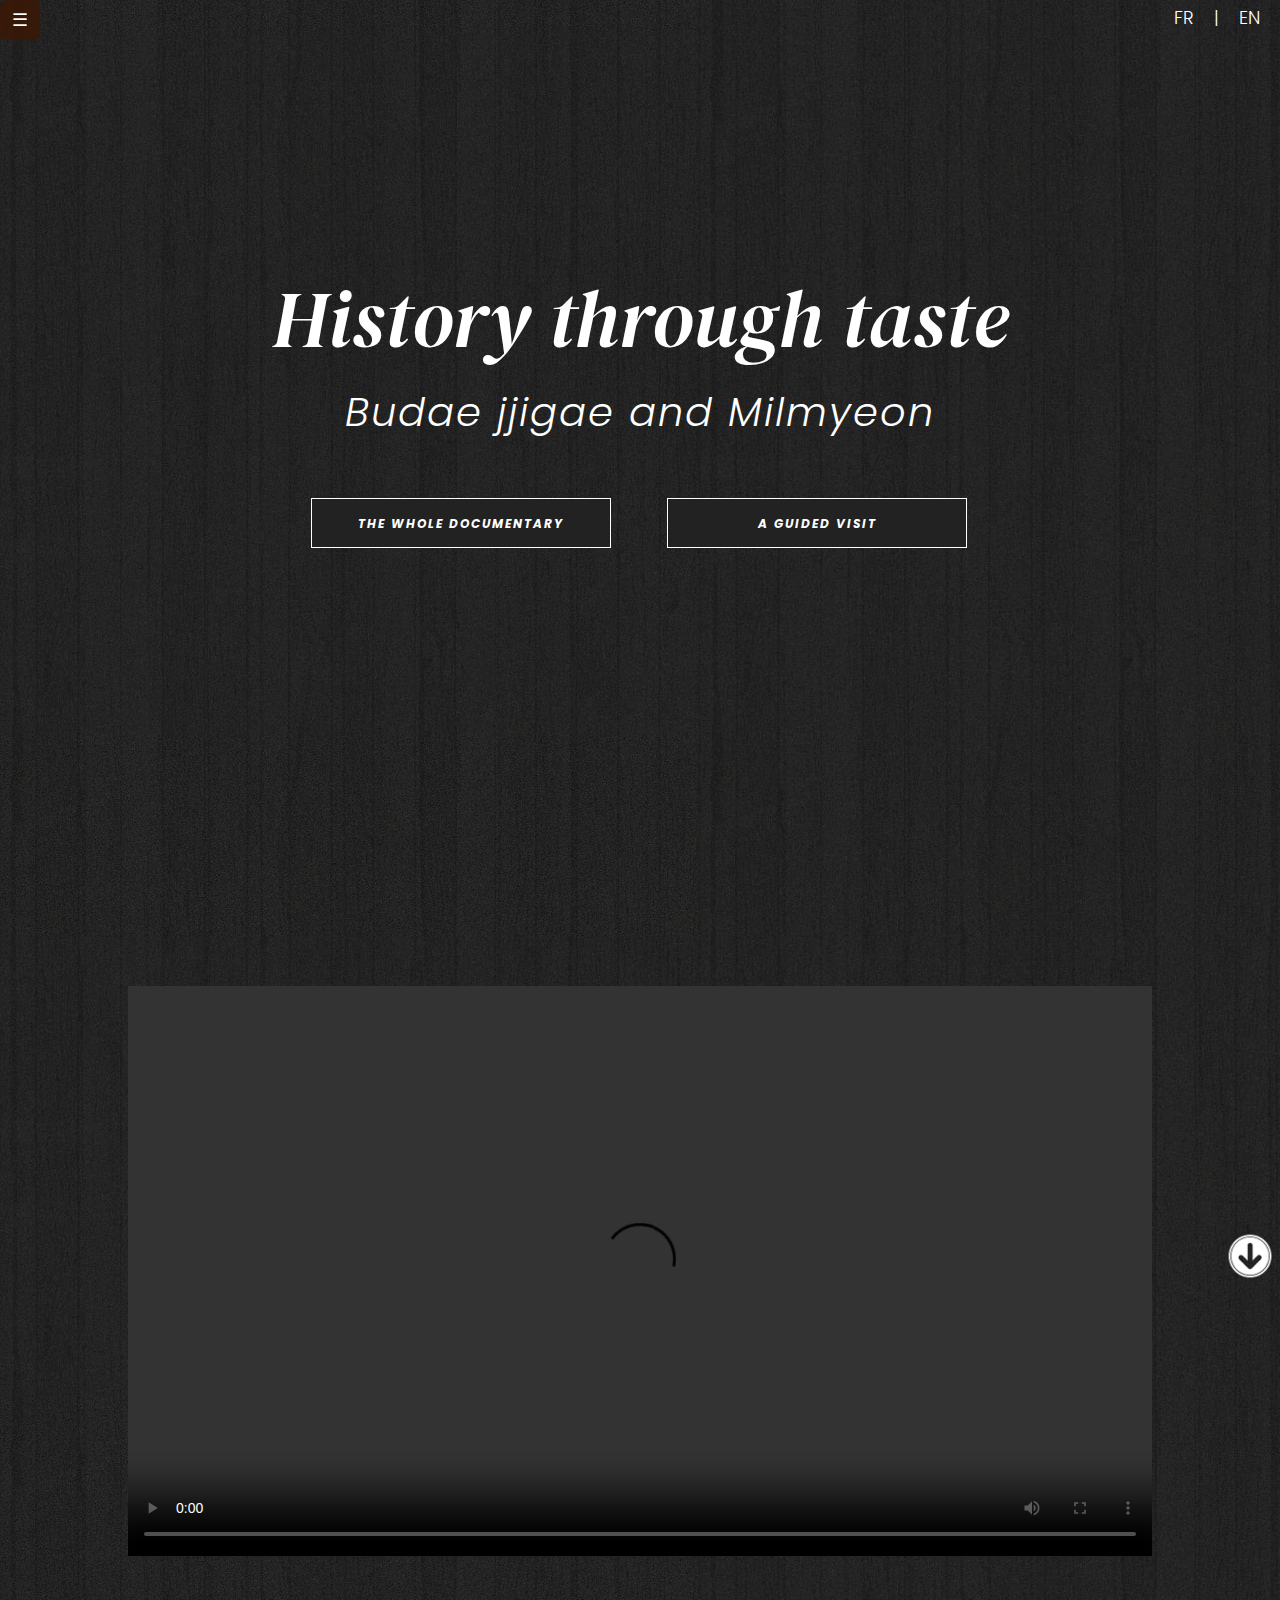
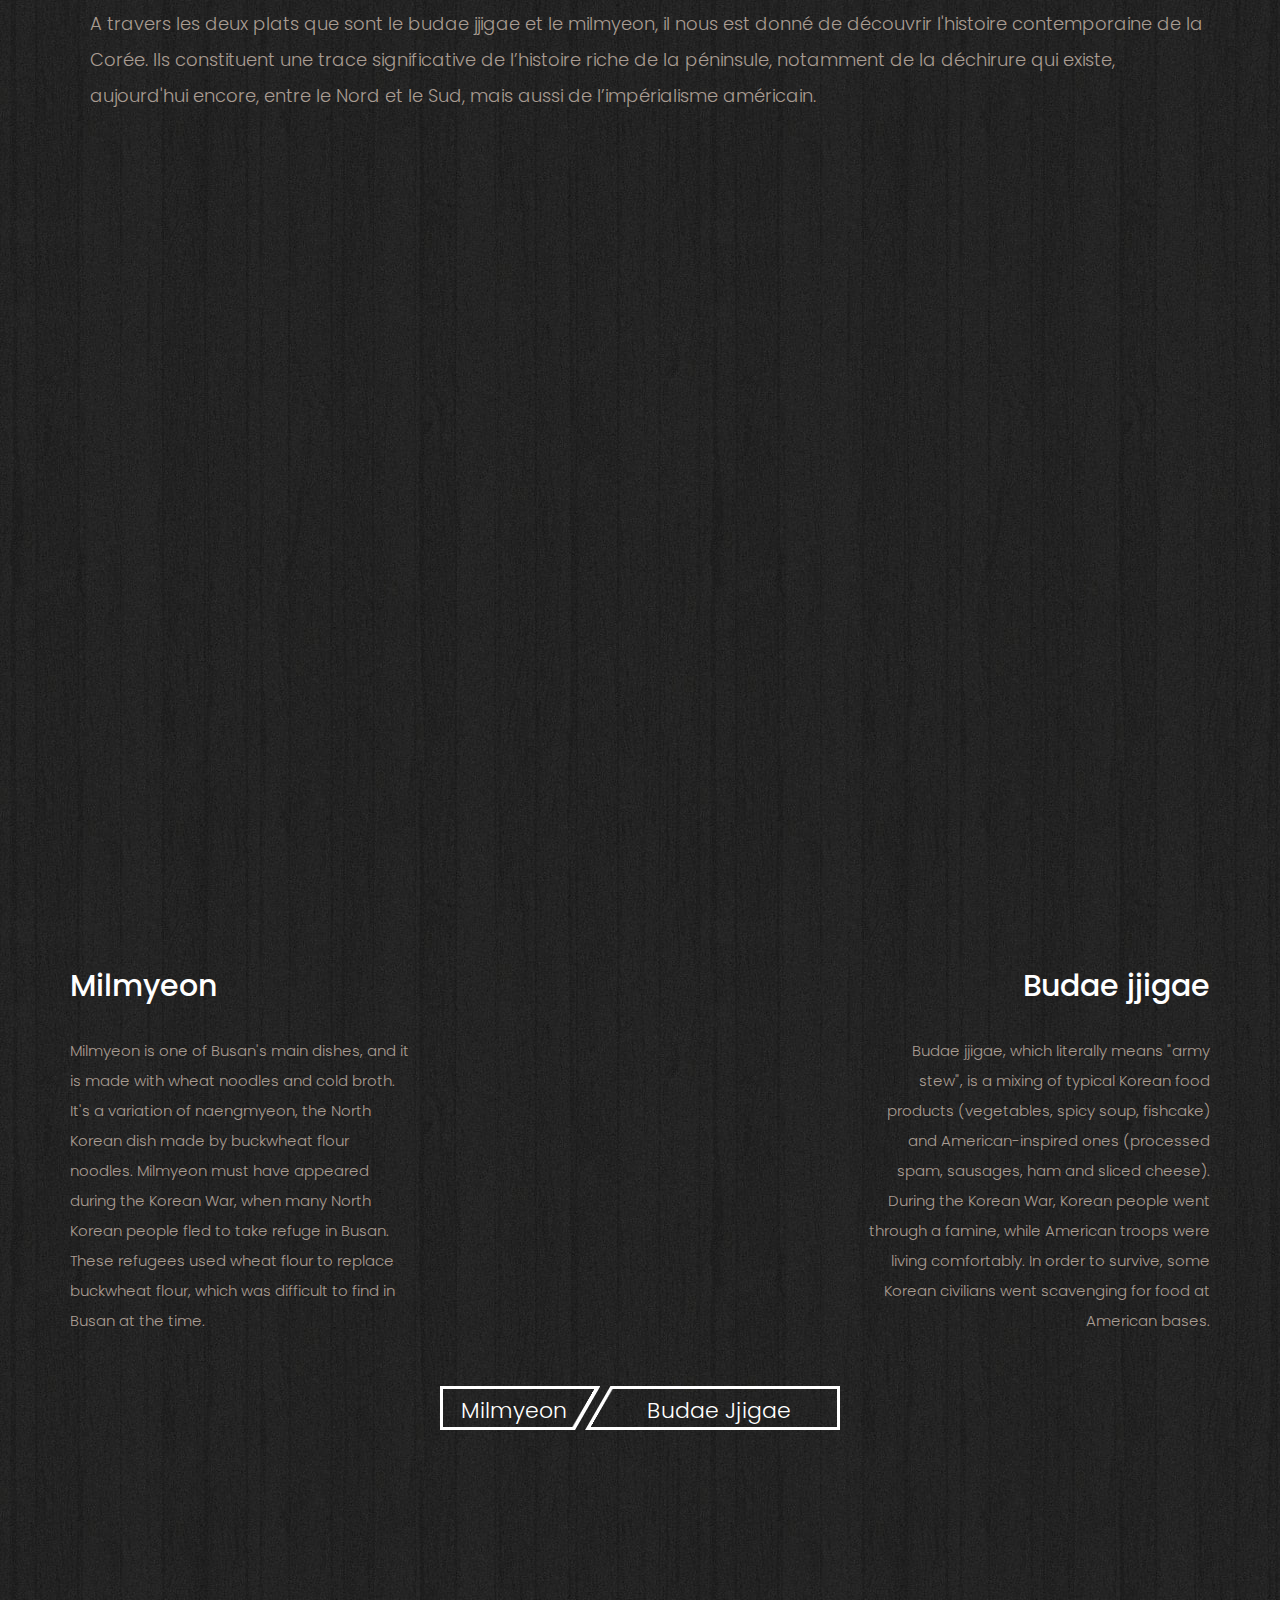
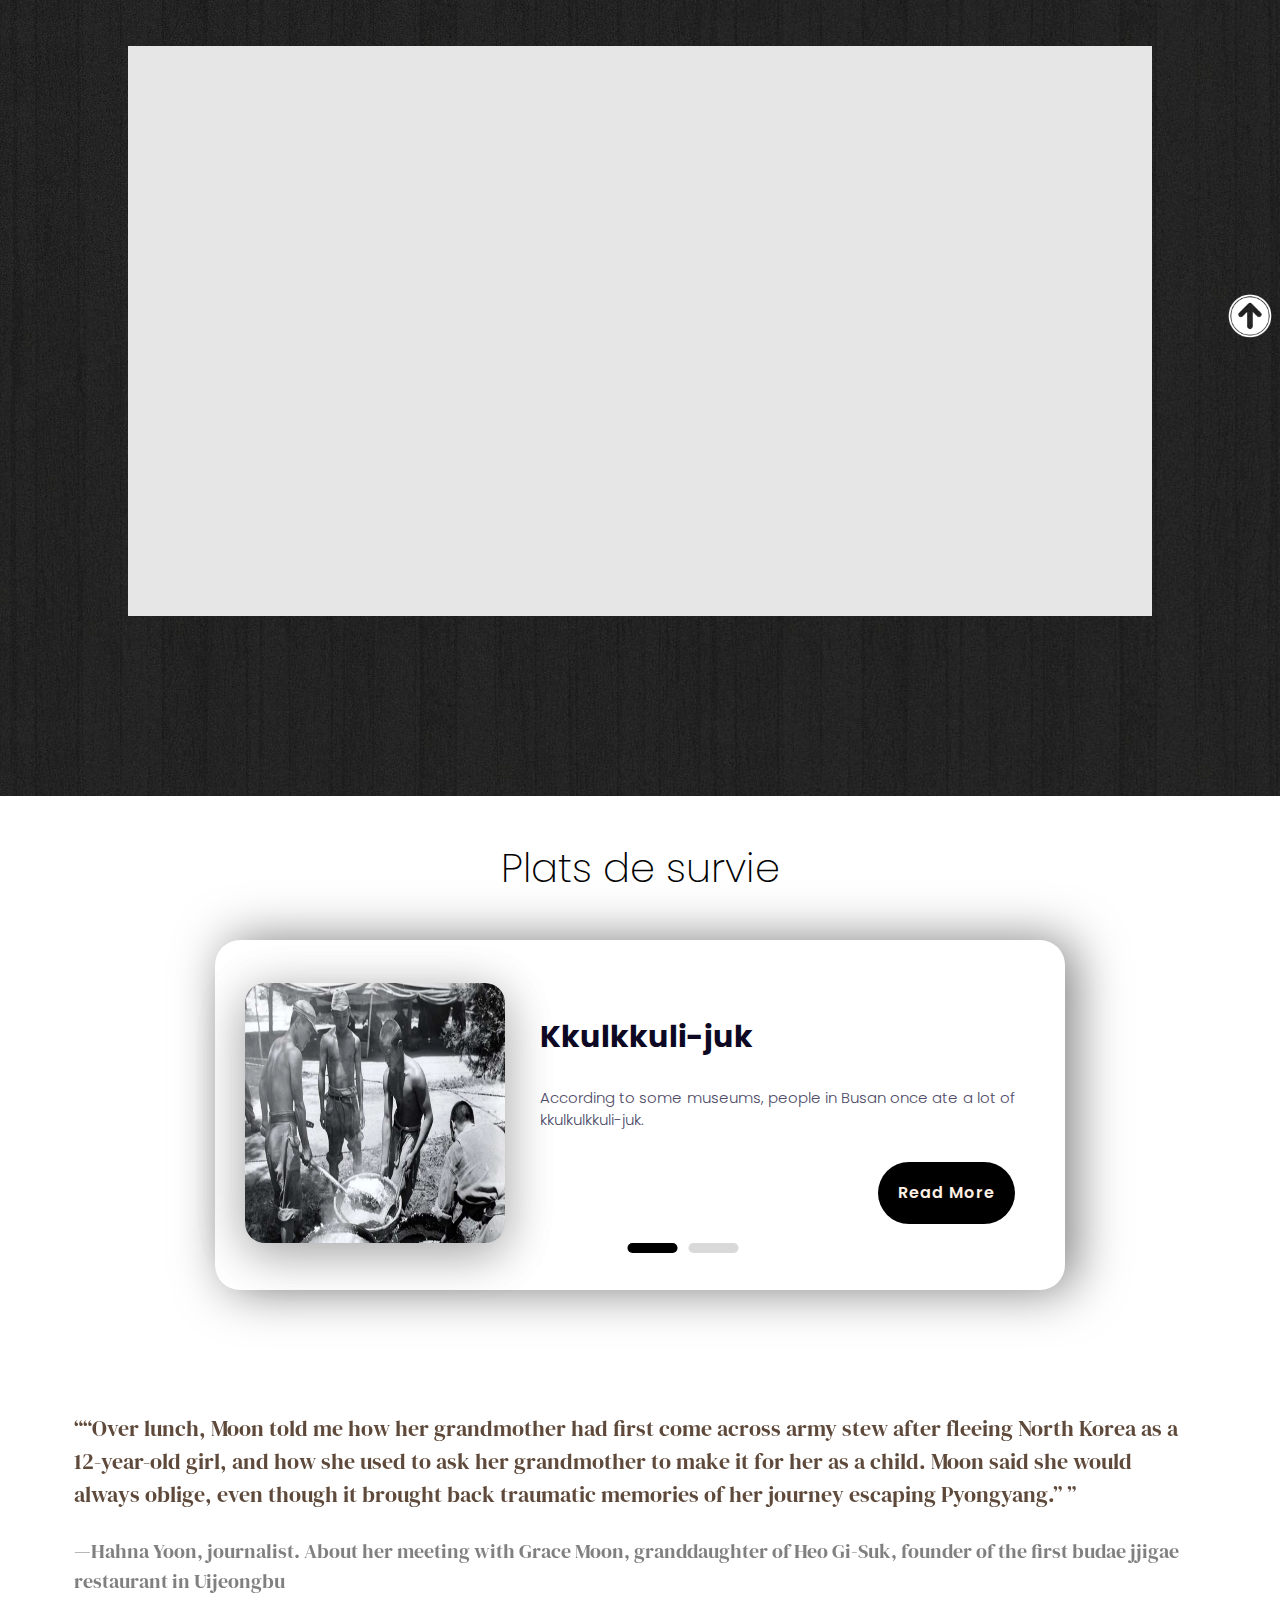
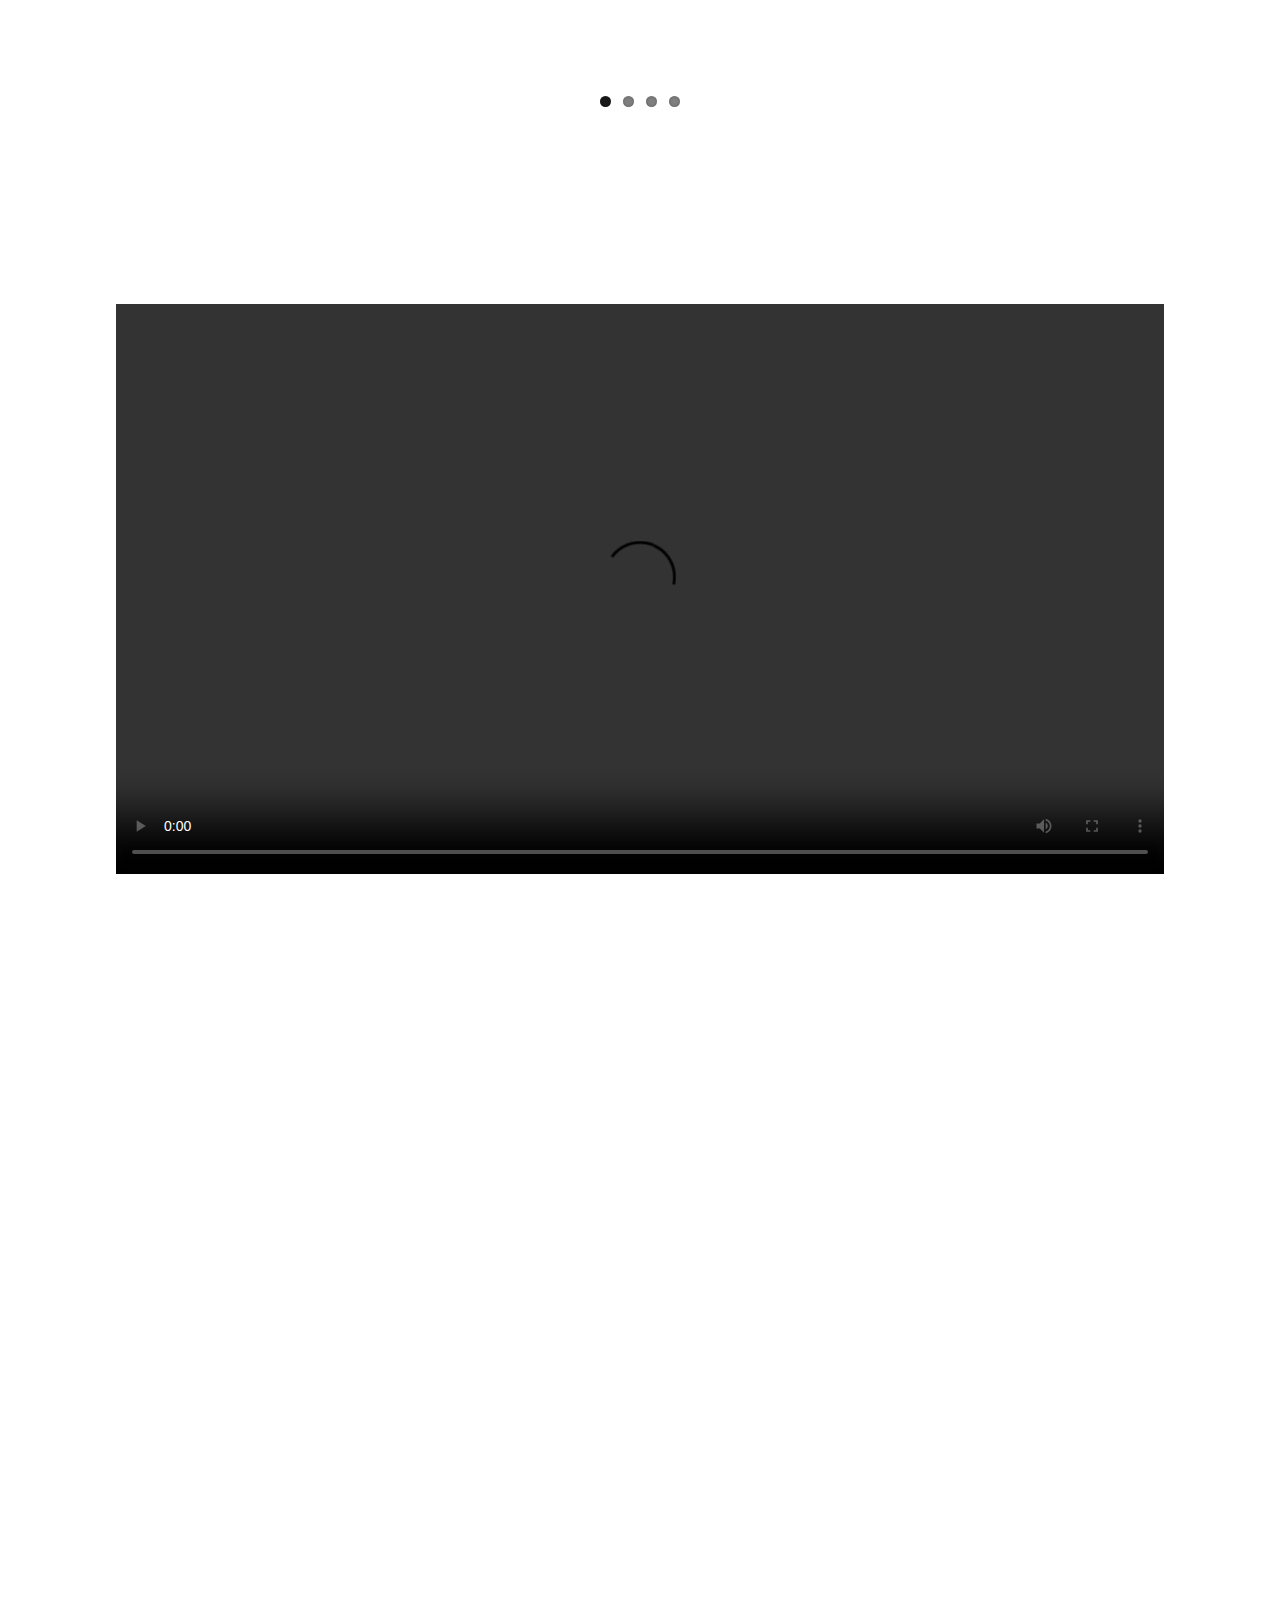
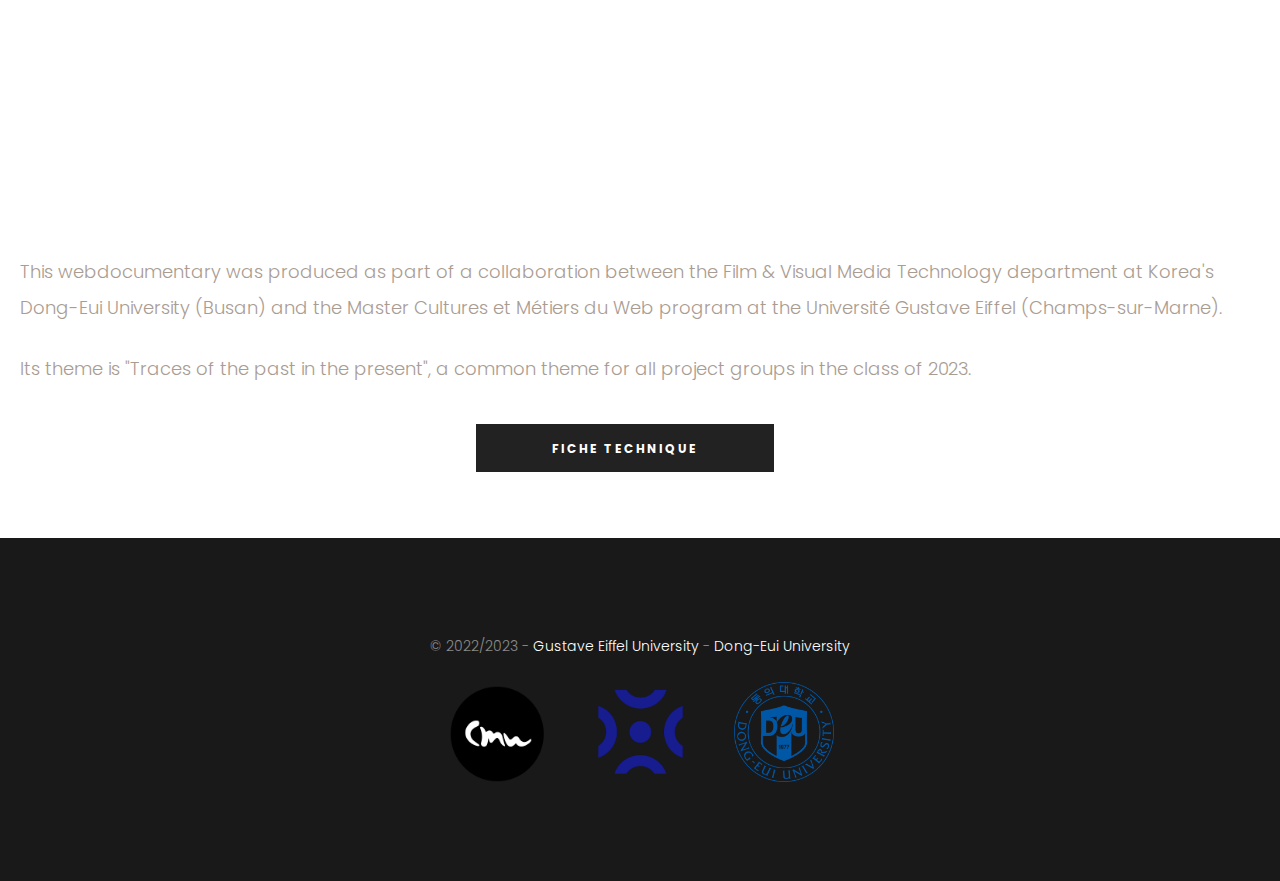
==== commit 15e0a87a: "retouche" ====
--- a/index_en.html
+++ b/index_en.html
@@ -58,10 +58,9 @@
 	<a href="#fh5co-home" class=" w3-button">Home</a>
 	<a href="#video-intro" class=" w3-button">Introduction</a>	
   <a href="#frise-chrono" class=" w3-button">Historical background</a>
-  <a href="#fh5co-featured" class=" w3-button">The dishes</a>
+  <a href="#fh5co-featured" class=" w3-button">Symbolic dishes</a>
   <a href="#video-milmeyon" class=" w3-button">Milmyeon part</a>
   <a href="#video-buddae" class=" w3-button">Budae Jjigae part</a>
-  <a href="#map" class=" w3-button">Uijeongbu</a>
   <a href="#about-us" class=" w3-button">About us</a>
 </div>
 <button id="openNav" class="w3-button w3-teal w3-xlarge" onclick="w3_open()">&#9776;</button>
@@ -101,7 +100,7 @@
 					</div>
 				</div>
 			  	<ul class="slides">
-			   	<li style="background: url(images/wood_1.png) repeat;"></li>
+			   	<li style="background: url(images/wood_1.jpg) repeat;"></li>
 			  	</ul>
 			</div>
 
--- a/css/style.css
+++ b/css/style.css
@@ -20,6 +20,7 @@
   line-height: 2;
   color: #5e493a;
   overflow-x: hidden;
+  background: #130d08 url(../images/wood_1.jpg) repeat;
 }
 body.fh5co-overflow {
   overflow-x: auto;
@@ -128,23 +129,12 @@
     font-style: italic;
   text-transform: none;
 }
-#fh5co-home .flexslider .fh5co-text h2 a {
-  color: #fb6e14;
-}
+
 #fh5co-home .flexslider .slides li {
   background-repeat: no-repeat;
   background-size: cover;
 }
-#fh5co-home .flexslider .fh5co-overlay {
-  position: absolute;
-  z-index: 3;
-  top: 0;
-  bottom: 0;
-  left: 0;
-  right: 0;
- /* opacity: .5;
-  background: #000;*/
-}
+
 #fh5co-home .flexslider .flex-control-nav,
 #fh5co-home .flexslider .flex-direction-nav {
   display: none;
@@ -172,9 +162,8 @@
   height: 850px;
   padding-top: 50px;
 }
-/*#fh5co-about .fh5co-2col {
-  width: 40%;
-}*/
+
+
 @media screen and (max-width: 1200px) {
   #fh5co-about .fh5co-2col {
     width: 100%;
@@ -183,73 +172,21 @@
 #fh5co-about .fh5co-text {
   padding: 2em 6em;
   text-align: left;
-  background: #130d08 url(../images/wood_1.png) repeat;
-}
-/*@media screen and (max-width: 1200px) {
-  #fh5co-about .fh5co-text {
-    padding: 1em;
-  }*/
+}
+
 
 #fh5co-about .fh5co-text .btn {
   color: #fff;
 }
-#fh5co-about .fh5co-text .heading {
-  margin-bottom: 30px;
-  color: #fff;
-  font-style: italic;
-  font-weight: 300;
-  position: relative;
-  padding-bottom: 30px;
-  text-align: center;
-}
-#fh5co-about .fh5co-text .heading:after {
-  content: "";
-  position: absolute;
-  bottom: 0;
-  width: 40px;
-  height: 2px;
-  left: 50%;
-  background: #fb6e14;
-  margin-left: -20px;
-}
+
 #fh5co-about .fh5co-text p {
   line-height: 2;
   color: #a99c92;
 }
-#fh5co-about .fh5co-text p span.firstcharacter {
-  float: left;
-  color: #903;
-  font-size: 75px;
-  line-height: 60px;
-  padding-top: 4px;
-  padding-right: 10px;
-  padding-left: 3px;
-  font-style: italic;
-  top: -20px;
-  position: relative;
-  color: #fff;
-  font-family: 'Poppins', sans-serif;
-}
-#fh5co-about .fh5co-bg {
-  width: 100%;
-  background-repeat: no-repeat;
-  background-size: cover;
-}
-@media screen and (max-width: 1200px) {
-  #fh5co-about .fh5co-bg {
-    width: 100%;
-    /*min-height: 600px;*/
-  }
-}
-@media screen and (max-width: 768px) {
-  #fh5co-about .fh5co-bg {
-    width: 100%;
-    /*min-height: 600px;*/
-  }
-}
 
 #fh5co-sayings {
   padding: 6em 0;
+  background: white;
 }
 
 #fh5co-sayings .flexslider .slides li {
@@ -261,11 +198,13 @@
   border-left: none;
 
 }
-/*@media screen and (max-width: 768px) {
+
+@media screen and (max-width: 768px) {
   #fh5co-sayings .flexslider .slides li blockquote {
     padding: 0 20px;
   }
-}*/
+}
+
 #fh5co-sayings .flexslider .slides li blockquote p {
   font-size: 22px;
   line-height: 1.5;
@@ -286,37 +225,9 @@
     font-size: 18px;
   }
 }
-#fh5co-sayings .flexslider .flex-control-paging {
-  position: relative;
-}
-/*#fh5co-sayings .flexslider .flex-control-paging.flex-control-nav {
-  bottom: -70px;
-}*/
-@media screen and (max-width: 768px) {
-  /*#fh5co-sayings .flexslider .flex-control-paging.flex-control-nav {
-    bottom: -60px;
-  }*/
-}
-#fh5co-sayings .flexslider .flex-control-paging li a {
-  width: 14px;
-  height: 14px;
-  background: rgba(0, 0, 0, 0.2);
-  box-shadow: none;
-}
-#fh5co-sayings .flexslider .flex-control-paging li a:active, #fh5co-sayings .flexslider .flex-control-paging li a:focus {
-  outline: none;
-}
-#fh5co-sayings .flexslider .flex-control-paging li a.flex-active {
-  top: 2px;
-  position: relative;
-  background: transparent;
-  box-shadow: none;
-  border: 2px solid #fb6e14;
-}
 
 #fh5co-featured {
   padding-top: 100px;
-  background: #130d08 url(../images/wood_1.png) repeat;
   height: 760px;
 
 }
@@ -324,474 +235,6 @@
   #fh5co-featured {
     padding: 5em 0;
   }
-}
-#fh5co-featured .fh5co-heading .heading {
-  position: relative;
-  padding-top: 30px !important;
-  color: #fff;
-}
-#fh5co-featured .fh5co-heading .heading:before, #fh5co-featured .fh5co-heading .heading::before {
-  height: 64px;
-  width: 64px;
-  position: absolute;
-  content: "";
-  /*background: url(../images/0103-served-plate_64.png) no-repeat;*/
-  top: 0;
-  left: 50%;
-  margin-top: -50px;
-  margin-left: -32px;
-}
-#fh5co-featured .fh5co-heading .sub-heading {
-  color: #a99c92;
-}
-#fh5co-featured .fh5co-grid {
-  display: -webkit-box;
-  display: -moz-box;
-  display: -ms-flexbox;
-  display: -webkit-flex;
-  display: flex;
-  flex-wrap: wrap;
-  -webkit-flex-wrap: wrap;
-  -moz-flex-wrap: wrap;
-}
-#fh5co-featured .fh5co-grid h2 {
-  font-size: 20px;
-  margin-bottom: 0;
-}
-#fh5co-featured .fh5co-grid p {
-  line-height: 1.6;
-  font-size: 16px;
-  color: #222;
-}
-#fh5co-featured .fh5co-grid .pricing {
-  font-size: 40px;
-  display: block;
-  padding-top: 20px;
-}
-#fh5co-featured .fh5co-grid .pricing:after {
-  content: "";
-  position: absolute;
-  width: 40px;
-  height: 2px;
-  left: 50%;
-  margin-left: -20px;
-  background: #fb6e14;
-}
-#fh5co-featured .fh5co-grid .arrow-left:before, #fh5co-featured .fh5co-grid .arrow-left::before {
-  content: "";
-  position: absolute;
-  z-index: 999;
-  top: 50px;
-  left: 0;
-  margin-left: -15px;
-  width: 0;
-  height: 0;
-  border-top: 15px solid transparent;
-  border-bottom: 15px solid transparent;
-  border-right: 15px solid #f5f5f5;
-}
-@media screen and (max-width: 768px) {
-  #fh5co-featured .fh5co-grid .arrow-left:before, #fh5co-featured .fh5co-grid .arrow-left::before {
-    right: auto !important;
-    left: 15px !important;
-    top: 0 !important;
-    margin-top: -15px !important;
-    margin-left: 0px !important;
-    border-top: none !important;
-    border-left: 15px solid transparent !important;
-    border-right: 15px solid transparent !important;
-    border-bottom: 15px solid #f5f5f5 !important;
-  }
-}
-#fh5co-featured .fh5co-grid .arrow-right:before, #fh5co-featured .fh5co-grid .arrow-right::before {
-  content: "";
-  position: absolute;
-  z-index: 999;
-  top: 50px;
-  right: 0;
-  margin-right: -15px;
-  width: 0;
-  height: 0;
-  border-top: 15px solid transparent;
-  border-bottom: 15px solid transparent;
-  border-left: 15px solid #f5f5f5;
-}
-@media screen and (max-width: 992px) {
-  #fh5co-featured .fh5co-grid .arrow-right:before, #fh5co-featured .fh5co-grid .arrow-right::before {
-    right: auto !important;
-    left: 0 !important;
-    margin-left: -15px !important;
-    border-left: none !important;
-    border-right: 15px solid #f5f5f5 !important;
-  }
-}
-@media screen and (max-width: 768px) {
-  #fh5co-featured .fh5co-grid .arrow-right:before, #fh5co-featured .fh5co-grid .arrow-right::before {
-    right: auto !important;
-    left: 15px !important;
-    top: 0 !important;
-    margin-top: -15px !important;
-    margin-left: 0px !important;
-    border-top: none !important;
-    border-left: 15px solid transparent !important;
-    border-right: 15px solid transparent !important;
-    border-bottom: 15px solid #f5f5f5 !important;
-  }
-}
-#fh5co-featured .fh5co-grid > .fh5co-v-half {
-  width: 50%;
-  text-align: center;
-  position: relative;
-  display: -webkit-box;
-  display: -moz-box;
-  display: -ms-flexbox;
-  display: -webkit-flex;
-  display: flex;
-  flex-wrap: wrap;
-  -webkit-flex-wrap: wrap;
-  -moz-flex-wrap: wrap;
-}
-@media screen and (max-width: 992px) {
-  #fh5co-featured .fh5co-grid > .fh5co-v-half {
-    width: 100%;
-  }
-}
-#fh5co-featured .fh5co-grid > .fh5co-v-half .fh5co-text {
-  background: #f5f5f5;
-}
-#fh5co-featured .fh5co-grid > .fh5co-v-half .fh5co-special-1 {
-  background: #faebcd;
-}
-#fh5co-featured .fh5co-grid > .fh5co-v-half .fh5co-special-1.arrow-left:before, #fh5co-featured .fh5co-grid > .fh5co-v-half .fh5co-special-1.arrow-left::before {
-  border-right: 15px solid #faebcd;
-}
-@media screen and (max-width: 768px) {
-  #fh5co-featured .fh5co-grid > .fh5co-v-half .fh5co-special-1.arrow-left:before, #fh5co-featured .fh5co-grid > .fh5co-v-half .fh5co-special-1.arrow-left::before {
-    border-left: 15px solid transparent !important;
-    border-right: 15px solid transparent !important;
-    border-bottom: 15px solid #faebcd !important;
-  }
-}
-#fh5co-featured .fh5co-grid > .fh5co-v-half > .fh5co-v-col-2 {
-  width: 50%;
-  padding: 20px;
-  position: relative;
-}
-#fh5co-featured .fh5co-grid > .fh5co-v-half > .fh5co-v-col-2.fh5co-bg-img {
-  background-size: cover;
-  background-repeat: no-repeat;
-  background-position: center center;
-}
-@media screen and (max-width: 768px) {
-  #fh5co-featured .fh5co-grid > .fh5co-v-half > .fh5co-v-col-2.fh5co-bg-img {
-    height: 200px;
-  }
-}
-@media screen and (max-width: 768px) {
-  #fh5co-featured .fh5co-grid > .fh5co-v-half > .fh5co-v-col-2 {
-    width: 100%;
-  }
-}
-#fh5co-featured .fh5co-grid > .fh5co-v-half > .fh5co-h-row-2 {
-  width: 100%;
-  position: relative;
-  display: -webkit-box;
-  display: -moz-box;
-  display: -ms-flexbox;
-  display: -webkit-flex;
-  display: flex;
-  flex-wrap: wrap;
-  -webkit-flex-wrap: wrap;
-  -moz-flex-wrap: wrap;
-}
-#fh5co-featured .fh5co-grid > .fh5co-v-half > .fh5co-h-row-2 > .fh5co-v-col-2 {
-  width: 50%;
-  position: relative;
-  padding: 20px;
-}
-@media screen and (max-width: 768px) {
-  #fh5co-featured .fh5co-grid > .fh5co-v-half > .fh5co-h-row-2 > .fh5co-v-col-2 {
-    width: 100%;
-  }
-}
-#fh5co-featured .fh5co-grid > .fh5co-v-half > .fh5co-h-row-2 > .fh5co-v-col-2.fh5co-bg-img {
-  background-size: cover;
-  background-repeat: no-repeat;
-  background-position: center center;
-}
-@media screen and (max-width: 768px) {
-  #fh5co-featured .fh5co-grid > .fh5co-v-half > .fh5co-h-row-2 > .fh5co-v-col-2.fh5co-bg-img {
-    height: 200px;
-  }
-}
-#fh5co-featured .fh5co-grid > .fh5co-v-half > .fh5co-h-row-2.fh5co-reversed .fh5co-bg-img {
-  position: absolute;
-  right: 0;
-  bottom: 0;
-  top: 0;
-}
-@media screen and (max-width: 992px) {
-  #fh5co-featured .fh5co-grid > .fh5co-v-half > .fh5co-h-row-2.fh5co-reversed .fh5co-bg-img {
-    position: relative;
-    right: inherit;
-    top: inherit;
-    bottom: inherit;
-  }
-}
-
-#fh5co-menus {
-  padding: 7em 0;
-}
-@media screen and (max-width: 768px) {
-  #fh5co-menus {
-    padding: 5em 0;
-  }
-}
-#fh5co-menus .fh5co-heading .heading {
-  position: relative;
-  padding-top: 30px !important;
-}
-#fh5co-menus .fh5co-heading .heading:before, #fh5co-menus .fh5co-heading .heading::before {
-  height: 64px;
-  width: 64px;
-  position: absolute;
-  content: "";
-  /*background: url(../images/0401-vegan.png) no-repeat;*/
-  top: 0;
-  left: 50%;
-  margin-top: -50px;
-  margin-left: -32px;
-}
-#fh5co-menus .fh5co-heading .sub-heading {
-  color: #a99c92;
-}
-#fh5co-menus .fh5co-food-menu {
-  float: left;
-  width: 100%;
-  margin-bottom: 30px;
-}
-@media screen and (max-width: 768px) {
-  #fh5co-menus .fh5co-food-menu {
-    margin-bottom: 30px;
-    float: left;
-    width: 100%;
-    clear: none !important;
-  }
-}
-#fh5co-menus .fh5co-food-menu h2 {
-  margin-bottom: 50px;
-  font-style: italic;
-  position: relative;
-}
-#fh5co-menus .fh5co-food-menu h2.fh5co-drinks {
-  padding-left: 50px;
-}
-#fh5co-menus .fh5co-food-menu h2.fh5co-drinks:before {
-  /*background: url(../images/0301-pina-colada.png) no-repeat;*/
-  content: "";
-  position: absolute;
-  top: -20px;
-  left: 0;
-  width: 64px;
-  height: 64px;
-}
-#fh5co-menus .fh5co-food-menu h2.fh5co-dishes {
-  padding-left: 80px;
-}
-#fh5co-menus .fh5co-food-menu h2.fh5co-dishes:before {
-/*  background: url(../images/0302-steak.png) no-repeat;*/
-  content: "";
-  position: absolute;
-  top: 0;
-  left: 0;
-  width: 64px;
-  height: 45px;
-}
-#fh5co-menus .fh5co-food-menu ul {
-  padding: 0;
-  margin: 0;
-}
-#fh5co-menus .fh5co-food-menu ul li {
-  padding: 0 0 20px 0;
-  margin: 0 0 20px 0;
-  border-bottom: 1px dotted #ccc;
-  display: block;
-  float: left;
-  width: 100%;
-}
-#fh5co-menus .fh5co-food-menu ul li .fh5co-food-desc {
-  clear: both;
-  float: left;
-  width: 80%;
-}
-#fh5co-menus .fh5co-food-menu ul li .fh5co-food-desc > figure {
-  width: 20%;
-  float: left;
-  position: relative;
-  margin-right: 4%;
-}
-#fh5co-menus .fh5co-food-menu ul li .fh5co-food-desc > figure img {
-  max-width: 100%;
-  -webkit-border-radius: 4px;
-  -moz-border-radius: 4px;
-  -ms-border-radius: 4px;
-  border-radius: 4px;
-  margin-bottom: 0;
-}
-
-#fh5co-events {
-  padding: 7em 0;
-  background-color: transparent;
-  background-size: cover;
-  background-attachment: fixed;
-  position: relative;
-}
-#fh5co-events > .fh5co-overlay {
-  position: absolute;
-  top: 0;
-  bottom: 0;
-  left: 0;
-  right: 0;
-  background: rgba(0, 0, 0, 0.7);
-  z-index: 9;
-}
-#fh5co-events > .container {
-  z-index: 10;
-  position: relative;
-}
-#fh5co-events .fh5co-heading .heading {
-  position: relative;
-  padding-top: 30px !important;
-  color: #fff;
-}
-#fh5co-events .fh5co-heading .heading:before, #fh5co-events .fh5co-heading .heading::before {
-  height: 64px;
-  width: 49px;
-  position: absolute;
-  content: "";
-  /*background: url(../images/0402-chef.png) no-repeat;*/
-  top: 0;
-  left: 50%;
-  margin-top: -50px;
-  margin-left: -24px;
-}
-#fh5co-events .fh5co-heading .sub-heading {
-  color: #a99c92;
-}
-@media screen and (max-width: 768px) {
-  #fh5co-events {
-    padding: 5em 0;
-  }
-}
-#fh5co-events .fh5co-event {
-  background: #fff;
-  padding: 50px;
-  text-align: center;
-  margin-bottom: 30px;
-  position: relative;
-}
-#fh5co-events .fh5co-event:before {
-  border: 2px solid #e6e6e6;
-  content: "";
-  position: absolute;
-  top: 15px;
-  bottom: 15px;
-  right: 15px;
-  left: 15px;
-  z-index: 0;
-}
-
-#fh5co-events .fh5co-event h3 {
-  padding: 0;
-  margin: 0;
-}
-#fh5co-events .fh5co-event .fh5co-event-meta {
-  margin-bottom: 20px;
-  display: block;
-  color: gray;
-  position: relative;
-  padding-bottom: 10px;
-}
-#fh5co-events .fh5co-event .fh5co-event-meta:after, #fh5co-events .fh5co-event .fh5co-event-meta::after {
-  background: #bfbfbf;
-  background: #fb6e14;
-  content: "";
-  position: absolute;
-  left: 50%;
-  bottom: 0;
-  width: 40px;
-  height: 2px;
-  margin-left: -20px;
-}
-#fh5co-events .fh5co-event p {
-  font-size: 16px;
-  line-height: 1.8;
-}
-#fh5co-events .fh5co-event p:last-child {
-  margin-bottom: 0;
-}
-#fh5co-events .fh5co-event .btn {
-  margin-bottom: 0;
-}
-
-#fh5co-contact {
-  padding: 7em 0;
-}
-@media screen and (max-width: 768px) {
-  #fh5co-contact {
-    padding: 5em 0;
-  }
-}
-#fh5co-contact h3 {
-  margin-bottom: 30px;
-  font-style: italic;
-}
-@media screen and (max-width: 768px) {
-  #fh5co-contact {
-    padding: 5em 0;
-  }
-}
-#fh5co-contact .fh5co-heading .heading {
-  position: relative;
-  padding-top: 30px !important;
-}
-#fh5co-contact .fh5co-heading .heading:before, #fh5co-contact .fh5co-heading .heading::before {
-  height: 61px;
-  width: 61px;
-  position: absolute;
-  content: "";
- /* background: url(../images/0203-coffee-love.png) no-repeat;*/
-  top: 0;
-  left: 50%;
-  margin-top: -50px;
-  margin-left: -24px;
-}
-#fh5co-contact .fh5co-heading .sub-heading {
-  color: #a99c92;
-}
-#fh5co-contact .fh5co-social {
-  padding: 0;
-  margin: 0;
-}
-#fh5co-contact .fh5co-social li {
-  padding: 0;
-  margin: 0;
-}
-#fh5co-contact .fh5co-contact-info {
-  padding: 0;
-  margin: 0 0 1.5em 0;
-}
-#fh5co-contact .fh5co-contact-info li {
-  position: relative;
-  padding: 0;
-  margin: 0 0 1.5em 0;
-  padding-left: 50px;
-  list-style: none;
-}
-#fh5co-contact .fh5co-contact-info li i {
-  position: absolute;
-  top: .4em;
-  left: 0;
 }
 
 #fh5co-container {
@@ -820,188 +263,18 @@
   }
 }
 
-.fh5co-social {
-  padding: 0;
-  margin: 0;
-}
-.fh5co-social li {
-  padding: 0;
-  margin: 0;
-  list-style: none;
-  display: inline;
-}
-.fh5co-social li a {
-  font-size: 30px;
-  padding: 10px;
-}
-.fh5co-social li a i {
-  font-size: 30px;
-}
-.fh5co-social li a:hover, .fh5co-social li a:active, .fh5co-social li a:focus {
-  outline: none;
-  text-decoration: none;
-}
-
-#fh5co-container, .fh5co-nav-toggle, #fh5co-footer {
+#fh5co-container, #fh5co-footer {
   z-index: 2;
   position: relative;
 }
 
-#fh5co-offcanvas {
-  display: block;
-  height: 100%;
-  left: 0;
-  overflow-y: auto;
-  position: fixed;
-  z-index: 1;
-  top: 0;
-  width: 275px;
-  background: rgba(0, 0, 0, 0.9);
-  padding: 0.75em 1.25em;
-  -moz-transform: translateX(-275px);
-  -webkit-transform: translateX(-275px);
-  -ms-transform: translateX(-275px);
-  -o-transform: translateX(-275px);
-  transform: translateX(-275px);
-  -webkit-transition: 0.9s;
-  -o-transition: 0.9s;
-  transition: 0.9s;
-}
-#fh5co-offcanvas a {
-  display: block;
-  color: rgba(255, 255, 255, 0.4);
-  text-align: center;
-  padding: 7px 0;
-}
-#fh5co-offcanvas a:hover, #fh5co-offcanvas a:focus, #fh5co-offcanvas a:active {
-  outline: none;
-  text-decoration: none;
-}
-
 @media screen and (max-width: 768px) {
-  #fh5co-offcanvas {
-    display: block;
-  }
-}
-.offcanvas-visible #fh5co-offcanvas {
-  -moz-transform: translateX(0px);
-  -webkit-transform: translateX(0px);
-  -ms-transform: translateX(0px);
-  -o-transform: translateX(0px);
-  transform: translateX(0px);
-  -webkit-transition: 0.5s;
-  -o-transition: 0.5s;
-  transition: 0.5s;
-}
-
-@media screen and (max-width: 768px) {
-  #fh5co-container, #fh5co-footer, .fh5co-nav-toggle {
+  #fh5co-container, #fh5co-footer {
     -moz-transform: translateX(0px);
     -webkit-transform: translateX(0px);
     -ms-transform: translateX(0px);
     -o-transform: translateX(0px);
     transform: translateX(0px);
-  }
-}
-.offcanvas-visible #fh5co-container, .offcanvas-visible #fh5co-footer, .offcanvas-visible .fh5co-nav-toggle {
-  -moz-transform: translateX(275px);
-  -webkit-transform: translateX(275px);
-  -ms-transform: translateX(275px);
-  -o-transform: translateX(275px);
-  transform: translateX(275px);
-}
-
-.js-sticky {
-  display: block;
-}
-@media screen and (max-width: 768px) {
-  .js-sticky {
-    display: none;
-  }
-}
-
-.fh5co-nav-toggle {
-  cursor: pointer;
-  text-decoration: none;
-}
-.fh5co-nav-toggle.active i::before, .fh5co-nav-toggle.active i::after {
-  background: #fff;
-}
-.fh5co-nav-toggle:hover, .fh5co-nav-toggle:focus, .fh5co-nav-toggle:active {
-  outline: none;
-  border-bottom: none !important;
-}
-
-.fh5co-nav-toggle i::before, .fh5co-nav-toggle i::after {
-  content: '';
-  width: 30px;
-  height: 2px;
-  background: #fff;
-  position: absolute;
-  left: 0;
-  -webkit-transition: 0.2s;
-  -o-transition: 0.2s;
-  transition: 0.2s;
-}
-
-.fh5co-nav-toggle i::before {
-  top: -7px;
-}
-
-.fh5co-nav-toggle i::after {
-  bottom: -7px;
-}
-
-.fh5co-nav-toggle:hover i::before {
-  top: -10px;
-}
-
-.fh5co-nav-toggle:hover i::after {
-  bottom: -10px;
-}
-
-.fh5co-nav-toggle.active i {
-  background: transparent;
-}
-
-.fh5co-nav-toggle.active i::before {
-  top: 0;
-  -webkit-transform: rotateZ(45deg);
-  -moz-transform: rotateZ(45deg);
-  -ms-transform: rotateZ(45deg);
-  -o-transform: rotateZ(45deg);
-  transform: rotateZ(45deg);
-}
-
-.fh5co-nav-toggle.active i::after {
-  bottom: 0;
-  -webkit-transform: rotateZ(-45deg);
-  -moz-transform: rotateZ(-45deg);
-  -ms-transform: rotateZ(-45deg);
-  -o-transform: rotateZ(-45deg);
-  transform: rotateZ(-45deg);
-}
-
-.fh5co-nav-toggle {
-  position: fixed;
-  top: 20px;
-  left: 20px;
-  z-index: 9999;
-  display: block;
-  margin: 0 auto;
-  display: none;
-  border-bottom: none !important;
-  background: rgba(0, 0, 0, 0.7);
-  padding: 0px 10px 10px 10px;
-  cursor: pointer;
-  -webkit-border-radius: 4px;
-  -moz-border-radius: 4px;
-  -ms-border-radius: 4px;
-  border-radius: 4px;
-}
-@media screen and (max-width: 768px) {
-  .fh5co-nav-toggle {
-    display: none;
   }
 }
 
@@ -1023,55 +296,9 @@
   width: 100%;
   text-align: center;
 }
-@media screen and (max-width: 768px) {
-  #fh5co-type .fh5co-type {
-    margin-bottom: 30px;
-  }
-}
-#fh5co-type h3 {
-  margin-bottom: 30px;
-  font-style: italic;
-  color: #fff;
-  font-size: 40px;
-  text-align: center;
-  padding-top: 110px;
-}
-#fh5co-type h3.with-icon {
-  position: relative;
-}
-#fh5co-type h3.with-icon:before, #fh5co-type h3.with-icon::before {
-  content: "";
-  position: absolute;
-  left: 50%;
-  margin-left: -54px;
-  margin-top: -125px;
-  width: 104px;
-  height: 104px;
-  border: 2px solid rgba(255, 255, 255, 0.2);
-  -webkit-border-radius: 50%;
-  -moz-border-radius: 50%;
-  -ms-border-radius: 50%;
-  border-radius: 50%;
-}
-/*#fh5co-type h3.with-icon.icon-1:before, #fh5co-type h3.with-icon.icon-1::before {
-  background: url(../images/type-1.png) no-repeat center center;
-}
-#fh5co-type h3.with-icon.icon-2:before, #fh5co-type h3.with-icon.icon-2::before {
-  background: url(../images/type-2.png) no-repeat center center;
-}
-#fh5co-type h3.with-icon.icon-3:before, #fh5co-type h3.with-icon.icon-3::before {
-  background: url(../images/type-3.png) no-repeat center center;
-}
-#fh5co-type h3.with-icon.icon-4:before, #fh5co-type h3.with-icon.icon-4::before {
-  background: url(../images/type-4.png) no-repeat center center;
-}*/
+
 #fh5co-type p {
   color: rgba(255, 255, 255, 0.7);
-}
-
-.js .to-animate, .js
-.to-animate-2 {
-  opacity: 0;
 }
 
 .row-padded {
@@ -1084,9 +311,6 @@
       color: #ffff;
     margin-block-start: 0px;
     margin-block-end: 0px;
-      /*-webkit-transition: 0.3s;*/
-  /*-o-transition: 0.3s;*/
- /* transition: 0.3s;*/
 }
 
 h2 {
@@ -1123,7 +347,6 @@
 
 #video-intro {
   border-radius: 0px;
-  background: #130d08 url(../images/wood_1.png) repeat;
 }
 
 #desc1, #desc2{
@@ -1385,7 +608,6 @@
   height: 800px;
   padding-top: 50px;
   border-radius: 0px;
-  background: #130d08 url(../images/wood_1.png) repeat;
 }
 
 #video-buddae {
@@ -1393,7 +615,6 @@
   height: 800px;
   padding-top: 50px;
   border-radius: 0px;
-  background: #130d08 url(../images/wood_1.png) repeat;
 }
 
 #next {
@@ -1424,7 +645,6 @@
 }
 
 #langues {
-  background: url("../images/wood_1.png");
   background-repeat: repeat;
 }
 
@@ -1452,7 +672,6 @@
 }
 
 #about-us {
-  background: #130d08 url(../images/wood_1.png) repeat;
   padding-left: 50px;
   padding-right: 50px;
   padding-bottom: 50px;
@@ -1475,16 +694,17 @@
 #autre-plat {
   position: relative;
   flex-wrap: wrap;
+  background: white;
 }
 
 #autre-plat h3 {
   color: black;
-  margin: 0;
+  text-align: center;
   padding: 0;
+  margin-top: 50px;
   font-family: 'Poppins', sans-serif;
-  font-weight: 300;
+  font-weight: 200;
   font-size: 40px;
-  letter-spacing: 2px;
   margin-bottom: 0;
 }
 
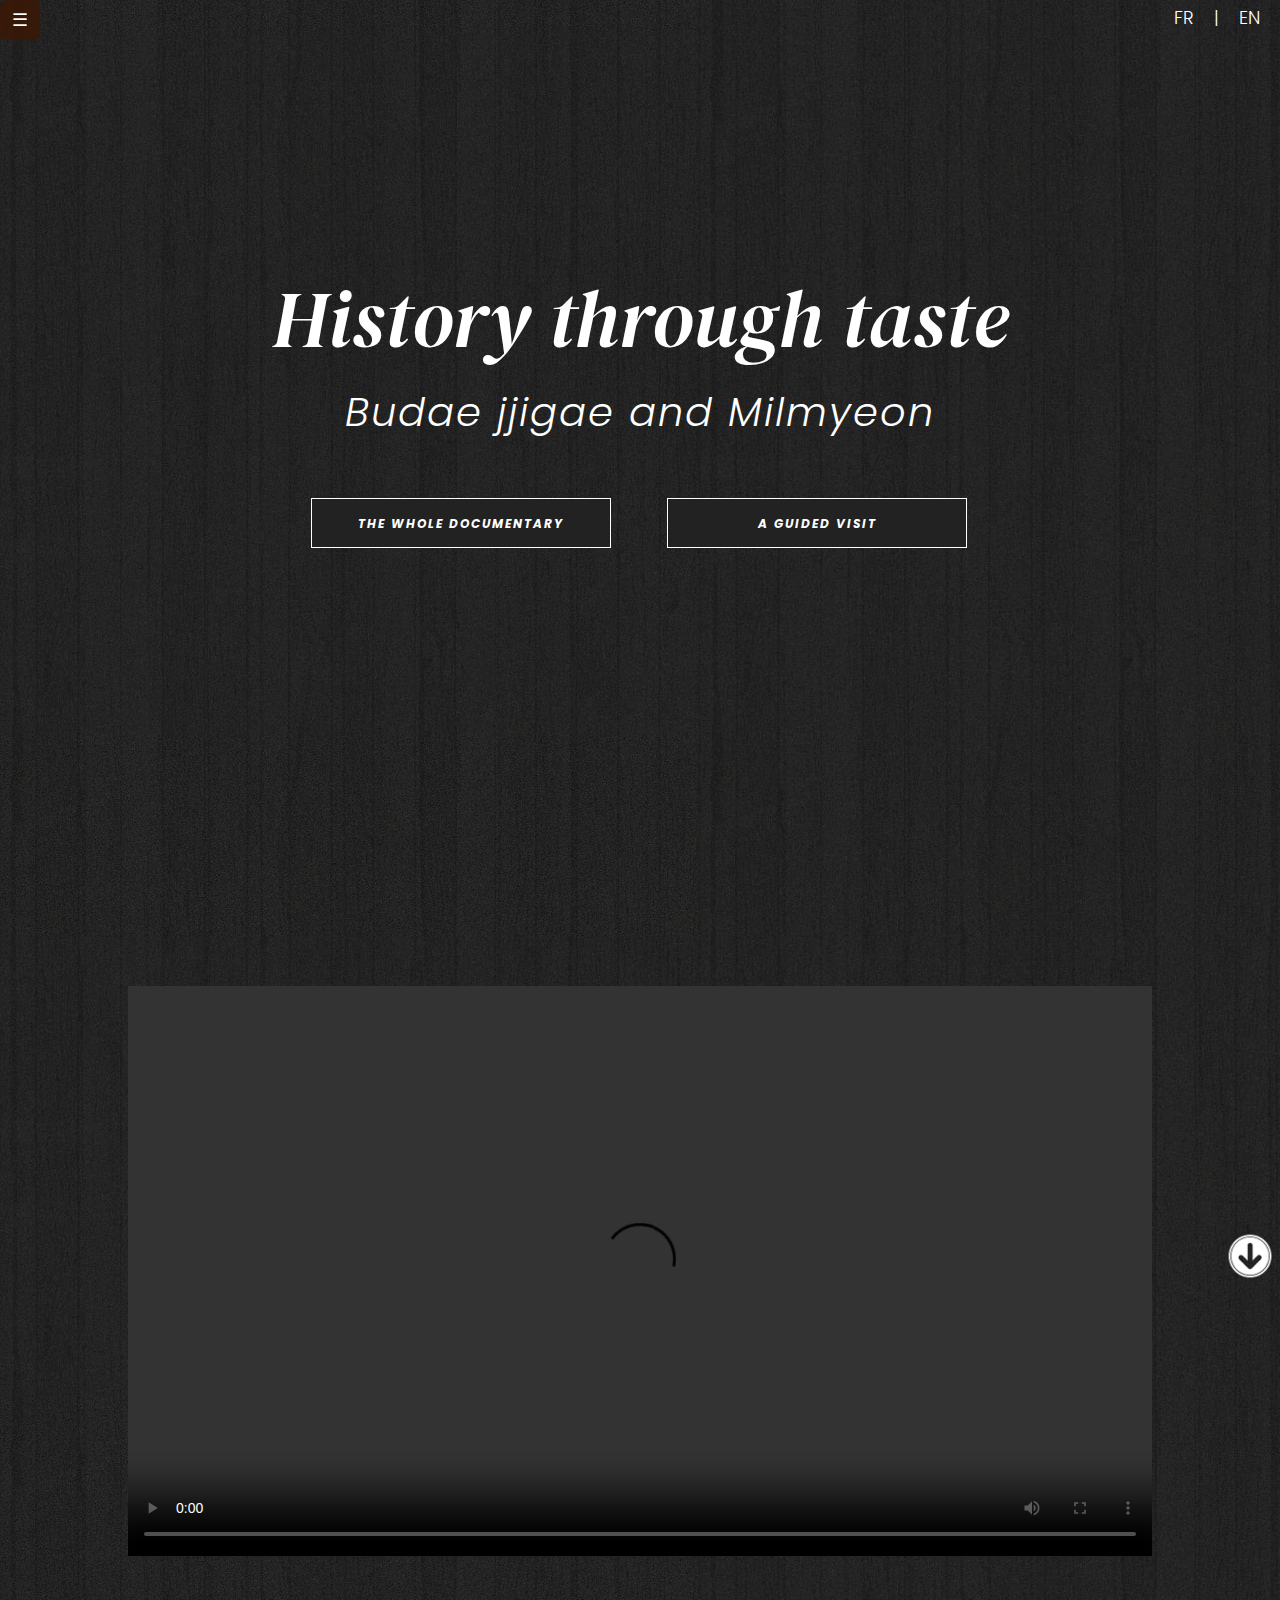
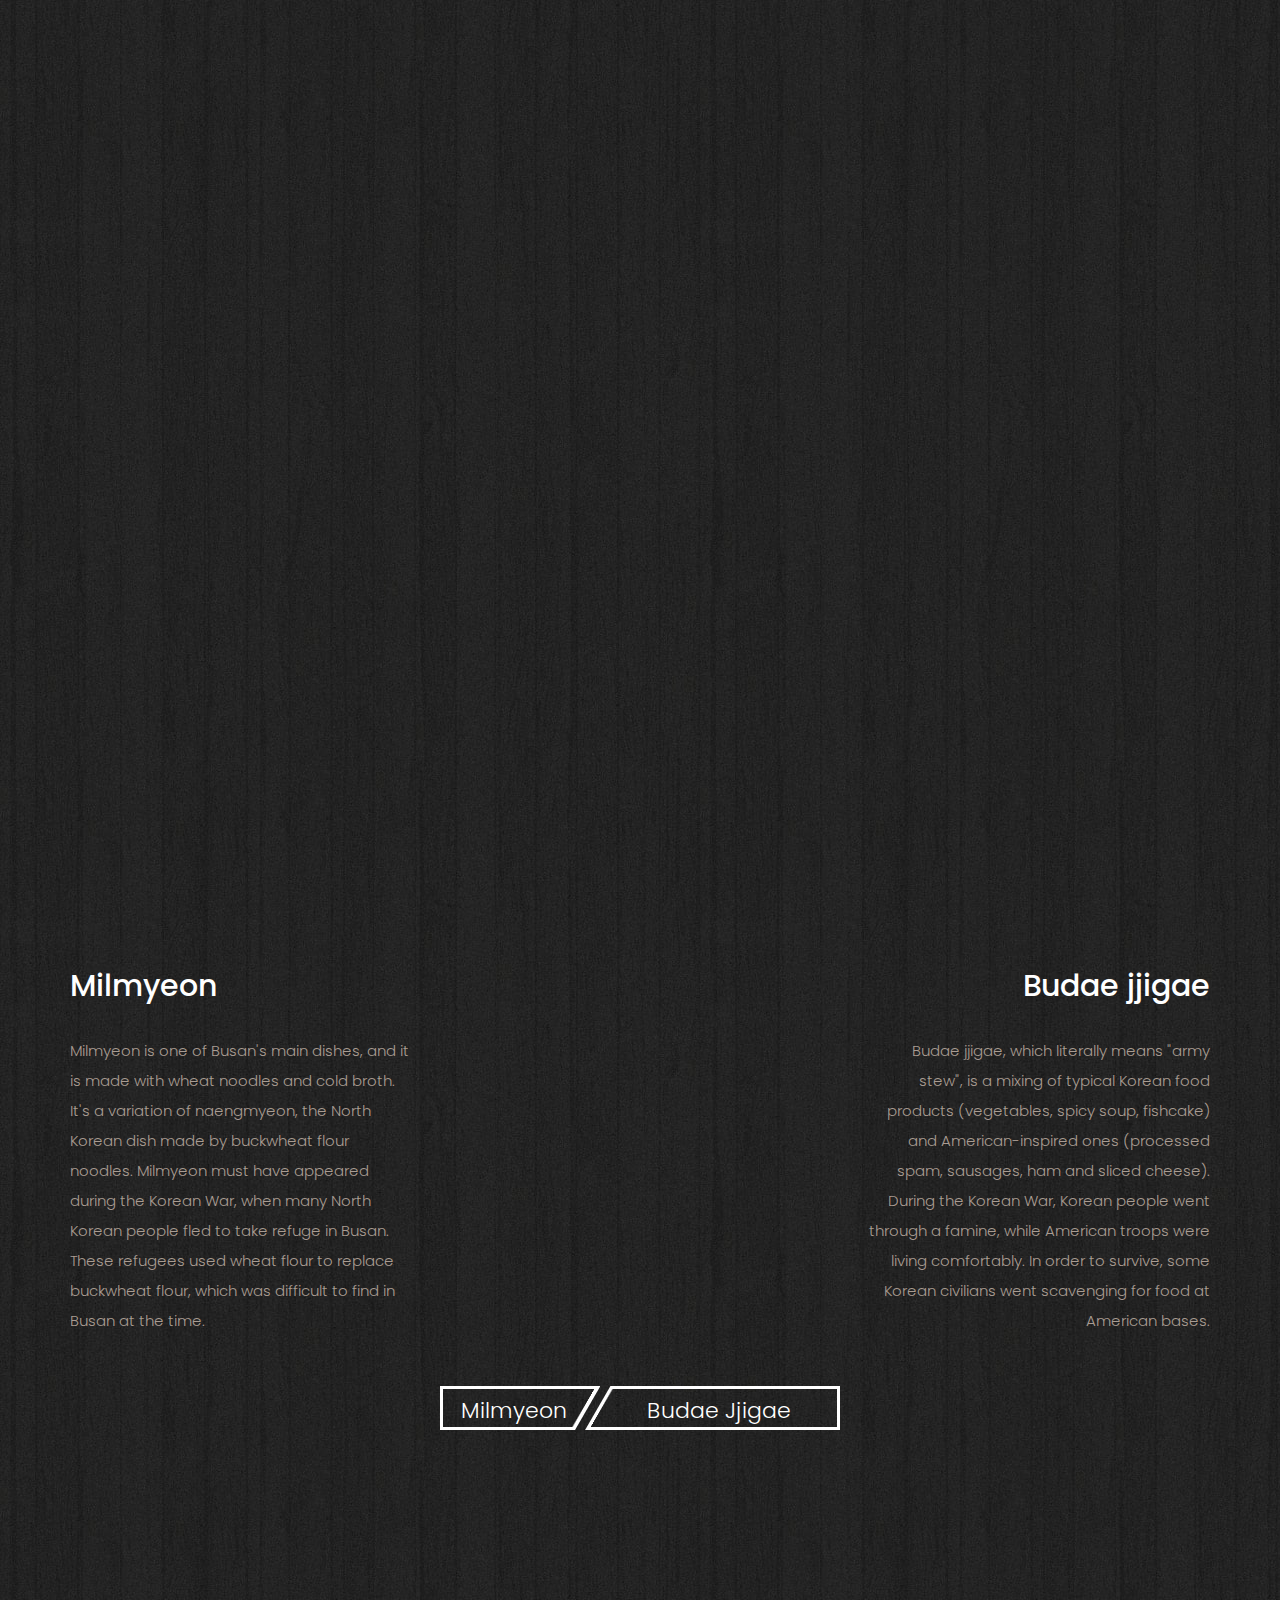
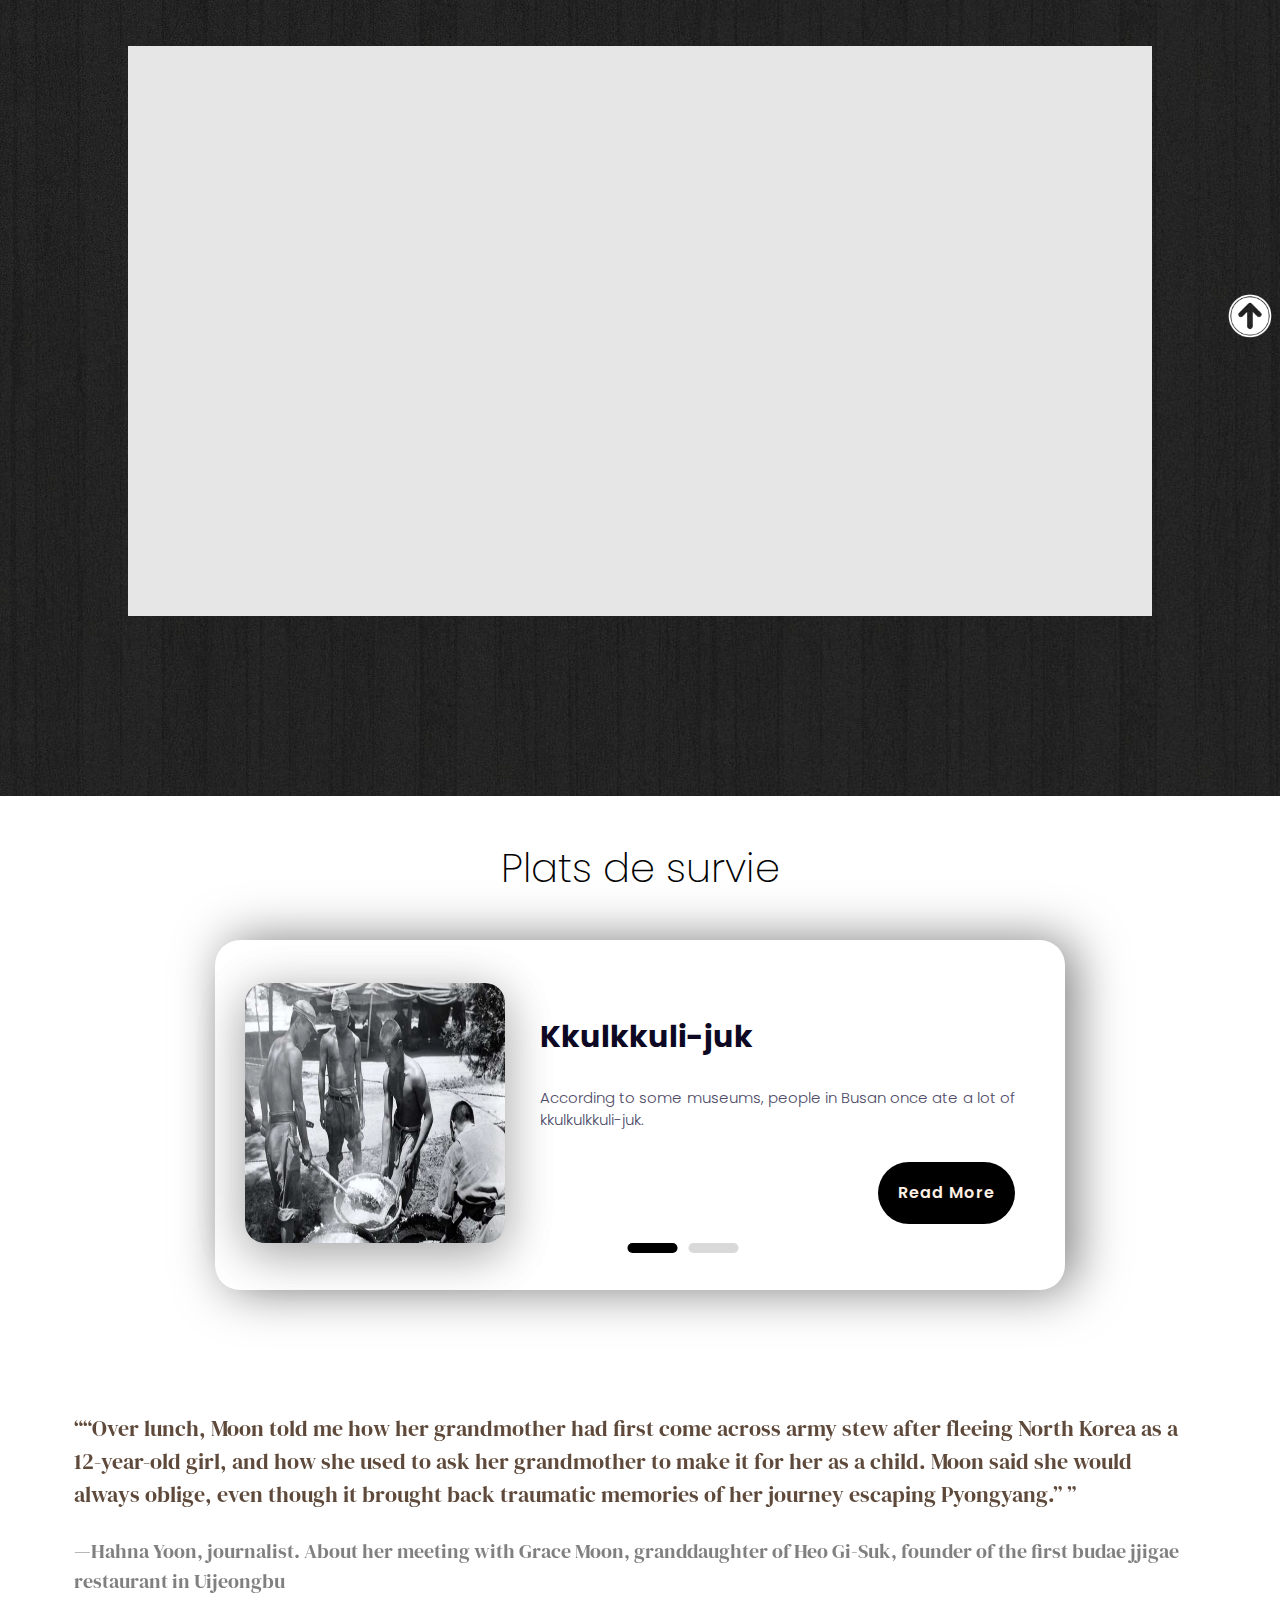
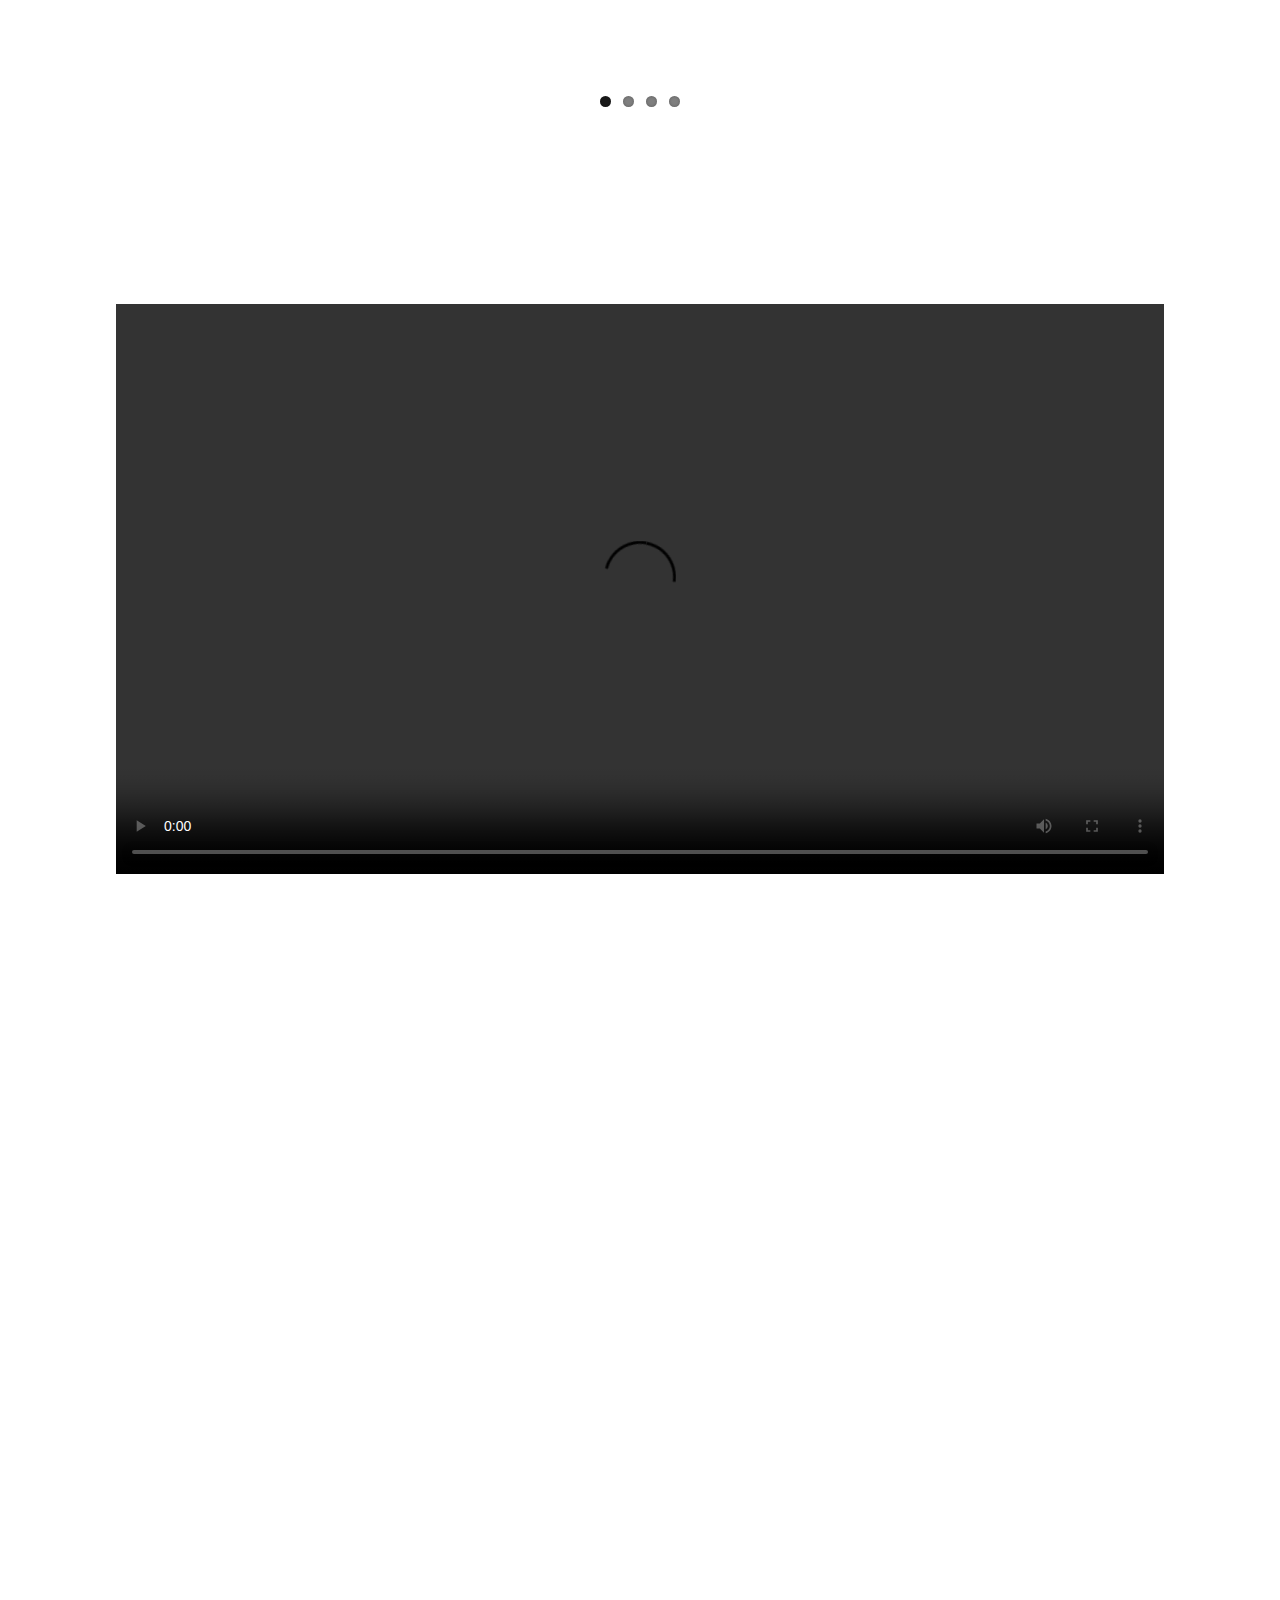
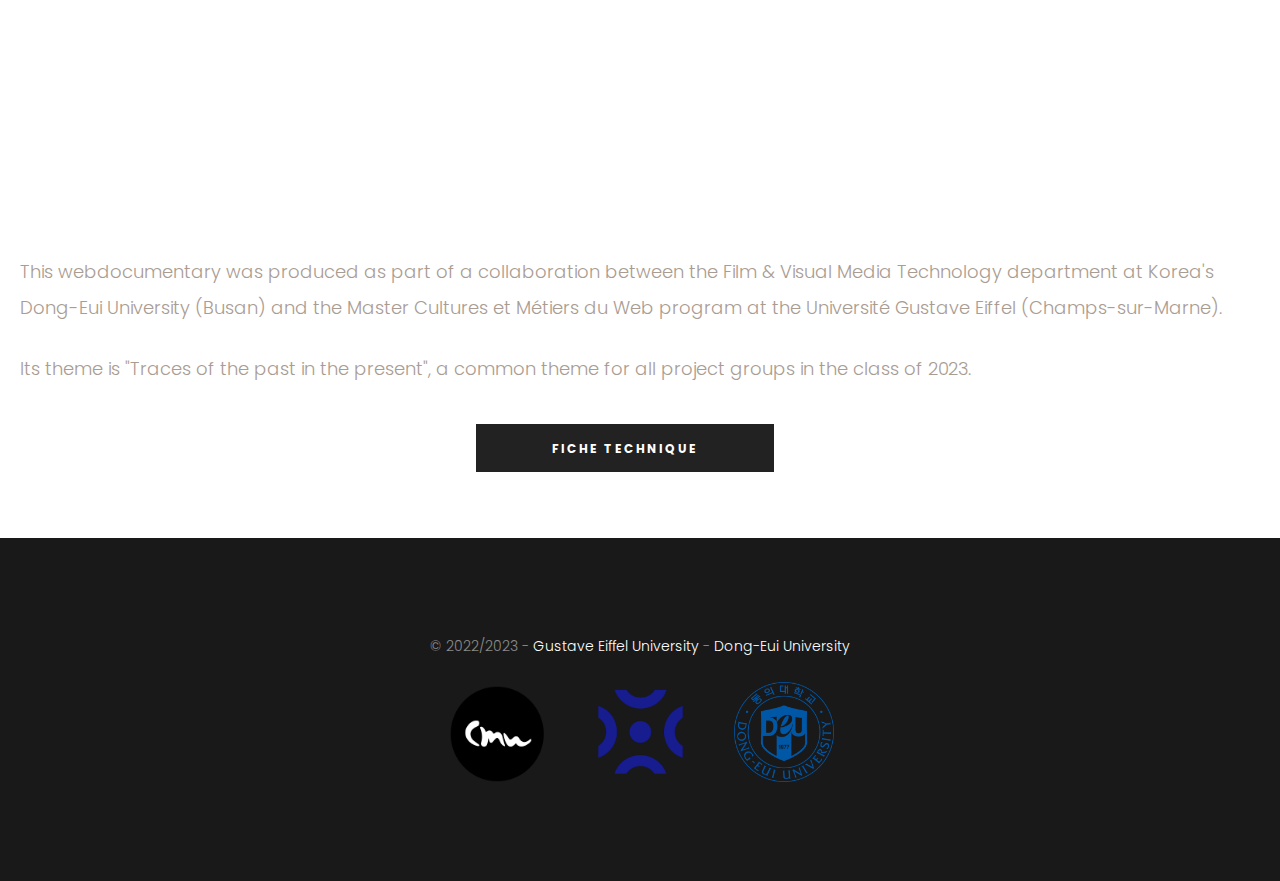
==== commit 37b1218c: "tentative responsive" ====
--- a/index_en.html
+++ b/index_en.html
@@ -140,12 +140,6 @@
 				<source src="vidéos/01_INTRO.mp4" type="video/mp4">
 			  </video>
 					<a href="#frise-chrono"><img id="next" src="images/flèche_blanche.png"></a>
-			<p>A travers les deux plats que sont le budae jjigae et le milmyeon,
-				 il nous est donné de découvrir l'histoire contemporaine de la Corée. 
-				 Ils constituent une trace significative de l’histoire riche de la péninsule, 
-				 notamment de la déchirure qui existe, 
-				aujourd'hui encore, entre le Nord et le Sud, mais aussi de l’impérialisme américain.
-			</p>
 		</div>
 
 		</div>
--- a/css/style.css
+++ b/css/style.css
@@ -99,7 +99,7 @@
   color: #fff;
 }
 
-@media screen and (max-width: 992px) {
+@media screen and (min-width: 900px) {
   #fh5co-home .flexslider .fh5co-text h1 {
     font-size: 80px;
     margin-bottom: 0;
@@ -995,7 +995,11 @@
   }
 
   .description-meal h2 {
-    font-size: 13px;
+    font-size: 15px;
+    letter-spacing: 2px;
+    word-spacing: 3px;
+    line-height: 20px;
+    margin-bottom: 30px;
   }
 
   .description-meal p {
@@ -1005,8 +1009,14 @@
   .description-meal iframe {
       width: 305px;
       height: 292px;
-      margin-bottom: 300px;
-  }
+      top: -300px;
+      position: relative;
+  }
+
+  h1 {
+    font-size: 50px;
+  }
+
 }
 
 @media screen and (max-width: 400px) {
@@ -1016,7 +1026,10 @@
   }
 
   .description-meal h2 {
-    font-size: 10px;
+    font-size: 15px;
+    letter-spacing: 1px;
+    word-spacing: 1px;
+    line-height: 1px;
   }
 
   .description-meal p {
@@ -1026,9 +1039,13 @@
   .description-meal iframe {
       width: 305px;
       height: 292px;
-      margin-bottom: 400px;
-  }
-
-}
-
-
+      
+  }
+
+  h1 {
+    font-size: 30px;
+  }
+
+}
+
+
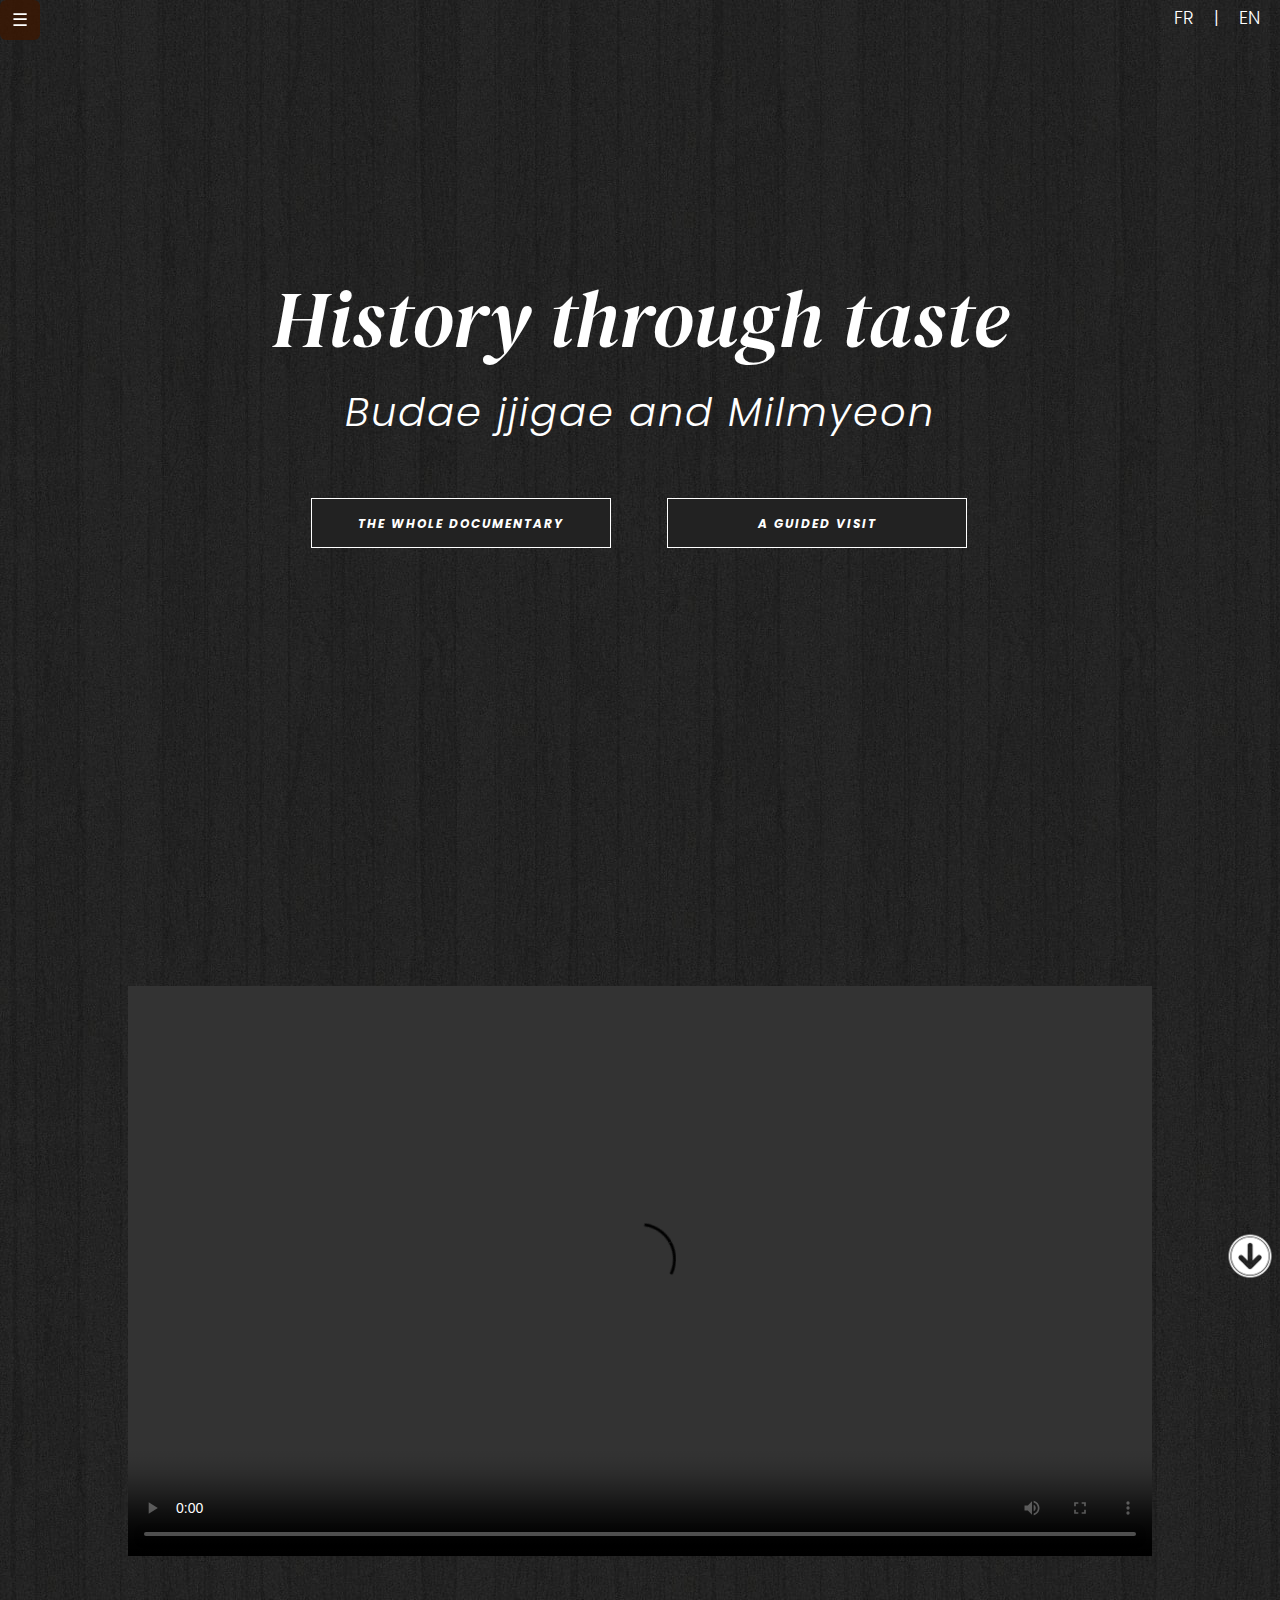
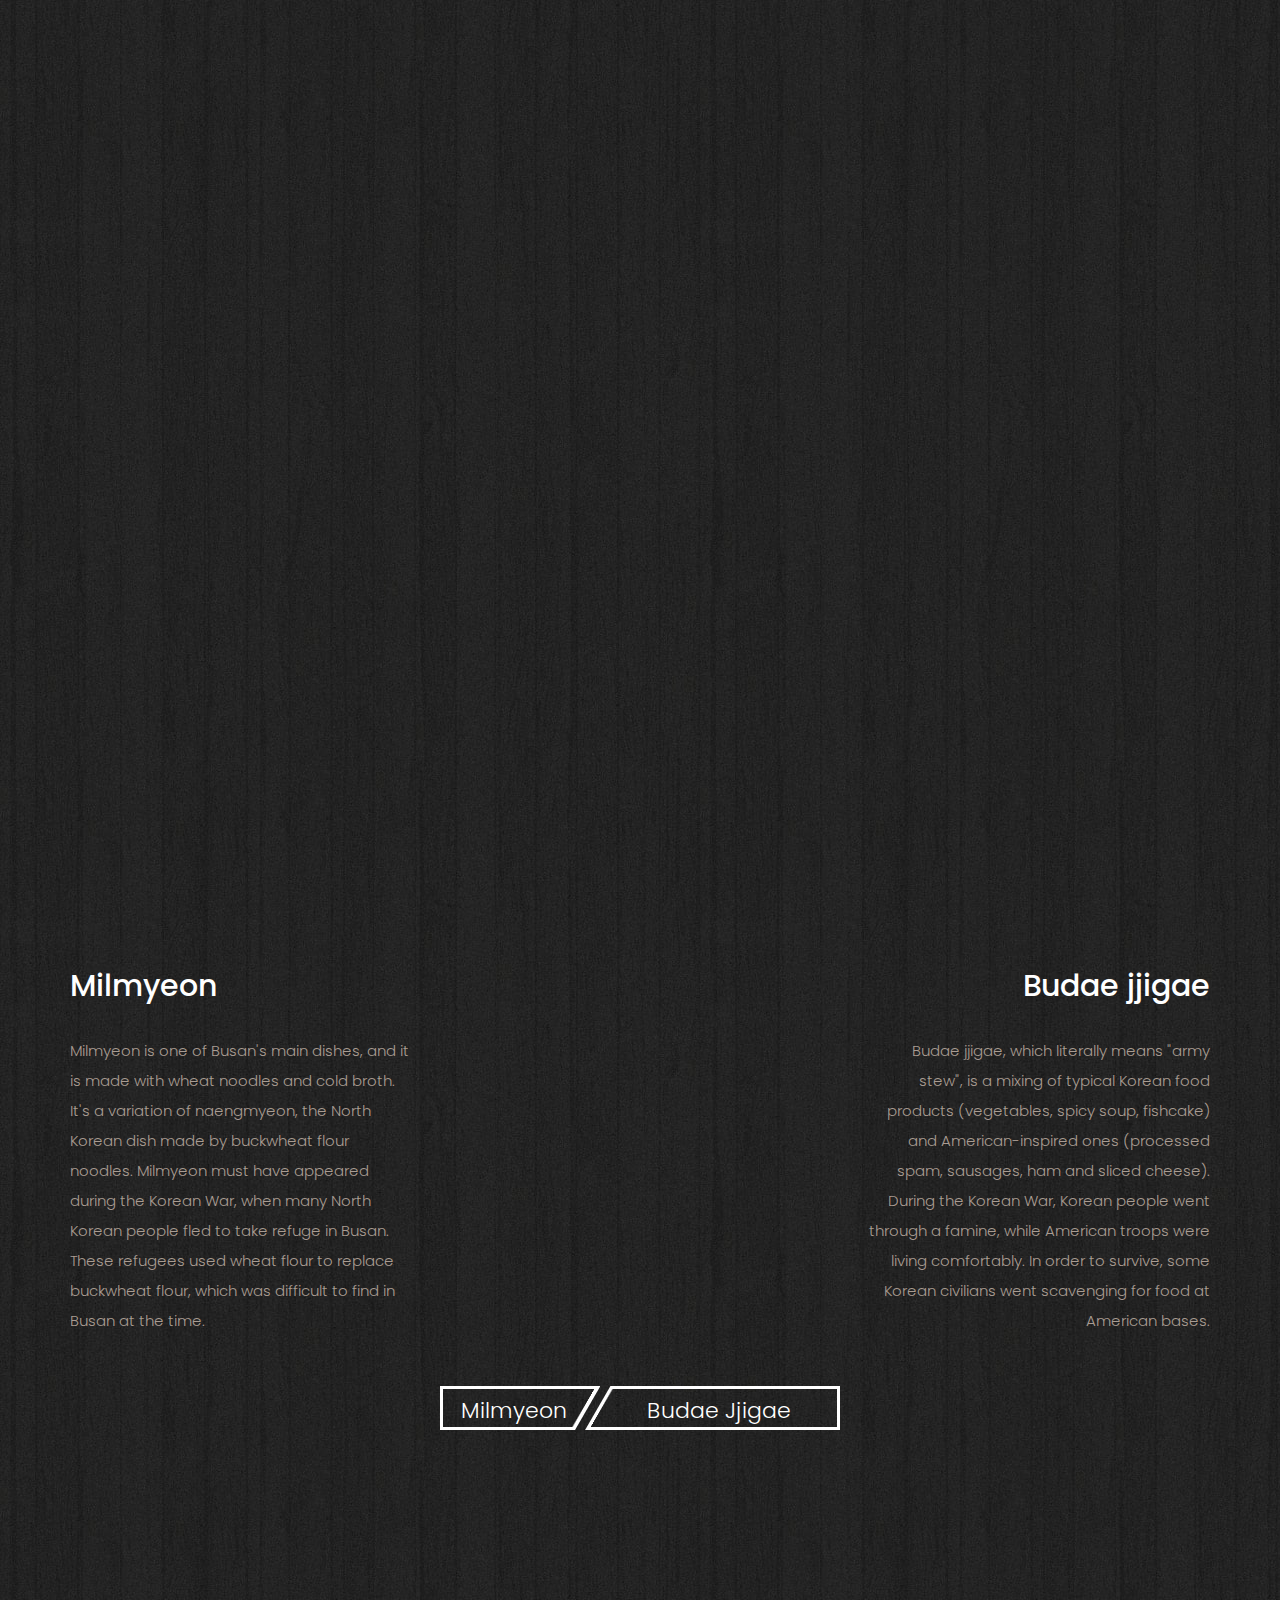
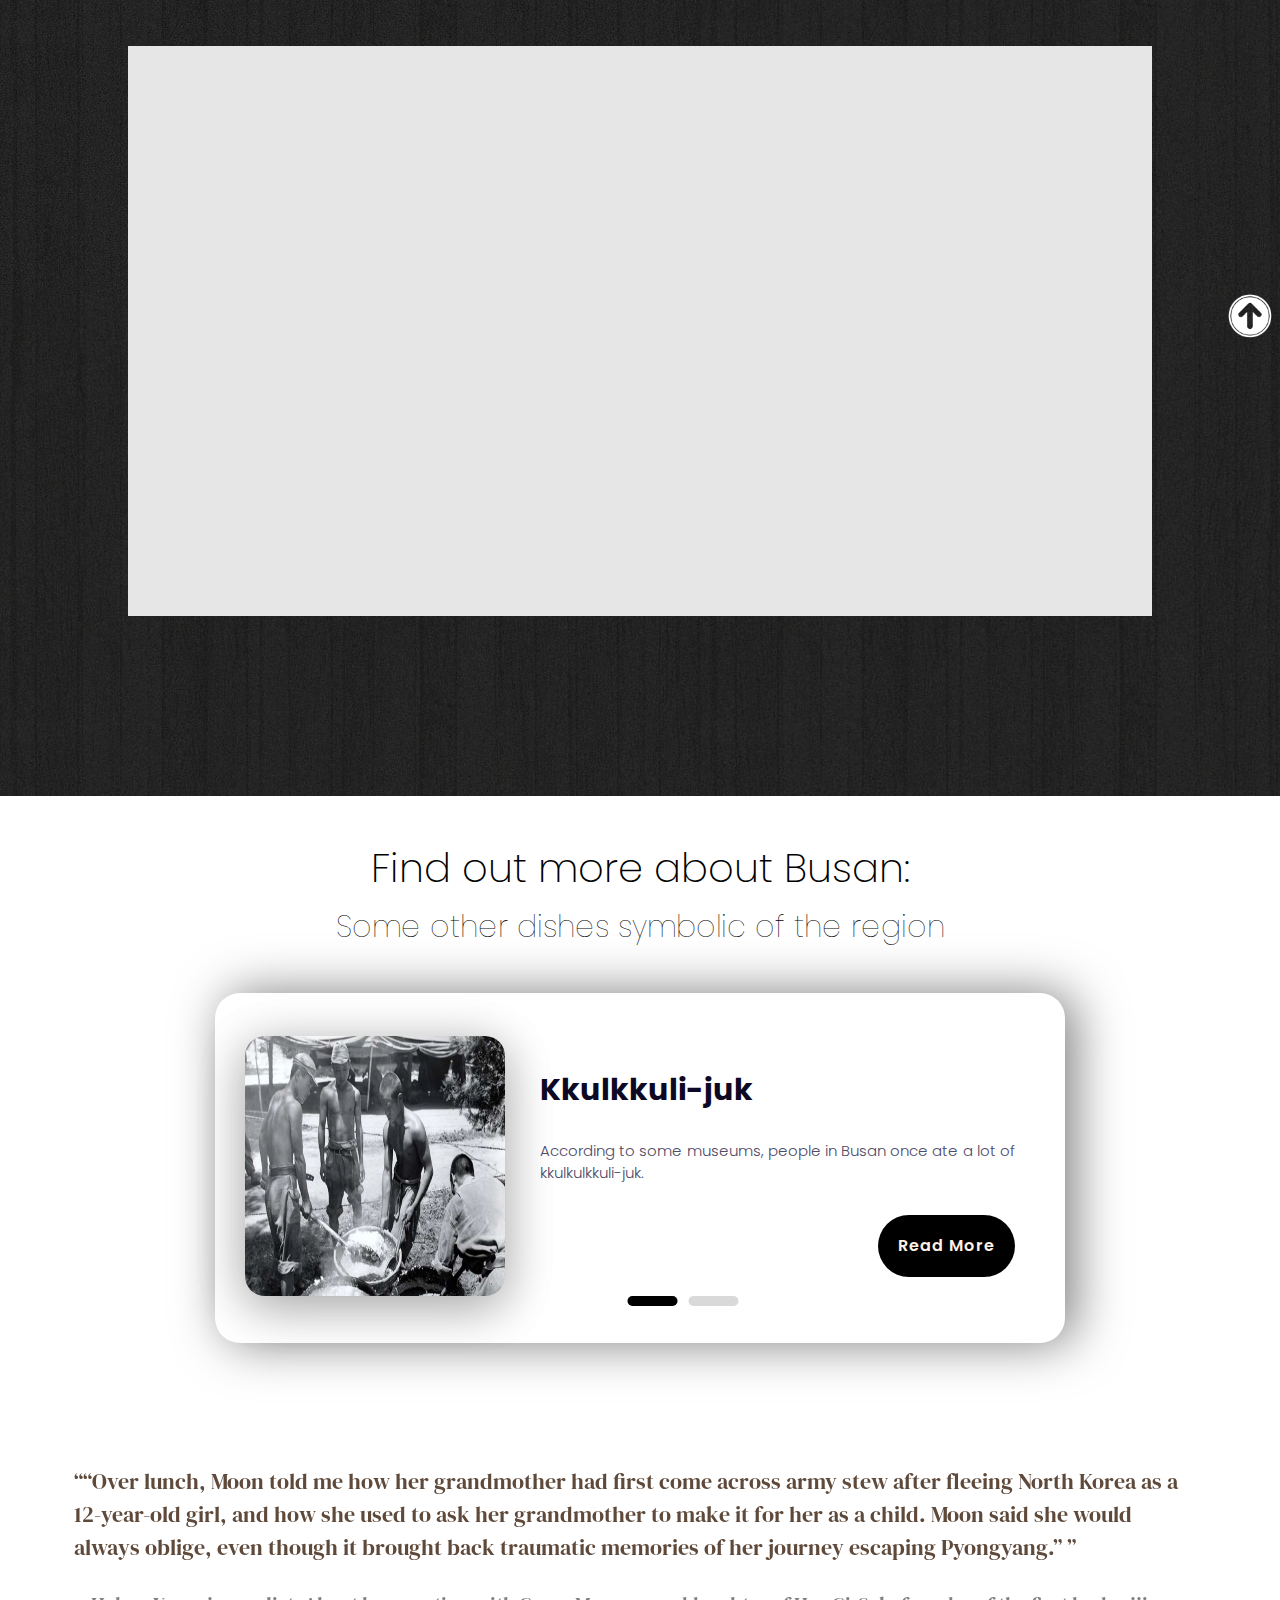
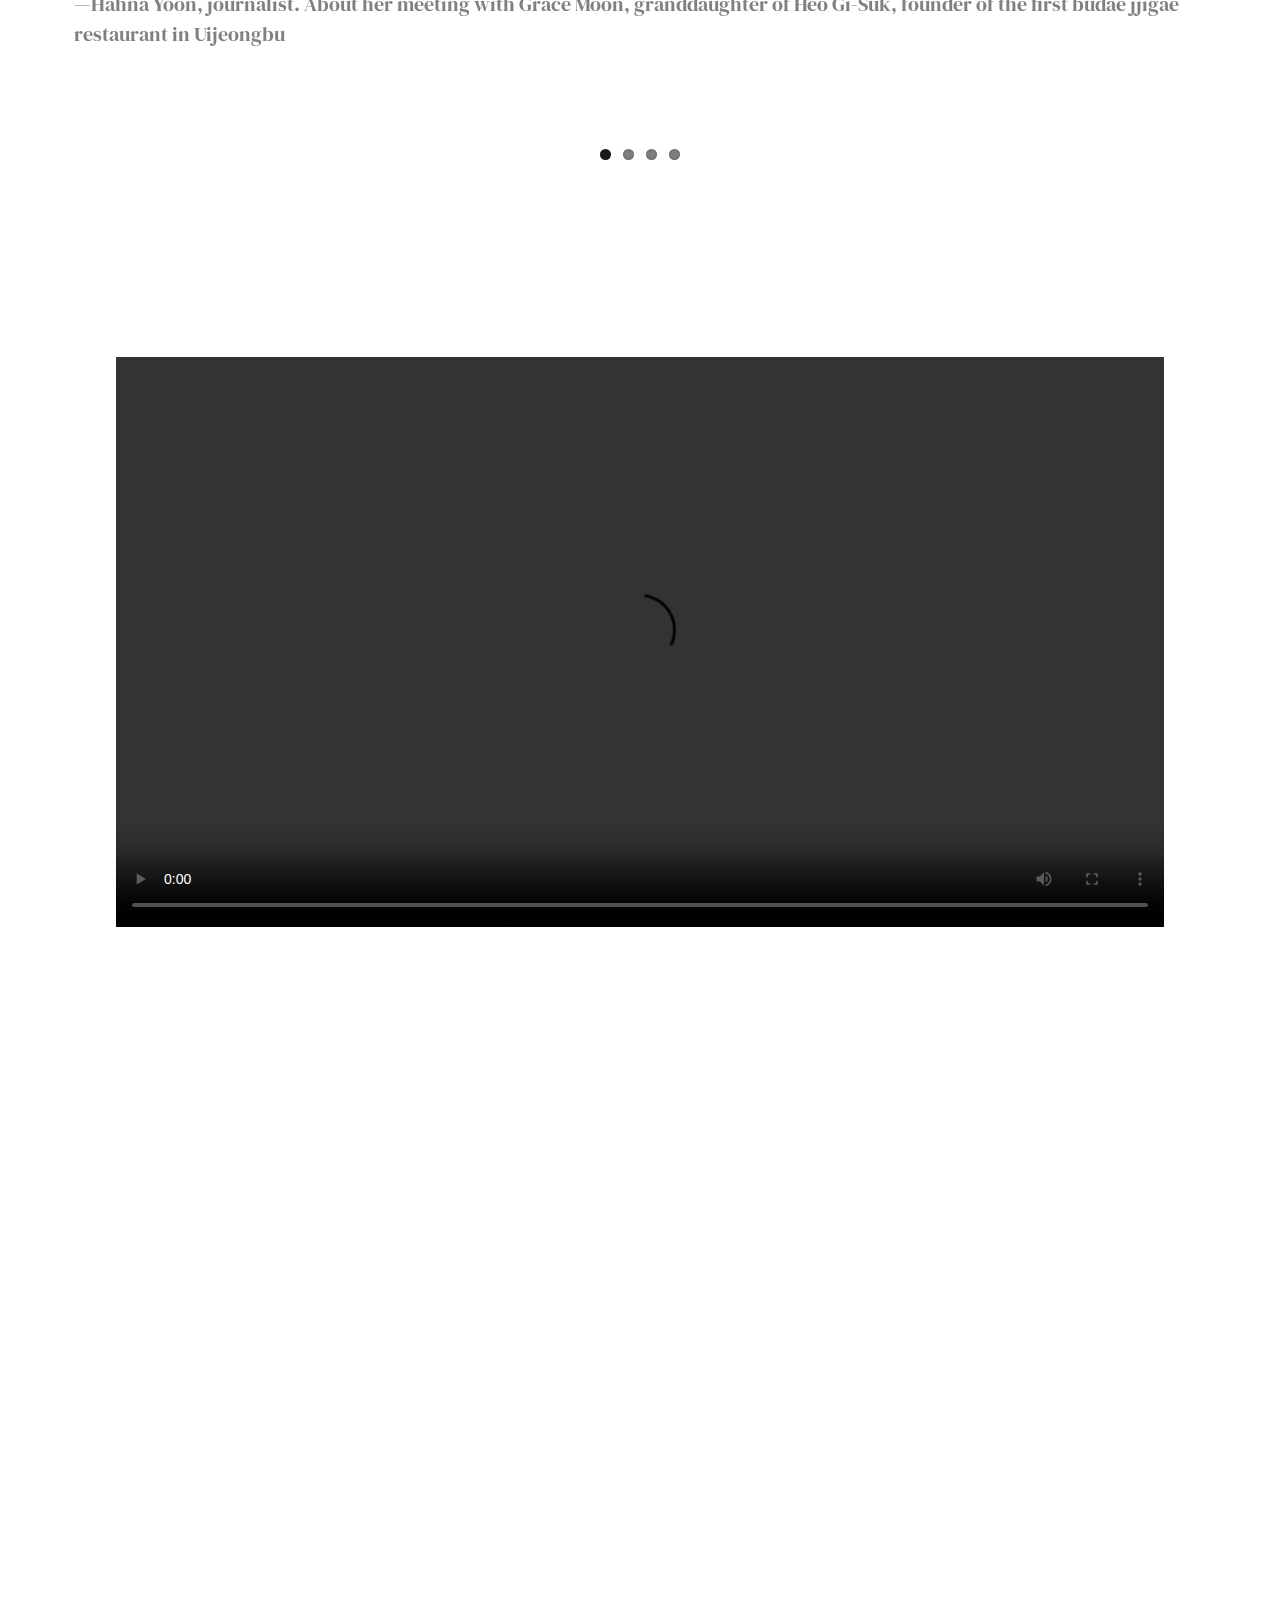
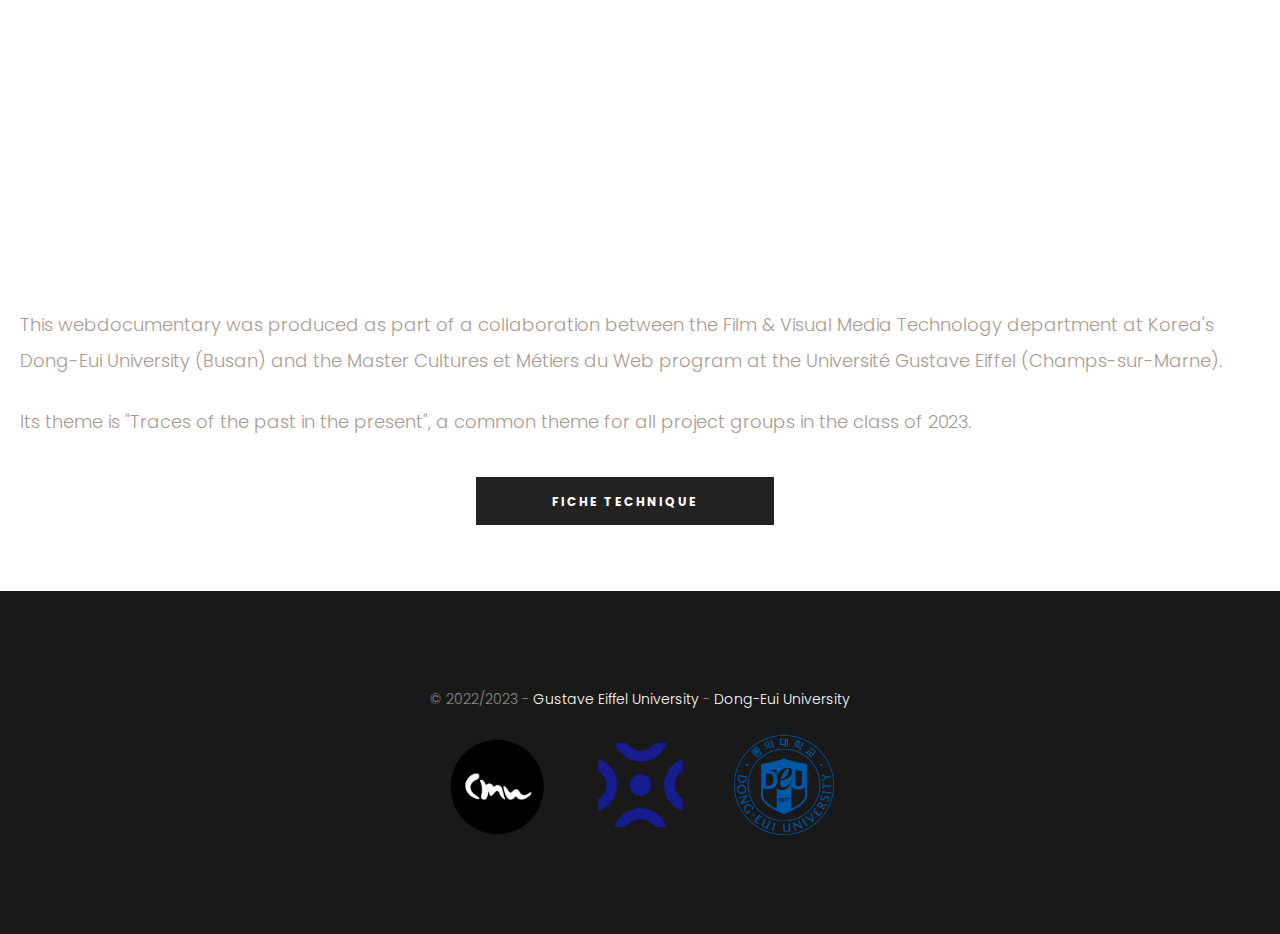
==== commit 2793d44b: "responsive" ====
--- a/index_en.html
+++ b/index_en.html
@@ -187,7 +187,8 @@
 	</div>
 
 	<div id="autre-plat" class="row">
-		<h3>Plats de survie</h3>
+		<h3>Find out more about Busan:</h3>
+		<h4>Some other dishes symbolic of the region</h4>
 		<div class="card">
 			<input type="radio" name="select" id="slide_1" checked>
 			<input type="radio" name="select" id="slide_2">
--- a/css/style.css
+++ b/css/style.css
@@ -708,6 +708,17 @@
   margin-bottom: 0;
 }
 
+#autre-plat h4 {
+  color: black;
+  text-align: center;
+  padding: 0;
+  margin-top: 20px;
+  font-family: 'Poppins', sans-serif;
+  font-weight: 100;
+  font-size: 30px;
+  margin-bottom: 0;
+}
+
 #fiche-technique {
   margin-left: 35%;
 }
@@ -962,25 +973,42 @@
   }
 
   #video-intro {
-    height: 900px;
+    height: 700px;
+  }
+
+  .description-meal {
+    display: block;
   }
 
   .description-meal h2 {
-    font-size: 16px;
+    font-size: 40px;
   }
 
   .description-meal p {
-    font-size: 12px;
+    font-size: 15px;
   }
 
   .description-meal iframe {
       width: 305px;
       height: 292px;
-      margin-bottom: 300px;
+  }
+
+  #desc1, #desc2{
+    width: 90%;
   }
 
   .buttons {
     width: 300px;
+  }
+
+  #video-milmeyon {
+    margin-top: 100px;
+    position: relative;
+    bottom: -300px;
+  }
+
+  #autre-plat {
+    margin-top: 250px;
   }
 }
 
@@ -991,38 +1019,51 @@
   }
 
   #video-intro {
-    height: 1000px;
-  }
-
-  .description-meal h2 {
-    font-size: 15px;
-    letter-spacing: 2px;
-    word-spacing: 3px;
-    line-height: 20px;
-    margin-bottom: 30px;
-  }
-
+    height: 700px;
+  }
+
+  .description-meal {
+    display: block;
+  }
+
+  #desc1, #desc2{
+    width: 90%;
+  }
+  
+  .description-meal iframe {
+    width: 400px; 
+    height: 389px;
+  }
+  
   .description-meal p {
-    font-size: 11px;
-  }
-
-  .description-meal iframe {
-      width: 305px;
-      height: 292px;
-      top: -300px;
-      position: relative;
+    color: #a99c92;
+    font-size: 20px;
   }
 
   h1 {
     font-size: 50px;
   }
-
-}
+  
+  #video-milmeyon {
+    position: relative;
+    bottom: -400px;
+  }
+}
+
+
 
 @media screen and (max-width: 400px) {
   #next {
     width: 30px;
     height: 30px;
+  }
+
+  .description-meal {
+    display: block;
+  }
+
+  #desc1, #desc2{
+    width: 90%;
   }
 
   .description-meal h2 {
@@ -1033,7 +1074,7 @@
   }
 
   .description-meal p {
-    font-size: 10px;
+    font-size: 15px;
   }
 
   .description-meal iframe {
@@ -1046,6 +1087,8 @@
     font-size: 30px;
   }
 
-}
-
-
+  
+
+}
+
+
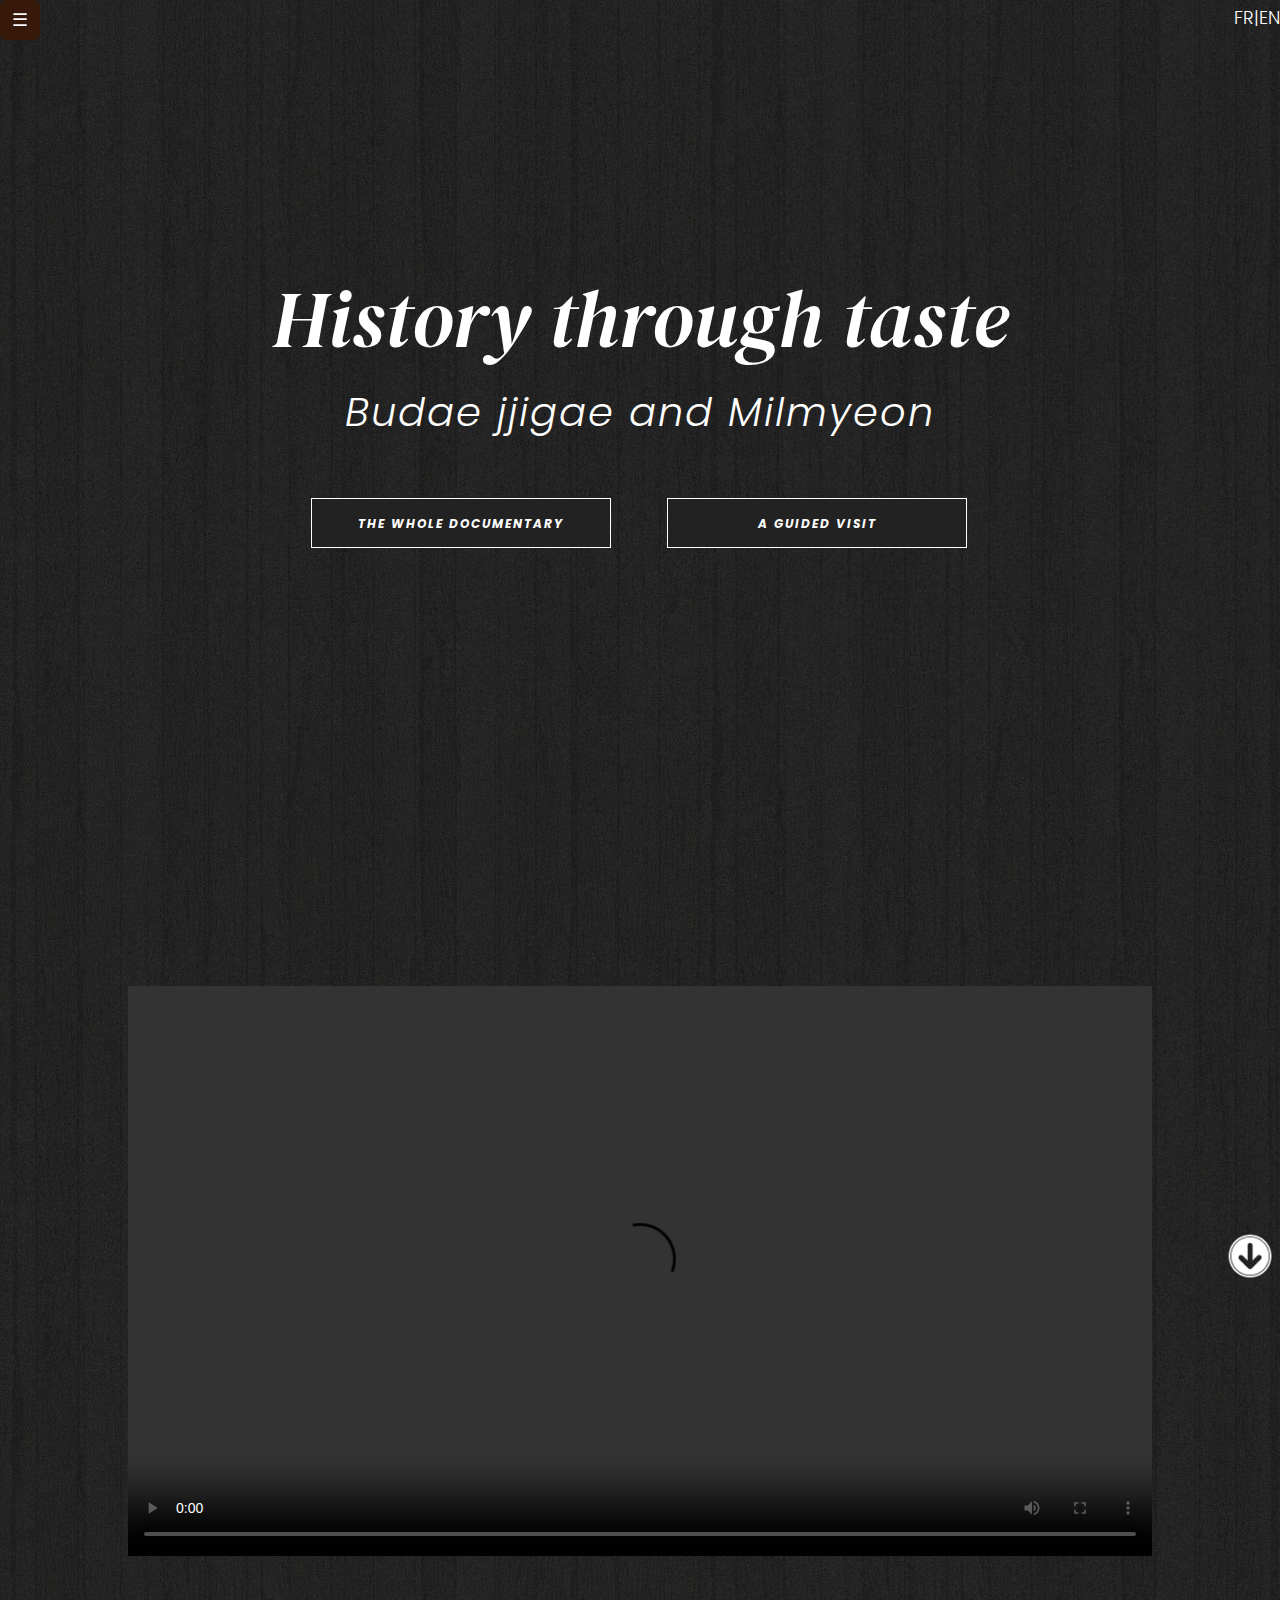
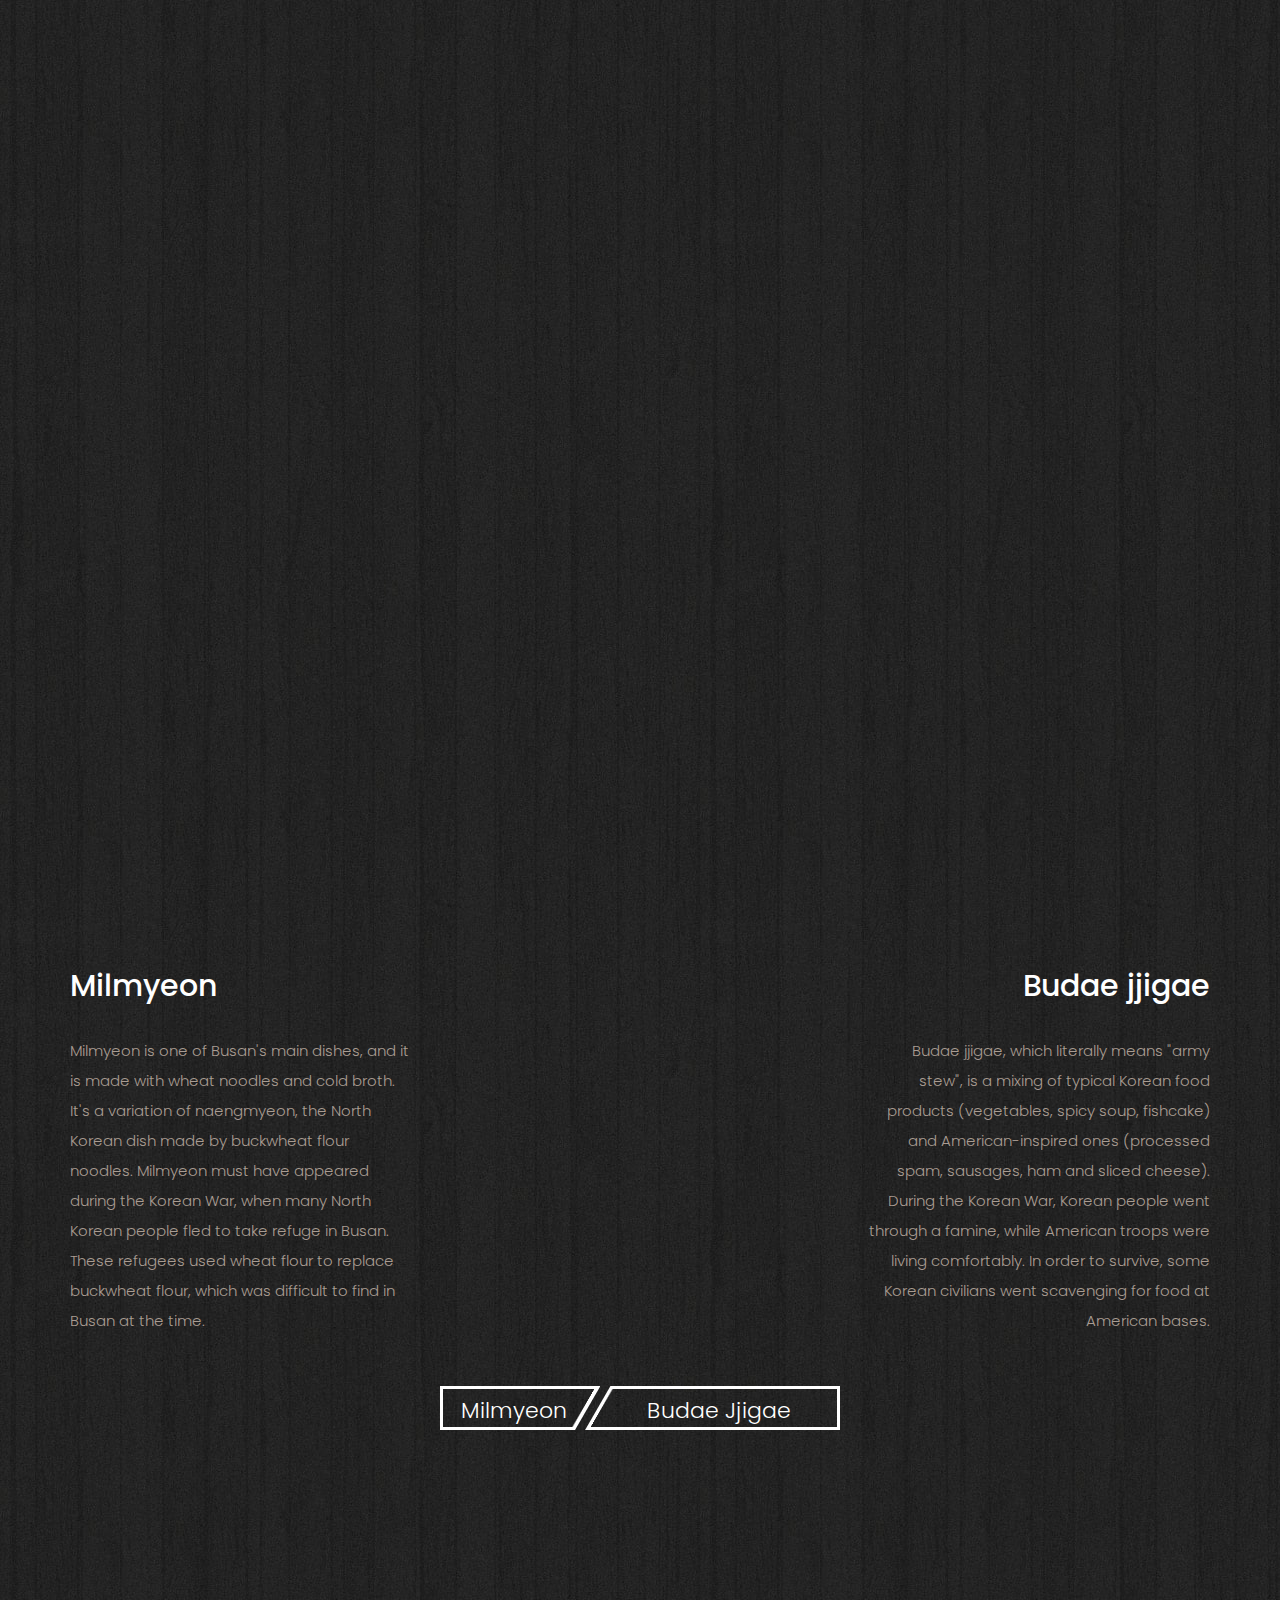
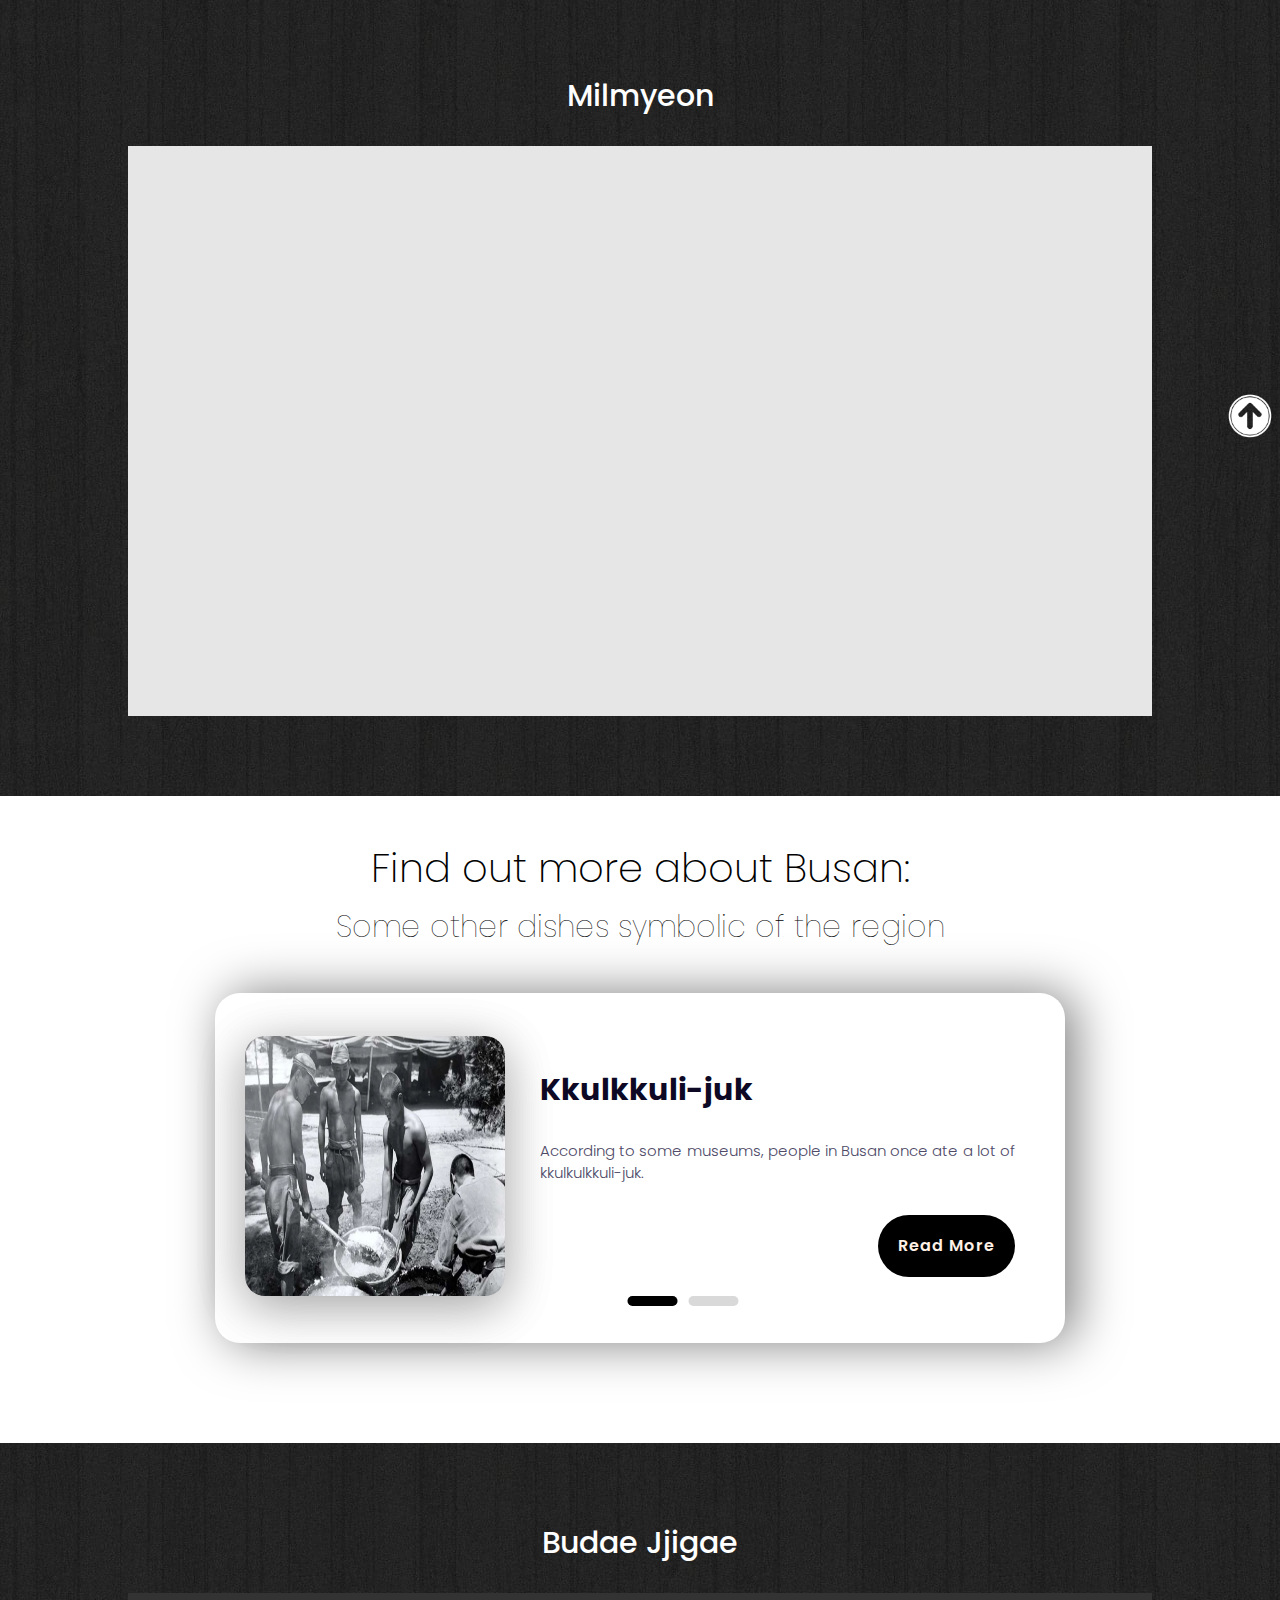
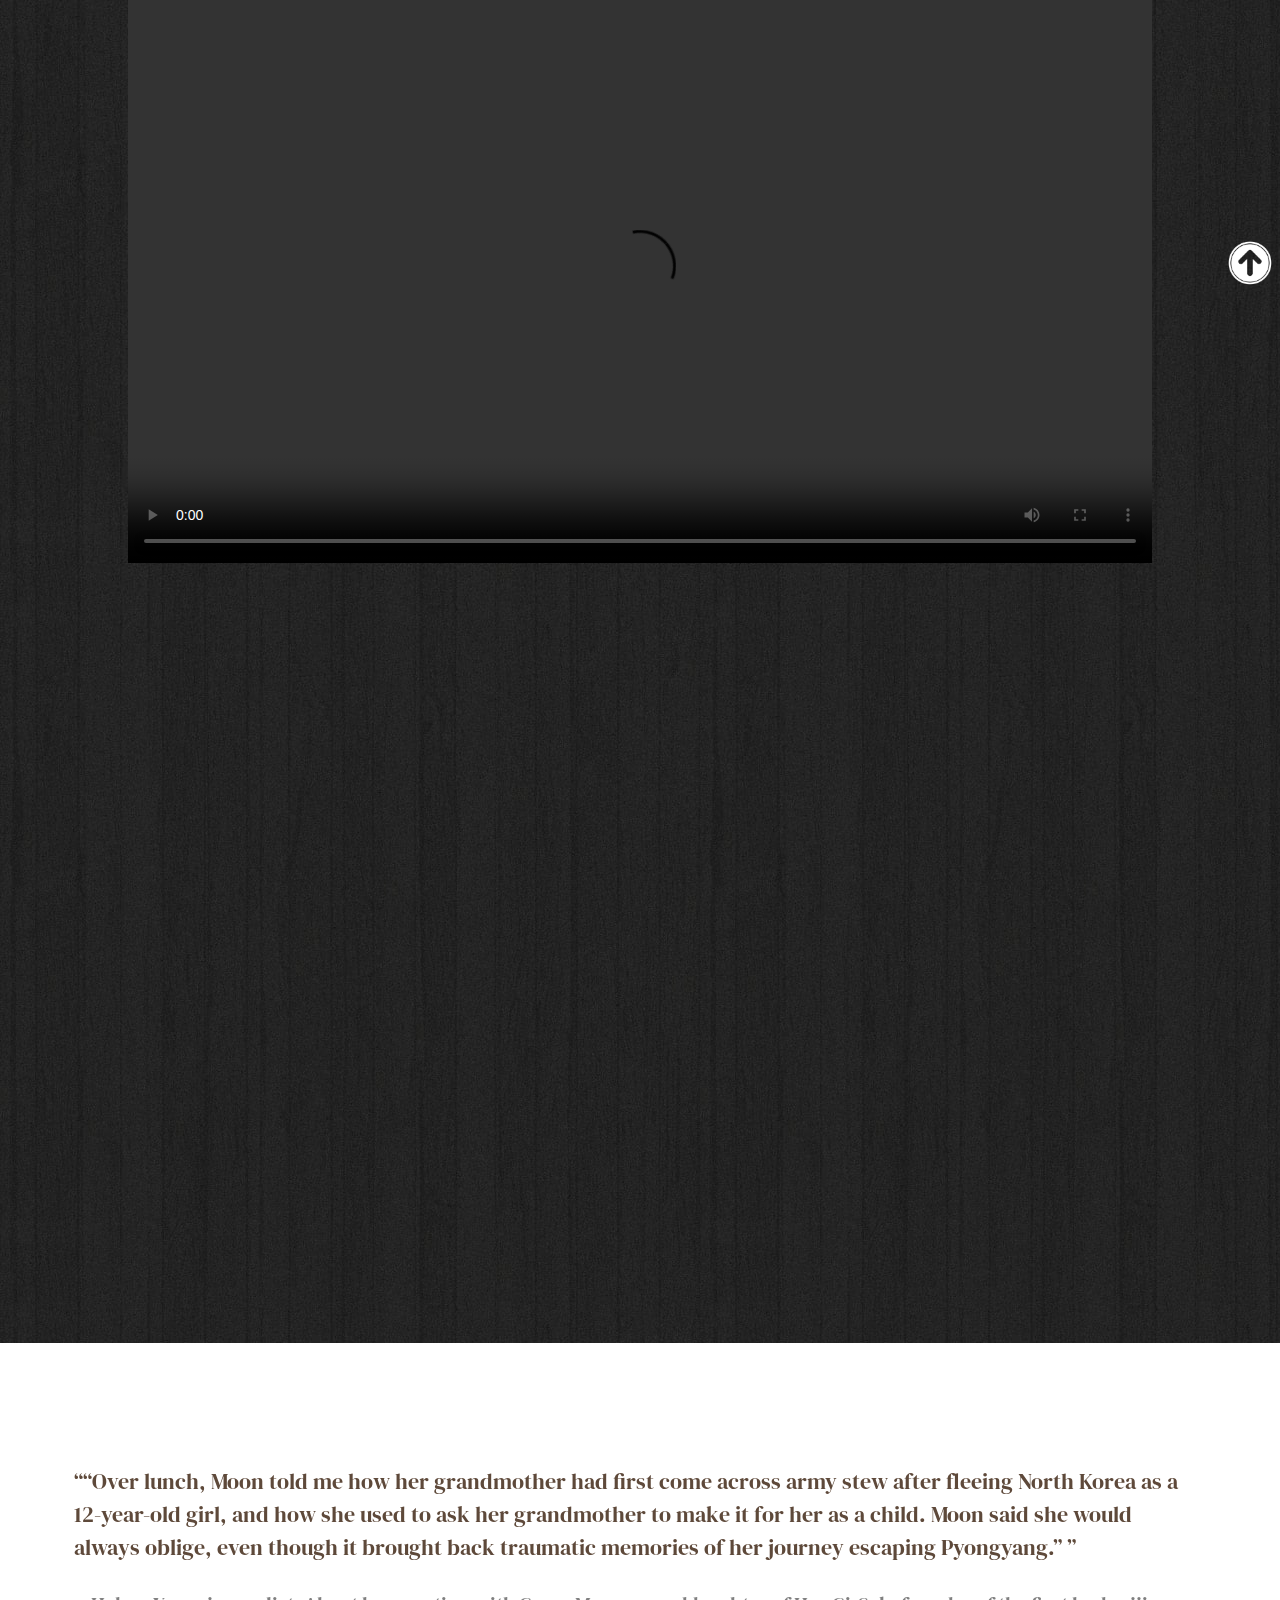
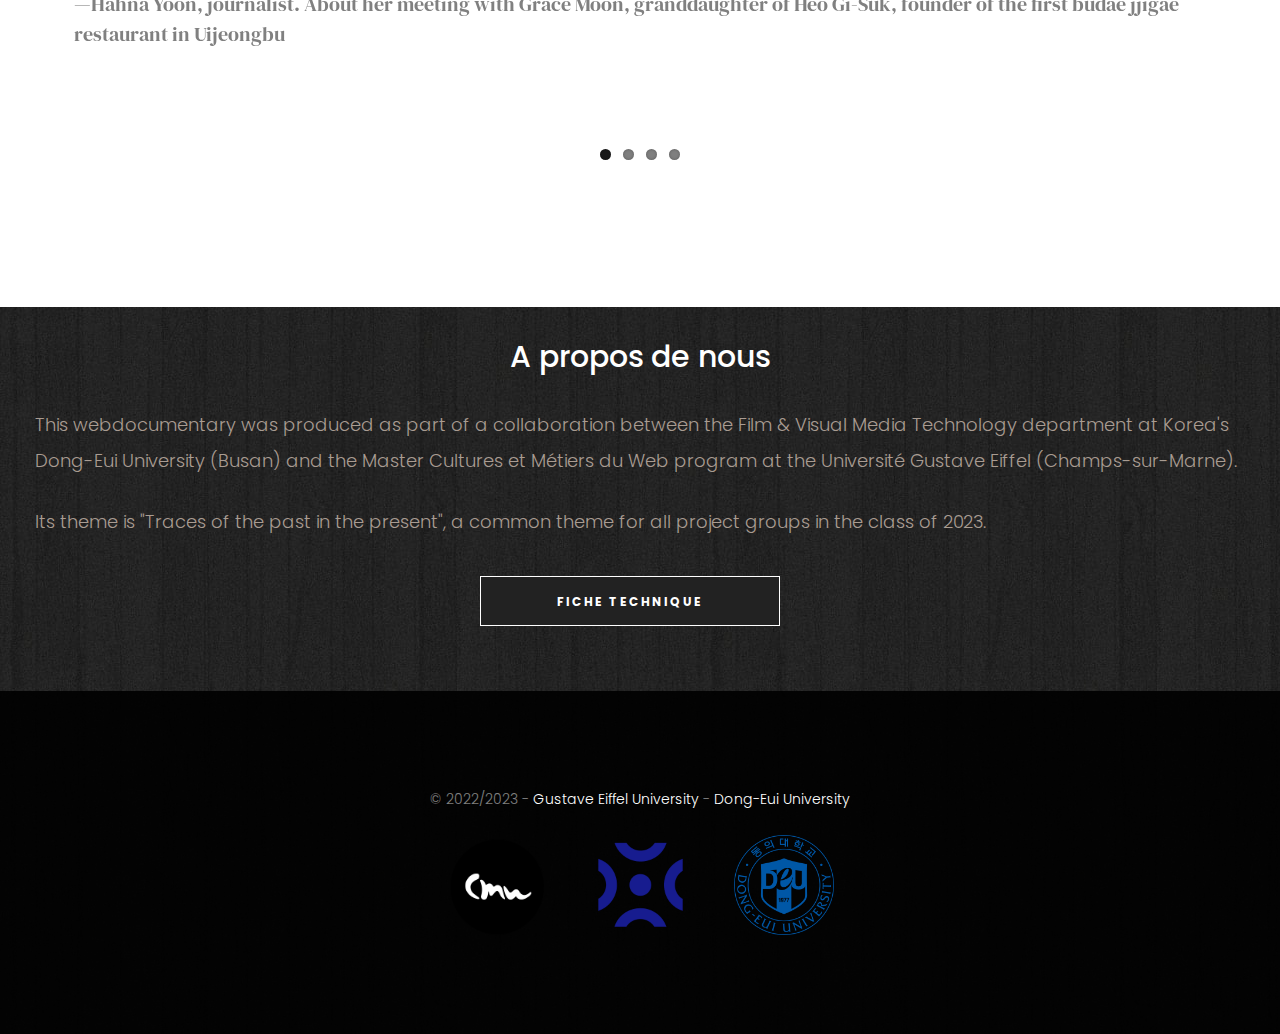
==== commit 2b942180: "petits changement" ====
--- a/index_en.html
+++ b/index_en.html
@@ -105,23 +105,31 @@
 			</div>
 
 			<div class="clip">
-				<video src="video/DSCF2355.MP4" controls></video>
-				<b class="close">close</b>
+				<iframe id="docu-entier" src="https://www.youtube.com/embed/1QZUsesFtCc" title="YouTube video player" frameborder="0" allow="accelerometer; clipboard-write; encrypted-media; gyroscope; picture-in-picture; web-share" allowfullscreen style="border-radius: 0px;"></iframe>
+				<b class="close">X</b>
 			</div>
 			<script>
-				let clip = document.querySelector('.clip');
+				
+				let clip = document.querySelector(".clip");
 				let btn = document.querySelector(".btn");
 				let close = document.querySelector(".close");
-				let video = document.querySelector('video');
+				let video = document.querySelector('#docu-entier');
+				clip.style.display = "none";
+				video.style.display = "none";
 				btn.onclick = function() {
 					btn.classList.add('active');
 					clip.classList.add('active');
+					clip.style.display = "block";
+					video.style.display = "block";
+					video.style.width = "80%";
+					video.style.height = "500px";
 					video.play();
 					video.currentTime = 0;
 				}
 				close.onclick = function() {
 					btn.classList.remove('active');
 					clip.classList.remove('active');
+					clip.style.display = "none";
 					video.pause();
 				}
 			</script>
@@ -181,7 +189,7 @@
 		</div>
 
 		<div id="video-milmeyon" data-section="about" >
-
+			<h2 style="text-align: center;">Milmyeon</h2>
 			<iframe   id="fh5co-about" src="https://www.youtube.com/embed/1QZUsesFtCc" title="YouTube video player" frameborder="0" allow="accelerometer; autoplay; clipboard-write; encrypted-media; gyroscope; picture-in-picture; web-share" allowfullscreen></iframe>
 			<a href="#fh5co-featured"><img id="next" src="images/flèche_en_haut.png"></a>
 	</div>
@@ -336,8 +344,25 @@
 		
 
 	</div>
-
-
+	</div>
+
+
+
+
+
+		<div id="video-buddae" data-section="about" >
+			<h2 style="text-align: center;">Budae Jjigae</h2>
+			<video id="fh5co-about" controls>
+				<source src="vidéos/03_BUDAE JJIGAE.mp4" type="video/mp4">
+			  </video>
+			  <a href="#fh5co-featured"><img id="next" src="images/flèche_en_haut.png"></a>
+		</div>
+
+		<div class="row">
+		<div>
+			<iframe id="map" src="https://uploads.knightlab.com/storymapjs/188c417e3746126359f82b839b2d2ddf/uam-dong-en/index.html" frameborder="0" width="98%" height="700"></iframe>
+		</div>
+		</div>
 
 		<div id="fh5co-sayings">
 			<div class="container">
@@ -401,18 +426,6 @@
 				
 			</div>
 		</div>
-
-		<div id="video-buddae" data-section="about" >
-			<video id="fh5co-about" controls>
-				<source src="vidéos/03_BUDAE JJIGAE.mp4" type="video/mp4">
-			  </video>
-			  <a href="#fh5co-featured"><img id="next" src="images/flèche_en_haut.png"></a>
-		</div>
-
-		<div class="row">
-		<div>
-			<iframe id="map" src="https://uploads.knightlab.com/storymapjs/188c417e3746126359f82b839b2d2ddf/uam-dong-en/index.html" frameborder="0" width="98%" height="700"></iframe>
-		</div>
 		</div>
 
 		<div  id="about-us" class="row">
--- a/css/style.css
+++ b/css/style.css
@@ -212,7 +212,7 @@
 }
 @media screen and (max-width: 768px) {
   #fh5co-sayings .flexslider .slides li blockquote p {
-    font-size: 20px;
+    font-size: 13px;
     line-height: 1.5;
   }
 }
@@ -222,7 +222,7 @@
 }
 @media screen and (max-width: 768px) {
   #fh5co-sayings .flexslider .slides li blockquote p.quote-author {
-    font-size: 18px;
+    font-size: 13px;
   }
 }
 
@@ -579,8 +579,9 @@
  opacity: 99%;
 }
 
-.clip video {
+#docu-entier {
   max-width: 900px;
+  max-height: 900px;
 }
 
 .clip .close {
@@ -588,7 +589,7 @@
   color: white;
   top: -230px;
   font-weight: 200;
-  right: -40px;
+  right: 100px;
   cursor: pointer;
   font-size: 50px;
 }
@@ -658,7 +659,7 @@
 #langues li {
    display:inline;
    float: right;
-   margin-right: 20px;
+   margin-left: 0px;
    color: white;
 
 }
@@ -692,9 +693,9 @@
 }
 
 #autre-plat {
-  position: relative;
   flex-wrap: wrap;
   background: white;
+  padding-bottom: 100px;
 }
 
 #autre-plat h3 {
@@ -744,7 +745,6 @@
 .card .inner_part {
   display: flex;
   align-items: center;
-  justify-content: center;
   padding: 0 0 0 30px;
   height: 350px;
   position: absolute;
@@ -1010,6 +1010,54 @@
   #autre-plat {
     margin-top: 250px;
   }
+
+  .card {
+    width: 70%;
+  }
+
+  .inner_part .img {
+    height: 160px;
+    width: 160px;
+
+  } 
+
+  .content .title {
+    font-size: 20px;
+    margin: 0 0 10px 0;
+  }
+
+  .content {
+    padding: 0 20px 0 35px;
+    width: 230px;
+  }
+
+  .content .text {
+    font-size: 15px;
+    color: #4e4a67;
+    line-height: 1.5em;
+    text-align: left;
+  }
+
+  .content button {
+    padding: 5px 10px;
+    border: none;
+    font-size: 13px;
+    color: #fff0e6;
+    font-weight: 600;
+    letter-spacing: 1px;
+    border-radius: 50px;
+    cursor: pointer;
+    outline: none;
+    background: #000000;
+    float: right;
+    line-height: 20%;
+    position: relative;
+    top: -20px;
+  }
+
+  #fiche-technique {
+    margin-left: 0;
+  }
 }
 
 @media screen and (max-width: 600px) {
@@ -1018,6 +1066,21 @@
     height: 40px;
   }
 
+  #fh5co-sayings {
+    display: none;
+  }
+
+  .choix  {
+    display: flex;
+    flex-wrap: wrap;
+    width: 10%;
+    gap: 10px;
+    --b: 2px;   /* the border thickness */
+    --h: 3em; /* the height */
+    margin-left: 0;
+    margin-top: 10px;
+  }
+
   #video-intro {
     height: 700px;
   }
@@ -1028,6 +1091,10 @@
 
   #desc1, #desc2{
     width: 90%;
+  }
+
+  #desc2 {
+    margin-top: 40px;
   }
   
   .description-meal iframe {
@@ -1047,6 +1114,98 @@
   #video-milmeyon {
     position: relative;
     bottom: -400px;
+  }
+
+  #autre-plat {
+    padding-bottom: 150px;
+  }
+
+  .card {
+    width: 70%;
+  }
+
+  #modal {
+    background: #fff;
+    width: 90%;
+    padding: 10px;
+    border-radius: 4px;
+    color:#5e493a;
+    position: fixed;
+    top: 0;
+    left: 5%;
+    right: 10%;
+    text-align: center;
+    margin: 0 0;
+    z-index: 100;
+  
+  }
+
+  #modal2 {
+    background: #fff;
+    width: 90%;
+    padding: 10px;
+    border-radius: 4px;
+    color:#5e493a;
+    position: fixed;
+    top: 0;
+    left: 5%;
+    right: 10%;
+    text-align: center;
+    margin: 0 0;
+    z-index: 100;
+  
+  }
+
+
+  .inner_part .img {
+    height: 160px;
+    width: 160px;
+
+  } 
+
+  .content .title {
+    font-size: 18px;
+    margin: 0 0 5px 0;
+  }
+
+  .inner_part {
+    width: 100%;
+  }
+
+  .content {
+    padding: 0 5px 0 15px;
+    width: 80%;
+    position: relative;
+    top: 250px;
+    line-height: 20px;
+    left : -160px;
+  }
+
+  .inner_part .img {
+    width: 200px;
+    height: 200px;
+  }
+
+  .content .text {
+   display: none;
+  }
+
+  .content button {
+    padding: 20px 20px;
+    width: 200px;
+    border: none;
+    font-size: 13px;
+    color: #fff0e6;
+    font-weight: 600;
+    letter-spacing: 1px;
+    border-radius: 50px;
+    cursor: pointer;
+    outline: none;
+    background: #000000;
+    float: right;
+    line-height: 10%;
+    position: relative;
+    top: 20px;
   }
 }
 
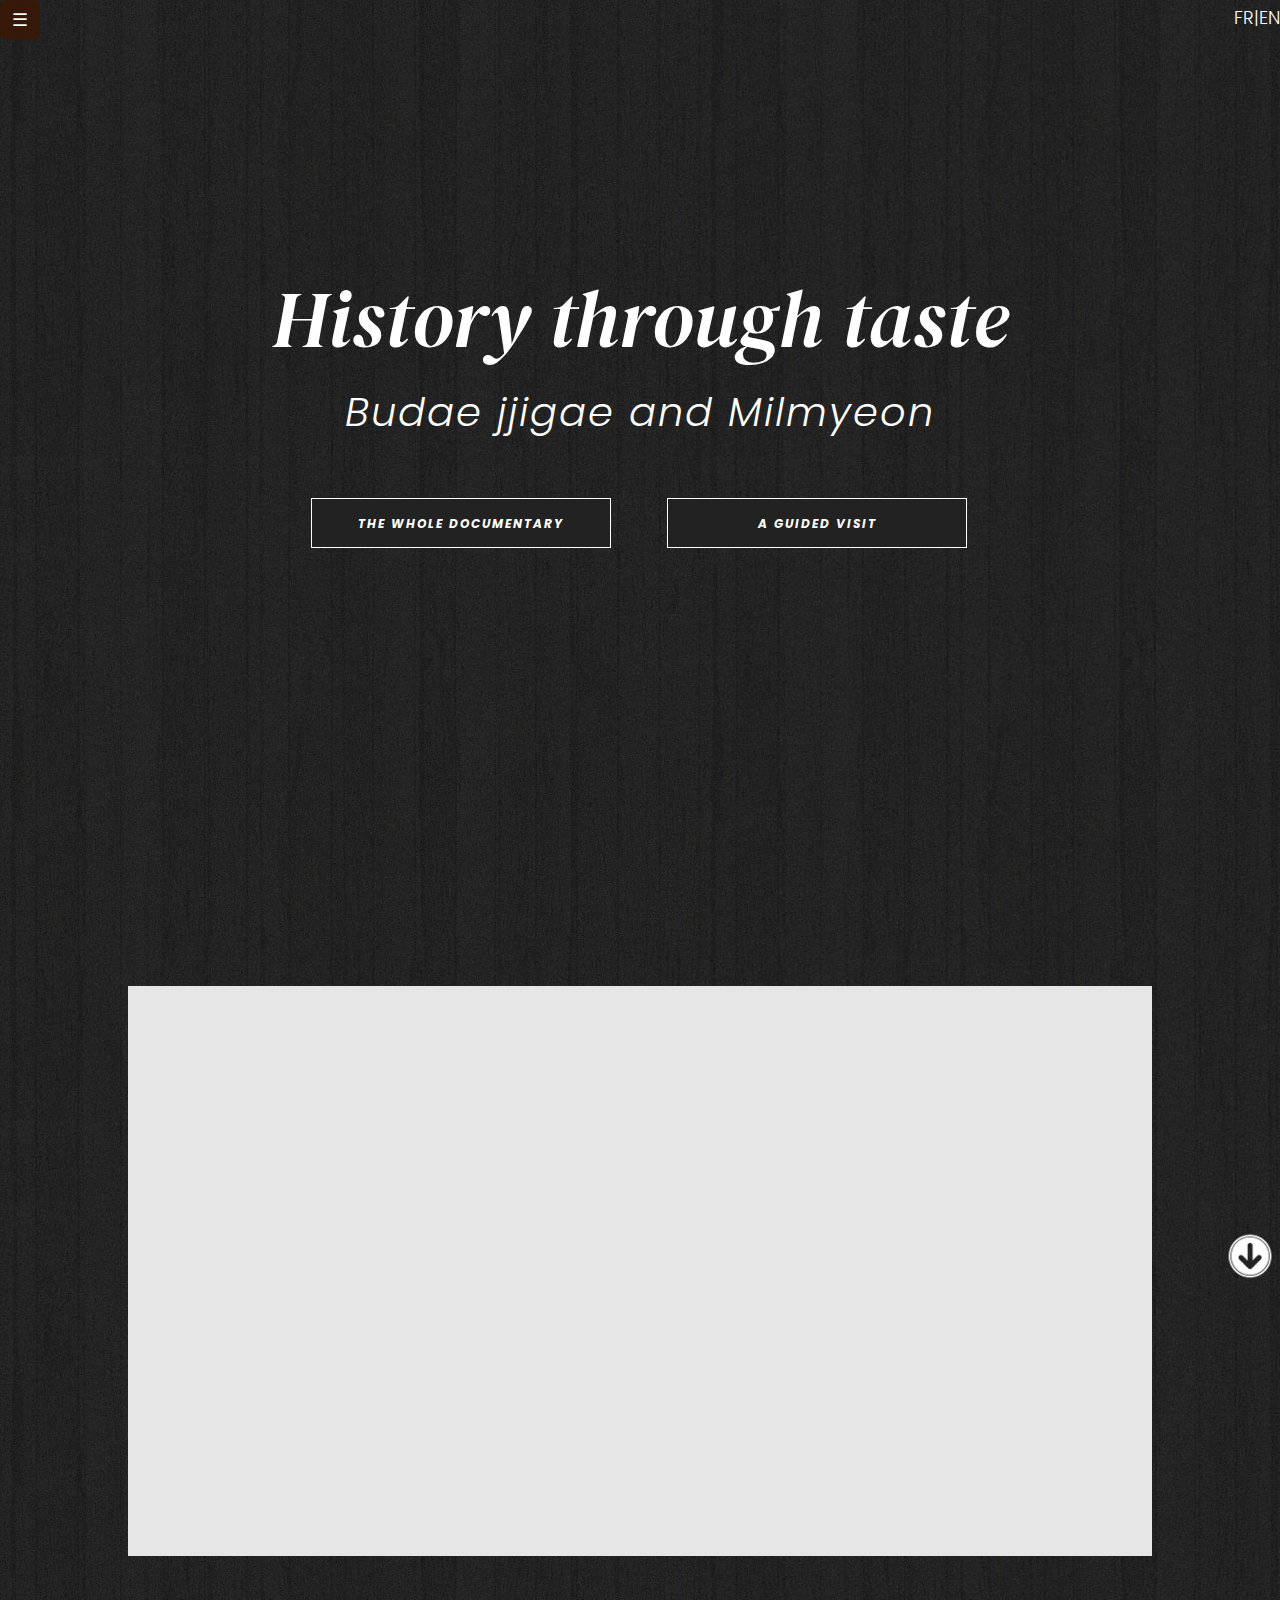
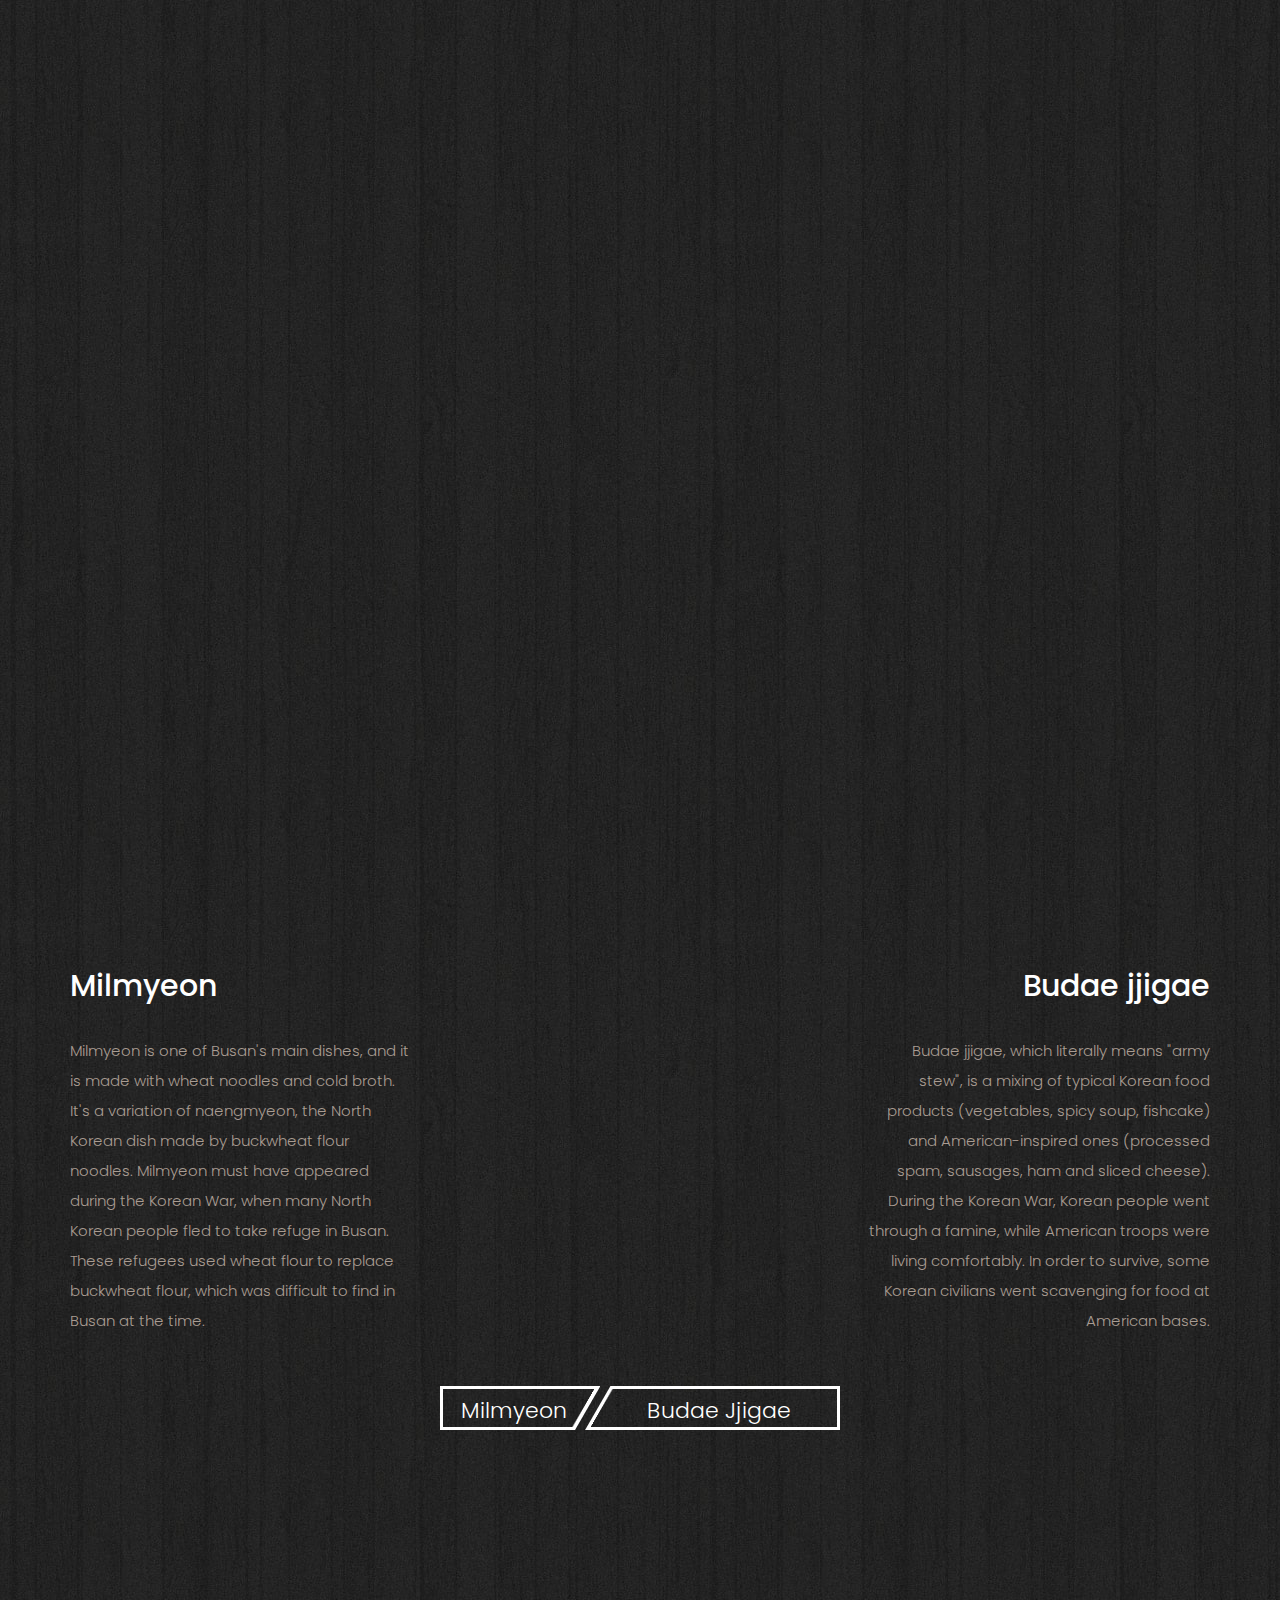
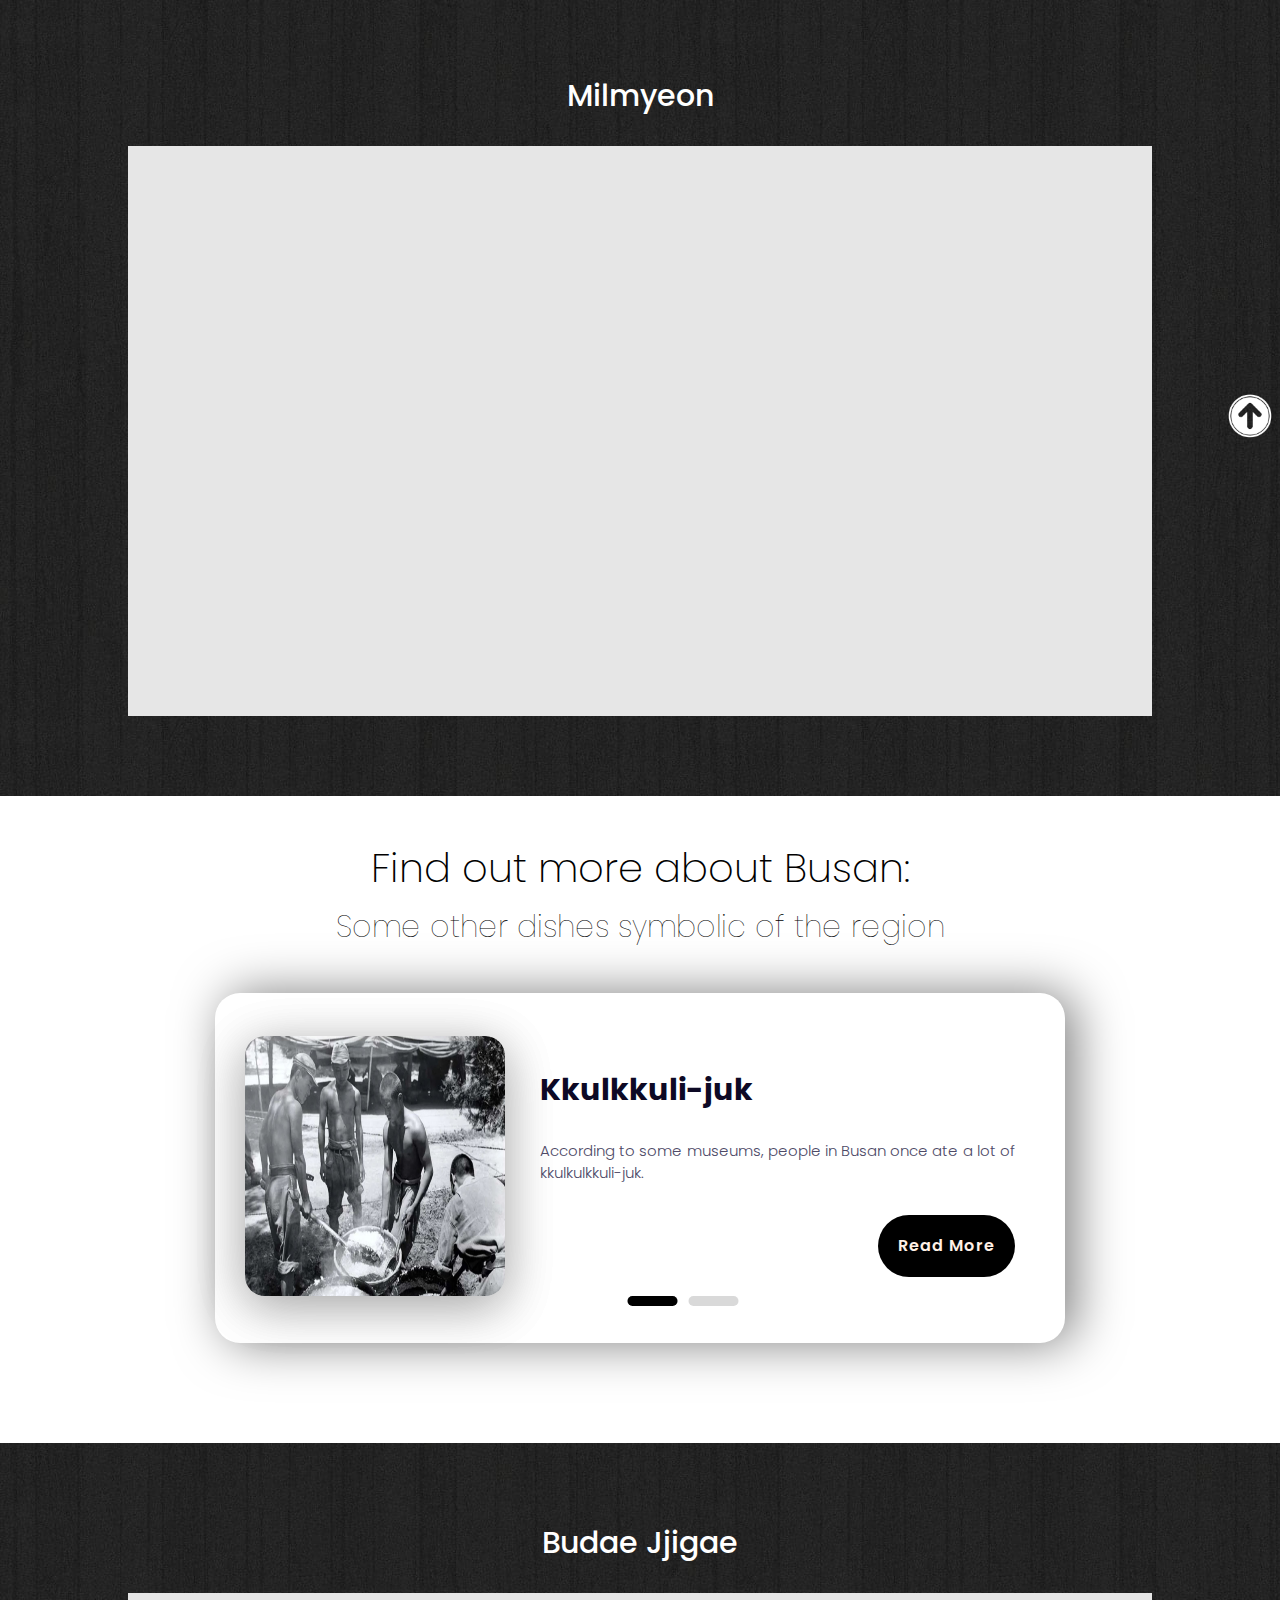
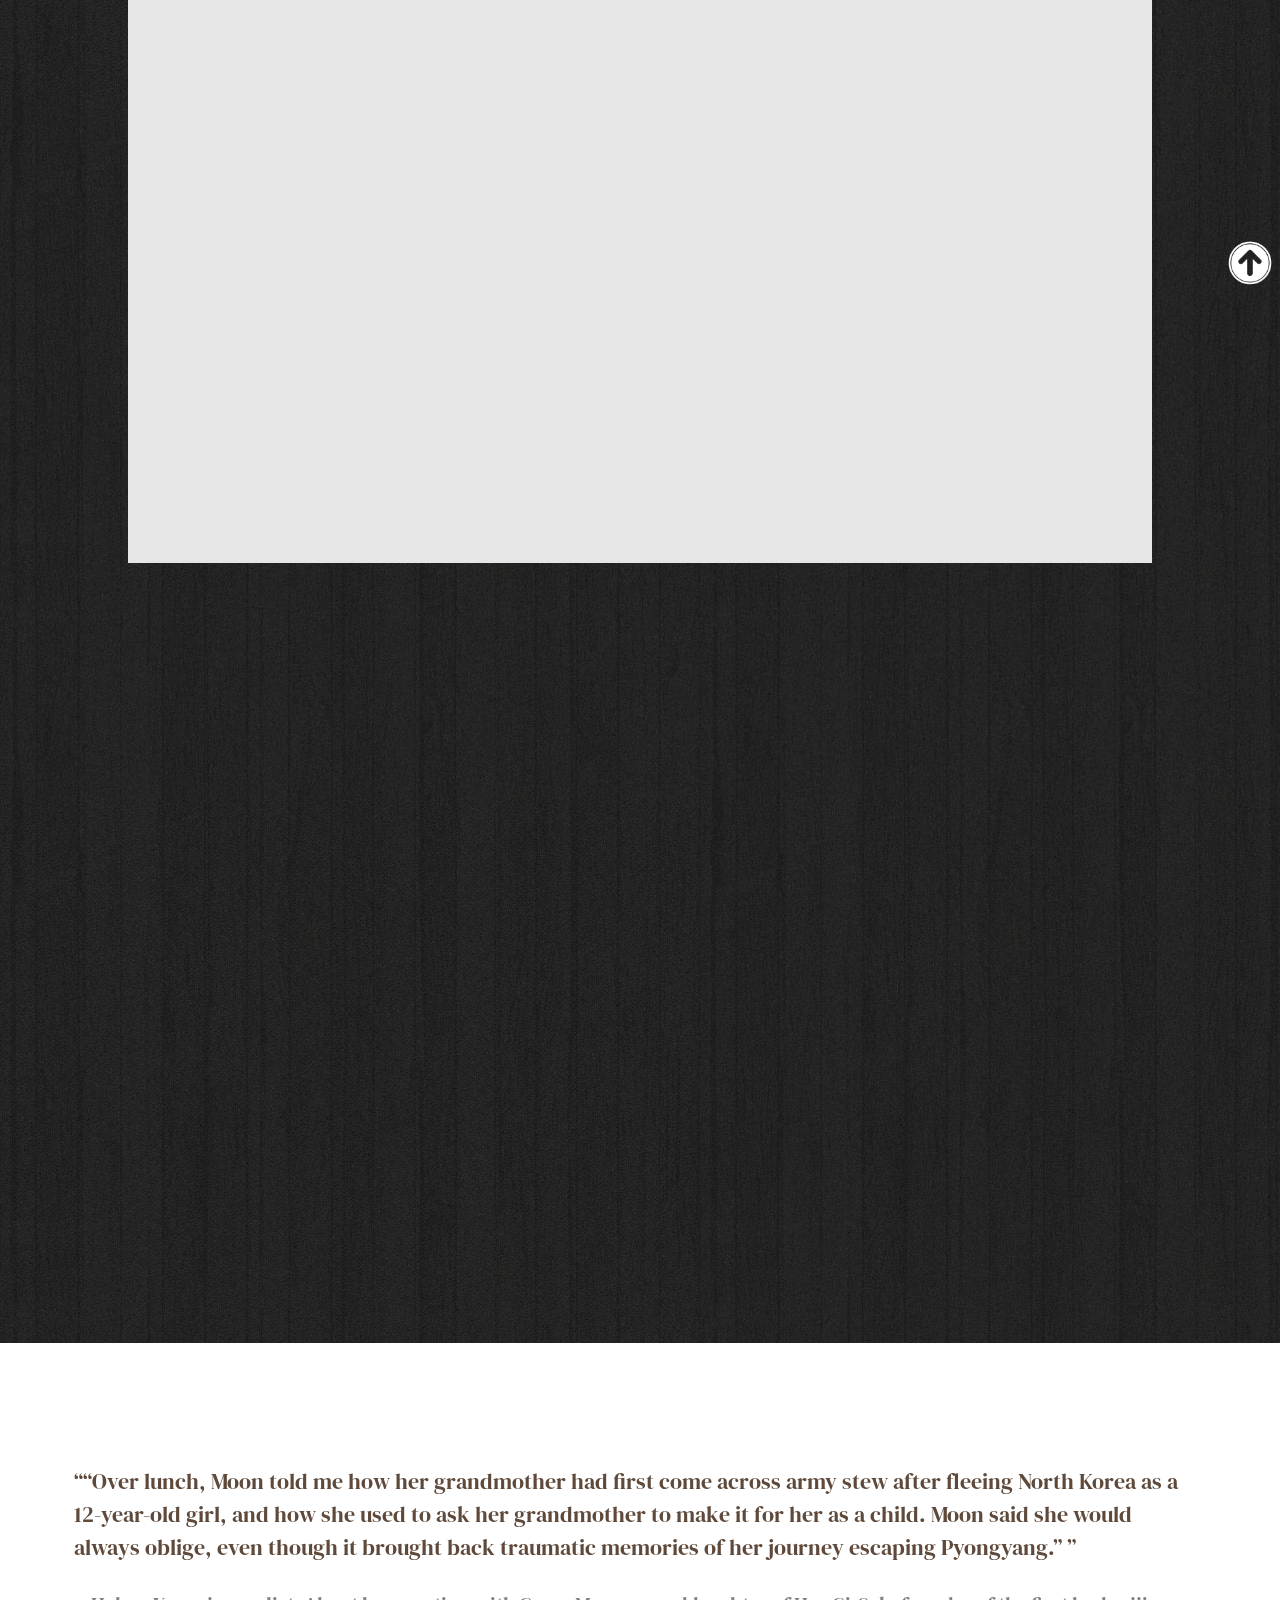
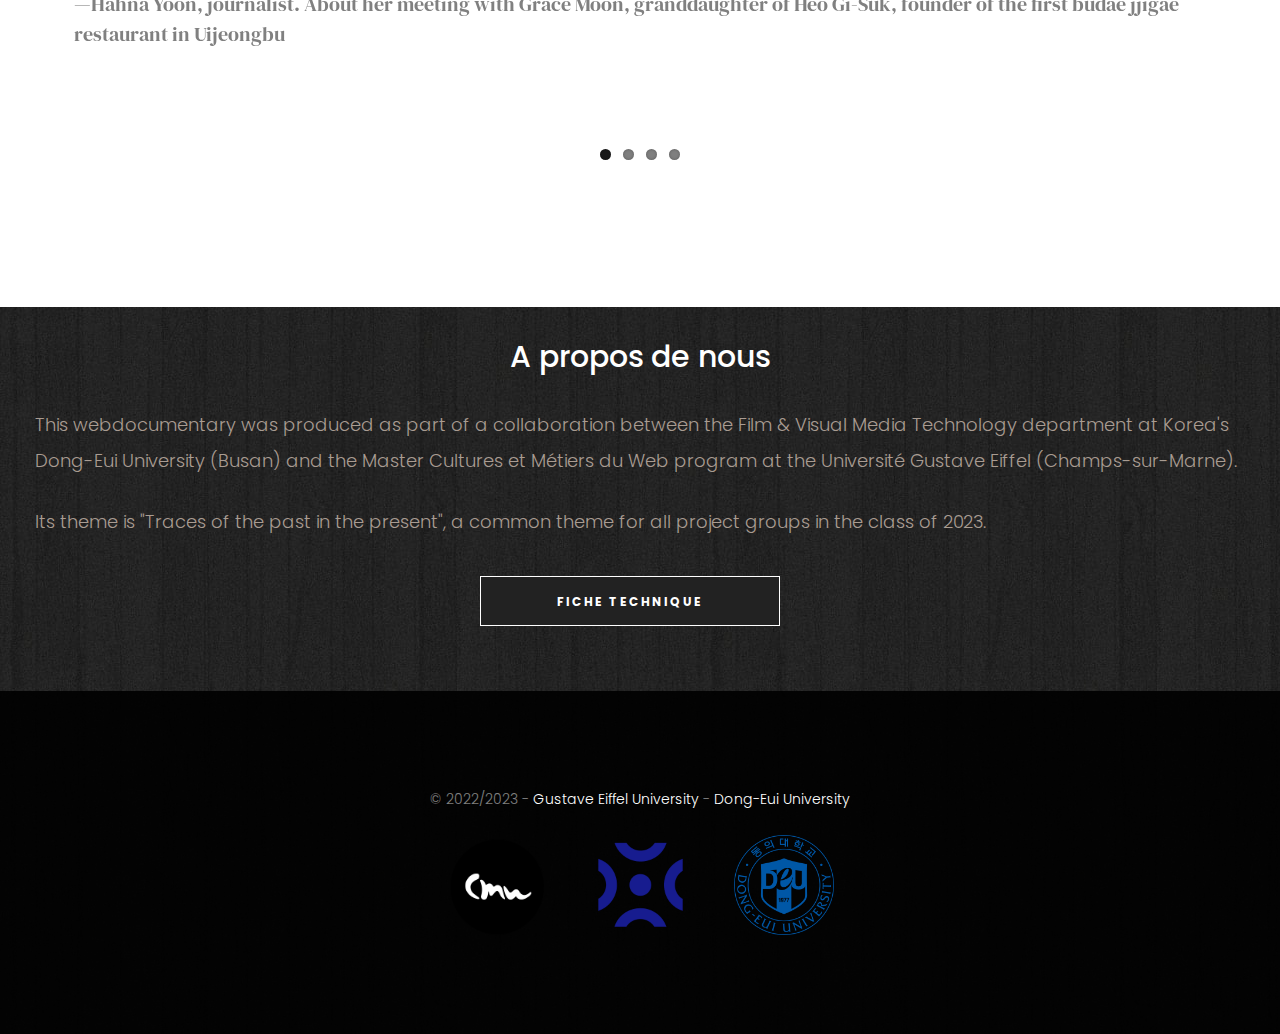
==== commit c532f67c: "finale" ====
--- a/index_en.html
+++ b/index_en.html
@@ -105,7 +105,7 @@
 			</div>
 
 			<div class="clip">
-				<iframe id="docu-entier" src="https://www.youtube.com/embed/1QZUsesFtCc" title="YouTube video player" frameborder="0" allow="accelerometer; clipboard-write; encrypted-media; gyroscope; picture-in-picture; web-share" allowfullscreen style="border-radius: 0px;"></iframe>
+				<iframe id="docu-entier" src="https://player.vimeo.com/video/842495372?h=7d98804e85&color=ffffff&title=0&byline=0&portrait=0" frameborder="0" allow="autoplay; fullscreen; picture-in-picture" allowfullscreen style="border-radius: 0px; margin-left: auto; margin-right: auto; margin-top: auto; margin-bottom: auto;"></iframe>
 				<b class="close">X</b>
 			</div>
 			<script>
@@ -144,9 +144,7 @@
 				aaaaaaaaaaaaaaaaaaaaaaaaaaaaaaaaa
 			aaaaaaaaaaaaaaaa</p>-->
 			
-			<video id="fh5co-about" controls>
-				<source src="vidéos/01_INTRO.mp4" type="video/mp4">
-			  </video>
+			<iframe  id="fh5co-about" src="https://player.vimeo.com/video/842628885?h=00fb7e72dd&color=ffffff&title=0&byline=0&portrait=0" frameborder="0" allow="autoplay; fullscreen; picture-in-picture" allowfullscreen></iframe>
 					<a href="#frise-chrono"><img id="next" src="images/flèche_blanche.png"></a>
 		</div>
 
@@ -190,7 +188,7 @@
 
 		<div id="video-milmeyon" data-section="about" >
 			<h2 style="text-align: center;">Milmyeon</h2>
-			<iframe   id="fh5co-about" src="https://www.youtube.com/embed/1QZUsesFtCc" title="YouTube video player" frameborder="0" allow="accelerometer; autoplay; clipboard-write; encrypted-media; gyroscope; picture-in-picture; web-share" allowfullscreen></iframe>
+			<iframe  id="fh5co-about" src="https://player.vimeo.com/video/842619385?h=2a01f5cf94&color=ffffff&title=0&byline=0&portrait=0" frameborder="0" allow="autoplay; fullscreen; picture-in-picture" allowfullscreen></iframe>
 			<a href="#fh5co-featured"><img id="next" src="images/flèche_en_haut.png"></a>
 	</div>
 
@@ -352,9 +350,7 @@
 
 		<div id="video-buddae" data-section="about" >
 			<h2 style="text-align: center;">Budae Jjigae</h2>
-			<video id="fh5co-about" controls>
-				<source src="vidéos/03_BUDAE JJIGAE.mp4" type="video/mp4">
-			  </video>
+			<iframe  id="fh5co-about" src="https://player.vimeo.com/video/842631692?h=bf77a42e79&color=ffffff&title=0&byline=0&portrait=0" frameborder="0" allow="autoplay; fullscreen; picture-in-picture" allowfullscreen></iframe>
 			  <a href="#fh5co-featured"><img id="next" src="images/flèche_en_haut.png"></a>
 		</div>
 
